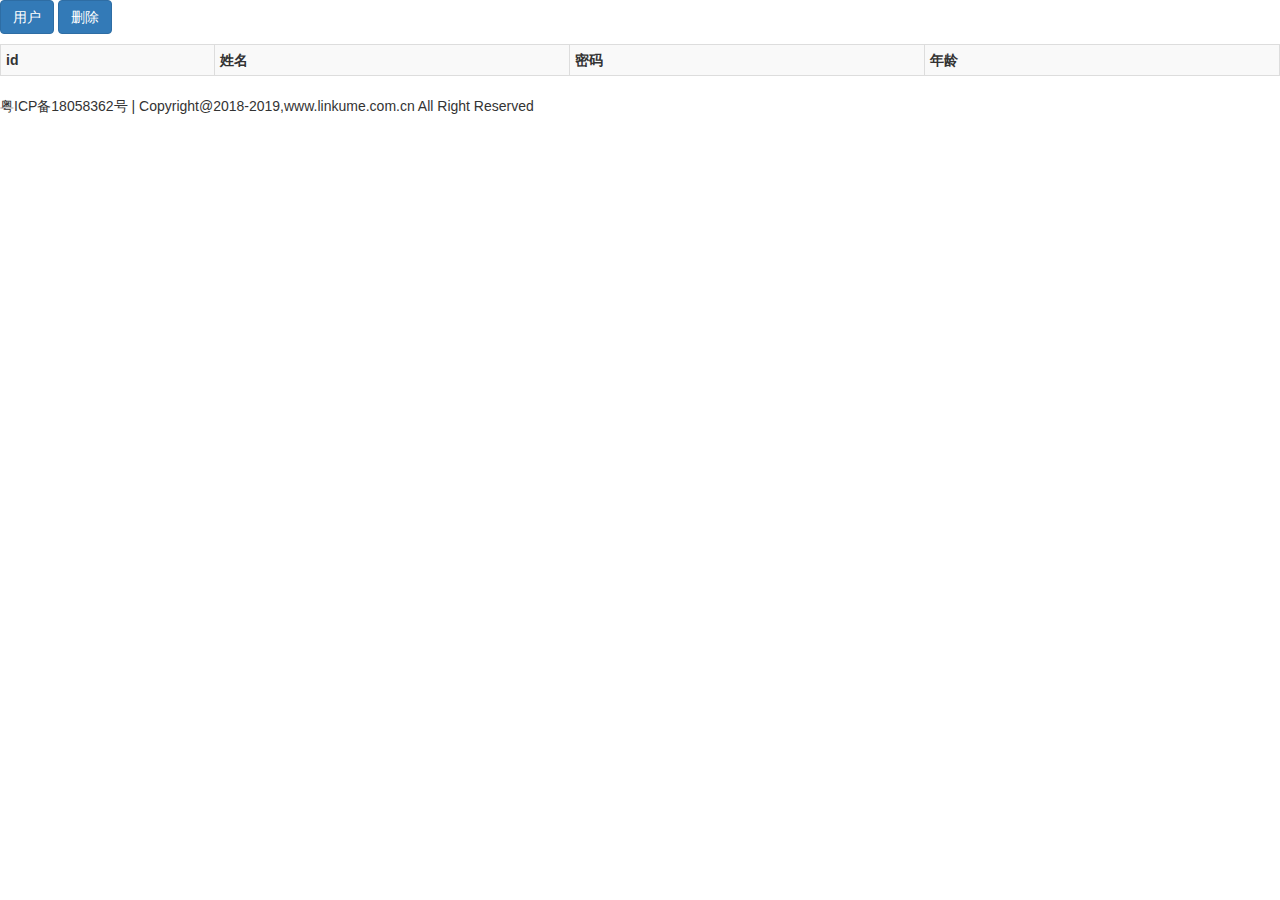
==== src/main/webapp/index.html @ 3ba5858b "Update index.html" ====
<!DOCTYPE html>
<html>
  <head>
    <title>连接你我</title>
	
    <meta http-equiv="keywords" content="keyword1,keyword2,keyword3">
    <meta http-equiv="description" content="this is my page">
    <meta http-equiv="content-type" content="text/html; charset=UTF-8">
    
    <!--<link rel="stylesheet" type="text/css" href="./styles.css">-->
 	<link type="text/css" rel="stylesheet" href="./static/plugins/css/bootstrap.css"></link>
 	<script type="text/javascript" src="./static/plugins/js/jquery-3.2.1.min.js"></script>
  </head>
  
  <body>
    <input type="button" class='btn btn-primary' value='用户' onclick="userList()"/>
    <input type="button" class='btn btn-primary' value='删除' onclick="deleteUserById()"/>
    <p id="show"></p>
    <table class='table table-striped table-bordered table-hover table-condensed' id="showUsers">
    	<tr >
    		<th>id</th>
    		<th>姓名</th>
    		<th>密码</th>
    		<th>年龄</th>
    	</tr>
    </table>
    <p>粤ICP备18058362号 | Copyright@2018-2019,www.linkume.com.cn All Right Reserved</p>
  </body>
  <script type="text/javascript">
  	//1.$.ajax带json数据的异步请求
  		$().ready(function(){
	  		var aj = $.ajax( {  
	  		    url:'./user/queryAllUser',//
	  		    data:{},  
	  		    type:'get',  
	  		    cache:false,  
	  		    dataType:'json',  
	  		    success:function(data) {  
	  		        if(data.msg =="true" ){
	  		        	var html="";
	  		        	console.log(data);
	  		        	for(var i=0;i<data.data.length;i++){
	  		        		html="<tr id='"+data.data[i].id+"'><td>"+data.data[i].id+"</td><td>"+data.data[i].userName+"</td><td>"+data.data[i].password+"</td><td>"+data.data[i].age+"</td></tr>";
	  		        		$(html).attr("ondblclick","deleteUserById(this)").appendTo($("#showUsers"))
	  		        	}  		            
	  		        }else{  
	  		        }  
	  		     },  
	  		     error : function() {  
	  		          alert("异常1！");  
	  		     }  
	  		});
  		});
  	function deleteUserById(obj){
  		var $temp=$(obj).attr("id")
  		var con=confirm("确认删除用户"+$temp+"?")
  		if(con){
	  		var aj = $.ajax( {  
	  		    url:'./user/deleteUser',
	  		    data:{id:$temp},  
	  		    type:'get',  
	  		    cache:false,  
	  		    dataType:'json',  
	  		    success:function(data) {  
	  		        if(data.ret =="true" ){  
	  		        	console.log(data);
	  		        	alert(data.msg)
	  		           	$.load('./user/queryAllUser');    
	  		        }else{ 
	  		        	console.log(data);
	  		        	alert(data.msg)
	  		        }  
	  		     },  
	  		     error : function() {  
	  		          alert("异常1！");  
	  		     }  
	  		});
  		}
  	}
  </script>
</html>
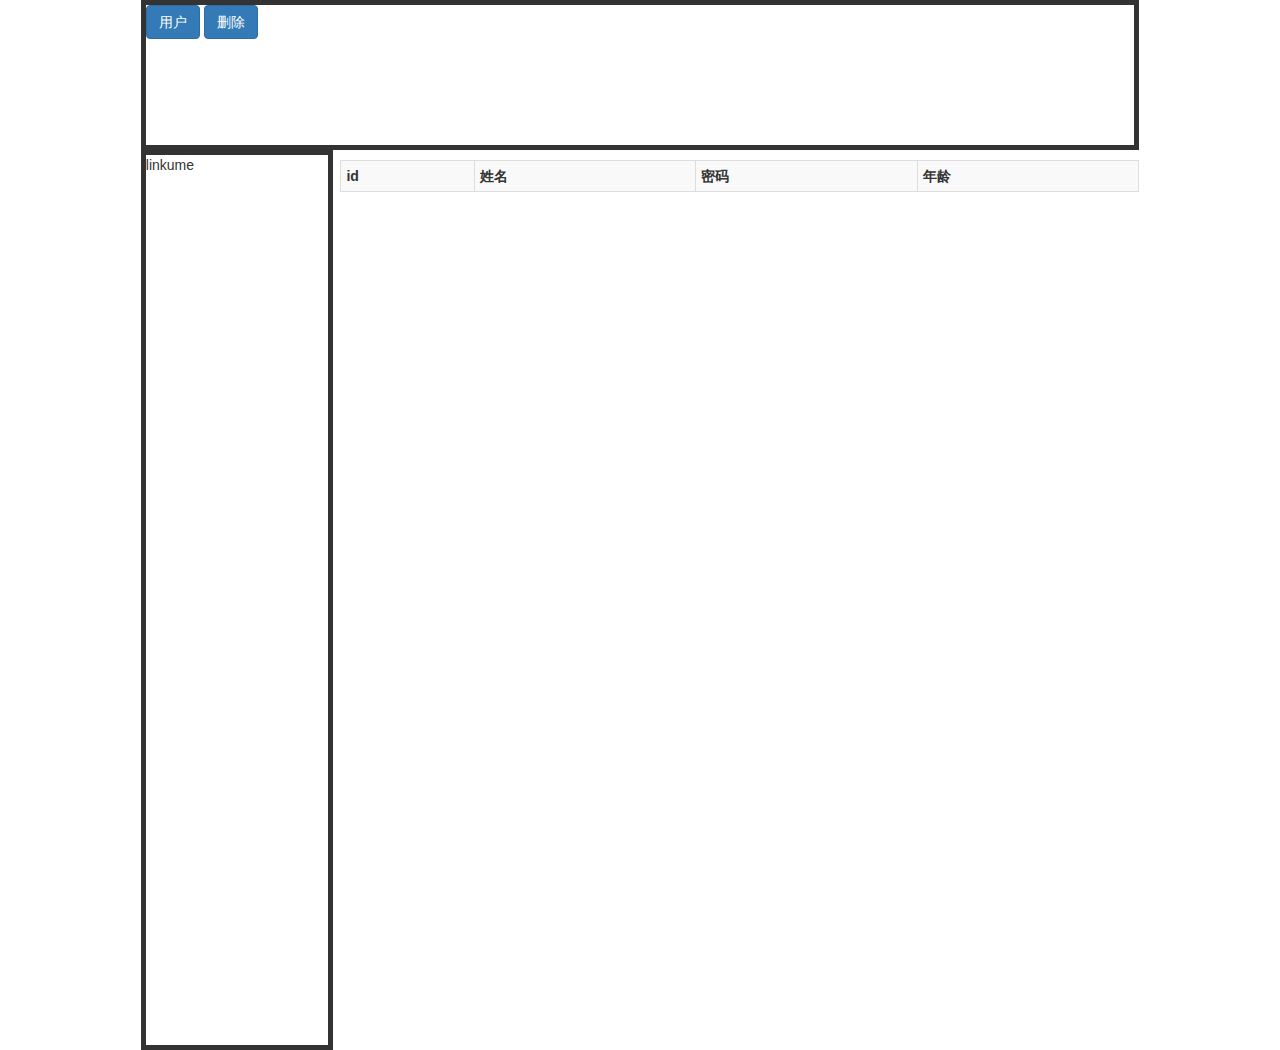
==== commit a67a37eb: "add department" ====
--- a/src/main/webapp/index.html
+++ b/src/main/webapp/index.html
@@ -1,7 +1,7 @@
 <!DOCTYPE html>
 <html>
   <head>
-    <title>连接你我</title>
+    <title>index.html</title>
 	
     <meta http-equiv="keywords" content="keyword1,keyword2,keyword3">
     <meta http-equiv="description" content="this is my page">
@@ -12,19 +12,27 @@
  	<script type="text/javascript" src="./static/plugins/js/jquery-3.2.1.min.js"></script>
   </head>
   
-  <body>
-    <input type="button" class='btn btn-primary' value='用户' onclick="userList()"/>
-    <input type="button" class='btn btn-primary' value='删除' onclick="deleteUserById()"/>
-    <p id="show"></p>
-    <table class='table table-striped table-bordered table-hover table-condensed' id="showUsers">
-    	<tr >
-    		<th>id</th>
-    		<th>姓名</th>
-    		<th>密码</th>
-    		<th>年龄</th>
-    	</tr>
-    </table>
-    <p>粤ICP备18058362号 | Copyright@2018-2019,www.linkume.com.cn All Right Reserved</p>
+  <body style="width:78%; margin:0 auto">
+	  <div id="divTop" style="width: 100%; height: 150px; border: solid 5px">
+	    <input type="button" class='btn btn-primary' value='用户' onclick="userList()"/>
+	    <input type="button" class='btn btn-primary' value='删除' onclick="deleteUserById()"/>
+	  </div>
+	  <div id="Bottom" style="width: 100%; height: 100%; border: solid 0px;">
+	    	<div id="divLeft" style="width: 15%; height:100%; border: solid 5px; float: left;position: absolute;">  
+				<p id="1" onclick="findSubDepts(this)">linkume</p>
+            </div> 
+	  		<div id="divmain" style="width: 80%; height: 100%; border: none 0px; float: right;">  
+			    <p id="show"></p>
+			    <table class='table table-striped table-bordered table-hover table-condensed' id="showUsers">
+			    	<tr >
+			    		<th>id</th>
+			    		<th>姓名</th>
+			    		<th>密码</th>
+			    		<th>年龄</th>
+			    	</tr>
+			    </table>
+		    </div> 
+      </div>
   </body>
   <script type="text/javascript">
   	//1.$.ajax带json数据的异步请求
@@ -51,6 +59,34 @@
 	  		     }  
 	  		});
   		});
+	function findSubDepts(obj){
+		var $parentId=$(obj).attr("id")
+		$.ajax( {  
+		    url:'./dept/findSubDepts',//
+		    data:{id:$parentId},  
+		    type:'get',  
+		    cache:false,  
+		    dataType:'json',  
+		    success:function(data) { 
+		    	//alert(data.msg)
+		        if(data.msg==true){
+		        	//alert("lll")
+		        	var $ulEle=$("<ul></ul>");
+		        	var html="";
+		        	console.log(data);
+		        	for(var i=0;i<data.data.length;i++){
+		        		html="<li id='"+data.data[i].id+"'>"+data.data[i].name+"</li>";
+		        		$(html).appendTo($ulEle);	
+		        	} 
+		        	$ulEle.appendTo(obj);
+		        }else{  
+		        }  
+		     },  
+		     error : function() {  
+		          alert("异常1！");  
+		     } 
+		});
+	};
   	function deleteUserById(obj){
   		var $temp=$(obj).attr("id")
   		var con=confirm("确认删除用户"+$temp+"?")
@@ -62,20 +98,20 @@
 	  		    cache:false,  
 	  		    dataType:'json',  
 	  		    success:function(data) {  
-	  		        if(data.ret =="true" ){  
+	  		        if(data.ret=="true" ){  
 	  		        	console.log(data);
-	  		        	alert(data.msg)
-	  		           	$.load('./user/queryAllUser');    
+	  		        	alert(data.msg);
 	  		        }else{ 
 	  		        	console.log(data);
 	  		        	alert(data.msg)
 	  		        }  
 	  		     },  
-	  		     error : function() {  
+	  		     error:function() {  
 	  		          alert("异常1！");  
-	  		     }  
+	  		     }
 	  		});
+	  		$(obj).remove();
   		}
   	}
   </script>
-</html>
+</html>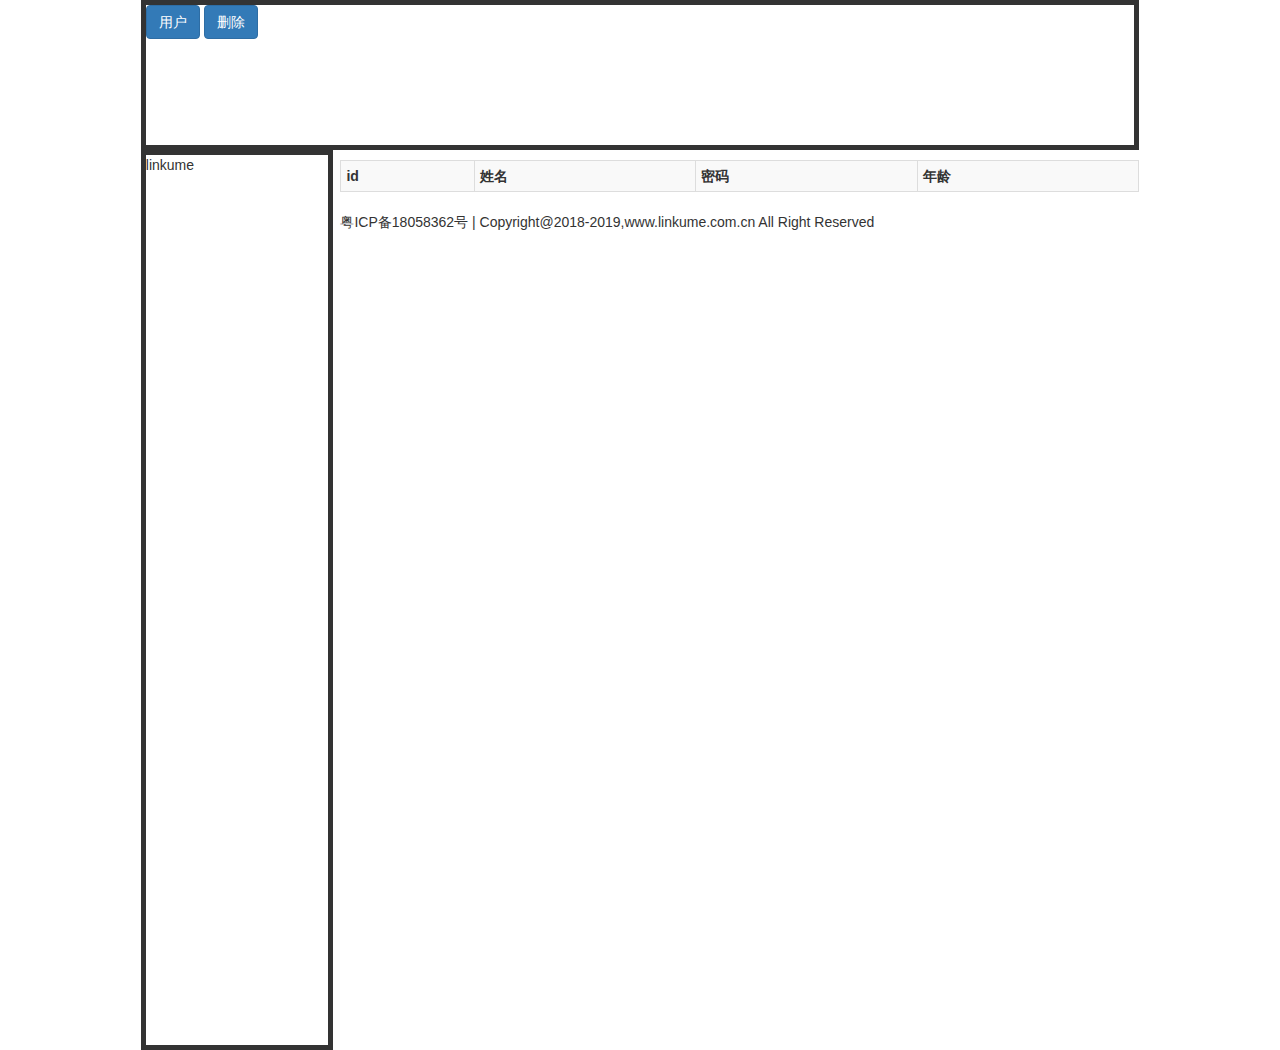
==== commit 5ba01478: "Merge branch 'master' into department" ====
--- a/src/main/webapp/index.html
+++ b/src/main/webapp/index.html
@@ -1,7 +1,7 @@
 <!DOCTYPE html>
 <html>
   <head>
-    <title>index.html</title>
+    <title>连接你我</title>
 	
     <meta http-equiv="keywords" content="keyword1,keyword2,keyword3">
     <meta http-equiv="description" content="this is my page">
@@ -31,6 +31,7 @@
 			    		<th>年龄</th>
 			    	</tr>
 			    </table>
+          <p>粤ICP备18058362号 | Copyright@2018-2019,www.linkume.com.cn All Right Reserved</p>
 		    </div> 
       </div>
   </body>
@@ -112,6 +113,7 @@
 	  		});
 	  		$(obj).remove();
   		}
+	    location.reload();
   	}
   </script>
-</html>+</html>
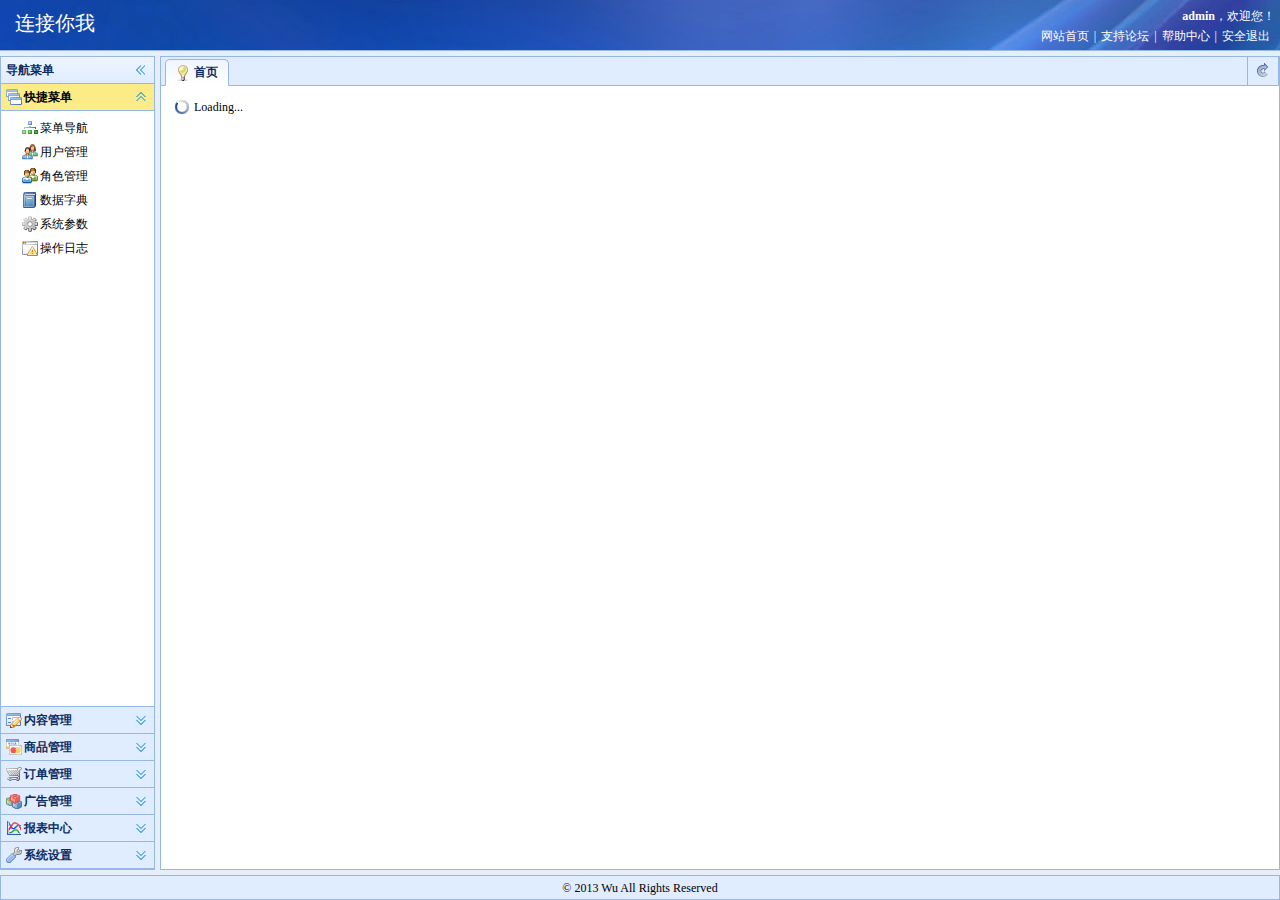
==== commit cd8716f6: "整合easyui" ====
--- a/src/main/webapp/index.html
+++ b/src/main/webapp/index.html
@@ -1,119 +1,205 @@
-<!DOCTYPE html>
-<html>
-  <head>
-    <title>连接你我</title>
-	
-    <meta http-equiv="keywords" content="keyword1,keyword2,keyword3">
-    <meta http-equiv="description" content="this is my page">
-    <meta http-equiv="content-type" content="text/html; charset=UTF-8">
-    
-    <!--<link rel="stylesheet" type="text/css" href="./styles.css">-->
- 	<link type="text/css" rel="stylesheet" href="./static/plugins/css/bootstrap.css"></link>
- 	<script type="text/javascript" src="./static/plugins/js/jquery-3.2.1.min.js"></script>
-  </head>
-  
-  <body style="width:78%; margin:0 auto">
-	  <div id="divTop" style="width: 100%; height: 150px; border: solid 5px">
-	    <input type="button" class='btn btn-primary' value='用户' onclick="userList()"/>
-	    <input type="button" class='btn btn-primary' value='删除' onclick="deleteUserById()"/>
-	  </div>
-	  <div id="Bottom" style="width: 100%; height: 100%; border: solid 0px;">
-	    	<div id="divLeft" style="width: 15%; height:100%; border: solid 5px; float: left;position: absolute;">  
-				<p id="1" onclick="findSubDepts(this)">linkume</p>
-            </div> 
-	  		<div id="divmain" style="width: 80%; height: 100%; border: none 0px; float: right;">  
-			    <p id="show"></p>
-			    <table class='table table-striped table-bordered table-hover table-condensed' id="showUsers">
-			    	<tr >
-			    		<th>id</th>
-			    		<th>姓名</th>
-			    		<th>密码</th>
-			    		<th>年龄</th>
-			    	</tr>
-			    </table>
-          <p>粤ICP备18058362号 | Copyright@2018-2019,www.linkume.com.cn All Right Reserved</p>
-		    </div> 
-      </div>
-  </body>
-  <script type="text/javascript">
-  	//1.$.ajax带json数据的异步请求
-  		$().ready(function(){
-	  		var aj = $.ajax( {  
-	  		    url:'./user/queryAllUser',//
-	  		    data:{},  
-	  		    type:'get',  
-	  		    cache:false,  
-	  		    dataType:'json',  
-	  		    success:function(data) {  
-	  		        if(data.msg =="true" ){
-	  		        	var html="";
-	  		        	console.log(data);
-	  		        	for(var i=0;i<data.data.length;i++){
-	  		        		html="<tr id='"+data.data[i].id+"'><td>"+data.data[i].id+"</td><td>"+data.data[i].userName+"</td><td>"+data.data[i].password+"</td><td>"+data.data[i].age+"</td></tr>";
-	  		        		$(html).attr("ondblclick","deleteUserById(this)").appendTo($("#showUsers"))
-	  		        	}  		            
-	  		        }else{  
-	  		        }  
-	  		     },  
-	  		     error : function() {  
-	  		          alert("异常1！");  
-	  		     }  
-	  		});
-  		});
-	function findSubDepts(obj){
-		var $parentId=$(obj).attr("id")
-		$.ajax( {  
-		    url:'./dept/findSubDepts',//
-		    data:{id:$parentId},  
-		    type:'get',  
-		    cache:false,  
-		    dataType:'json',  
-		    success:function(data) { 
-		    	//alert(data.msg)
-		        if(data.msg==true){
-		        	//alert("lll")
-		        	var $ulEle=$("<ul></ul>");
-		        	var html="";
-		        	console.log(data);
-		        	for(var i=0;i<data.data.length;i++){
-		        		html="<li id='"+data.data[i].id+"'>"+data.data[i].name+"</li>";
-		        		$(html).appendTo($ulEle);	
-		        	} 
-		        	$ulEle.appendTo(obj);
-		        }else{  
-		        }  
-		     },  
-		     error : function() {  
-		          alert("异常1！");  
-		     } 
-		});
-	};
-  	function deleteUserById(obj){
-  		var $temp=$(obj).attr("id")
-  		var con=confirm("确认删除用户"+$temp+"?")
-  		if(con){
-	  		var aj = $.ajax( {  
-	  		    url:'./user/deleteUser',
-	  		    data:{id:$temp},  
-	  		    type:'get',  
-	  		    cache:false,  
-	  		    dataType:'json',  
-	  		    success:function(data) {  
-	  		        if(data.ret=="true" ){  
-	  		        	console.log(data);
-	  		        	alert(data.msg);
-	  		        }else{ 
-	  		        	console.log(data);
-	  		        	alert(data.msg)
-	  		        }  
-	  		     },  
-	  		     error:function() {  
-	  		          alert("异常1！");  
-	  		     }
-	  		});
-	  		$(obj).remove();
-  		}
-	    location.reload();
-  	}
-  </script>
-</html>
+﻿<!DOCTYPE html>
+<html>
+<head>
+<meta http-equiv="Content-Type" content="text/html; charset=utf-8" />
+<meta name="copyright" content="All Rights Reserved, Copyright (C) 2019, linkume, Ltd." />
+<title>linkume</title>
+<link rel="stylesheet" type="text/css" href="./static/plugins/easyui/1.3.4/themes/default/easyui.css" />
+<link rel="stylesheet" type="text/css" href="./static/plugins/css/wu.css" />
+<link rel="stylesheet" type="text/css" href="./static/plugins/css/icon.css" />
+<script type="text/javascript" src="./static/plugins/js/jquery-3.2.1.min.js"></script>
+<script type="text/javascript" src="./static/plugins/easyui/1.3.4/jquery.easyui.min.js"></script>
+<script type="text/javascript" src="./static/plugins/easyui/1.3.4/locale/easyui-lang-zh_CN.js"></script>
+</head>
+<body class="easyui-layout">
+	<!-- begin of header -->
+	<div class="wu-header" data-options="region:'north',border:false,split:true">
+    	<div class="wu-header-left">
+        	<h1>连接你我</h1>
+        </div>
+        <div class="wu-header-right">
+        	<p><strong class="easyui-tooltip" title="2条未读消息">admin</strong>，欢迎您！</p>
+            <p><a href="#">网站首页</a>|<a href="#">支持论坛</a>|<a href="#">帮助中心</a>|<a href="#">安全退出</a></p>
+        </div>
+    </div>
+    <!-- end of header -->
+    <!-- begin of sidebar -->
+	<div class="wu-sidebar" data-options="region:'west',split:true,border:true,title:'导航菜单'"> 
+    	<div class="easyui-accordion" data-options="border:false,fit:true"> 
+        	<div title="快捷菜单" data-options="iconCls:'icon-application-cascade'" style="padding:5px;">  	
+    			<ul class="easyui-tree wu-side-tree">
+                	<li iconCls="icon-chart-organisation"><a href="javascript:void(0)" data-icon="icon-chart-organisation" data-link="temp/layout-2.html" iframe="0">菜单导航</a></li>
+                    <li iconCls="icon-users"><a href="javascript:void(0)" data-icon="icon-users" data-link="html/user.html" iframe="0">用户管理</a></li>
+                    <li iconCls="icon-user-group"><a href="javascript:void(0)" data-icon="icon-user-group" data-link="temp/layout-3.html" iframe="0">角色管理</a></li>
+                    <li iconCls="icon-book"><a href="javascript:void(0)" data-icon="icon-book" data-link="temp/layout-3.html" iframe="0">数据字典</a></li>
+                    <li iconCls="icon-cog"><a href="javascript:void(0)" data-icon="icon-cog" data-link="temp/layout-3.html" iframe="0">系统参数</a></li>
+                    <li iconCls="icon-application-osx-error"><a href="javascript:void(0)" data-icon="icon-application-osx-error" data-link="temp/layout-3.html" iframe="0">操作日志</a></li>
+                </ul>
+            </div>
+            <div title="内容管理" data-options="iconCls:'icon-application-form-edit'" style="padding:5px;">  	
+    			<ul class="easyui-tree wu-side-tree">
+                	<li iconCls="icon-chart-organisation"><a href="javascript:void(0)" data-icon="icon-chart-organisation" data-link="layout-3.html" iframe="0">导航标题</a></li>
+                    <li iconCls="icon-users"><a href="javascript:void(0)" data-icon="icon-users" data-link="temp/layout-3.html" iframe="0">导航标题</a></li>
+                    <li iconCls="icon-user-group"><a href="javascript:void(0)" data-icon="icon-user-group" data-link="temp/layout-3.html" iframe="0">导航标题</a></li>
+                    <li iconCls="icon-book"><a href="javascript:void(0)" data-icon="icon-book" data-link="temp/layout-3.html" iframe="0">导航标题</a></li>
+                    <li iconCls="icon-cog"><a href="javascript:void(0)" data-icon="icon-cog" data-link="temp/layout-3.html" iframe="0">导航标题</a></li>
+                    <li iconCls="icon-application-osx-error"><a href="javascript:void(0)" data-icon="icon-application-osx-error" data-link="temp/layout-3.html" iframe="0">导航标题</a></li>
+                </ul>
+            </div>
+            <div title="商品管理" data-options="iconCls:'icon-creditcards'" style="padding:5px;">  	
+    			<ul class="easyui-tree wu-side-tree">
+                	<li iconCls="icon-chart-organisation"><a href="javascript:void(0)" data-icon="icon-chart-organisation" data-link="layout-3.html" iframe="0">导航标题</a></li>
+                    <li iconCls="icon-users"><a href="javascript:void(0)" data-icon="icon-users" data-link="temp/layout-3.html" iframe="0">导航标题</a></li>
+                    <li iconCls="icon-user-group"><a href="javascript:void(0)" data-icon="icon-user-group" data-link="temp/layout-3.html" iframe="0">导航标题</a></li>
+                    <li iconCls="icon-book"><a href="javascript:void(0)" data-icon="icon-book" data-link="temp/layout-3.html" iframe="0">导航标题</a></li>
+                    <li iconCls="icon-cog"><a href="javascript:void(0)" data-icon="icon-cog" data-link="temp/layout-3.html" iframe="0">导航标题</a></li>
+                    <li iconCls="icon-application-osx-error"><a href="javascript:void(0)" data-icon="icon-application-osx-error" data-link="temp/layout-3.html" iframe="0">导航标题</a></li>
+                </ul>
+            </div>
+            <div title="订单管理" data-options="iconCls:'icon-cart'" style="padding:5px;">  	
+    			<ul class="easyui-tree wu-side-tree">
+                	<li iconCls="icon-chart-organisation"><a href="javascript:void(0)" data-icon="icon-chart-organisation" data-link="layout-3.html" iframe="0">导航标题</a></li>
+                    <li iconCls="icon-users"><a href="javascript:void(0)" data-icon="icon-users" data-link="temp/layout-3.html" iframe="0">导航标题</a></li>
+                    <li iconCls="icon-user-group"><a href="javascript:void(0)" data-icon="icon-user-group" data-link="temp/layout-3.html" iframe="0">导航标题</a></li>
+                    <li iconCls="icon-book"><a href="javascript:void(0)" data-icon="icon-book" data-link="temp/layout-3.html" iframe="0">导航标题</a></li>
+                    <li iconCls="icon-cog"><a href="javascript:void(0)" data-icon="icon-cog" data-link="temp/layout-3.html" iframe="0">导航标题</a></li>
+                    <li iconCls="icon-application-osx-error"><a href="javascript:void(0)" data-icon="icon-application-osx-error" data-link="temp/layout-3.html" iframe="0">导航标题</a></li>
+                </ul>
+            </div>
+            <div title="广告管理" data-options="iconCls:'icon-bricks'" style="padding:5px;">  	
+    			<ul class="easyui-tree wu-side-tree">
+                	<li iconCls="icon-chart-organisation"><a href="javascript:void(0)" data-icon="icon-chart-organisation" data-link="layout-3.html" iframe="0">导航标题</a></li>
+                    <li iconCls="icon-users"><a href="javascript:void(0)" data-icon="icon-users" data-link="temp/layout-3.html" iframe="0">导航标题</a></li>
+                    <li iconCls="icon-user-group"><a href="javascript:void(0)" data-icon="icon-user-group" data-link="temp/layout-3.html" iframe="0">导航标题</a></li>
+                    <li iconCls="icon-book"><a href="javascript:void(0)" data-icon="icon-book" data-link="temp/layout-3.html" iframe="0">导航标题</a></li>
+                    <li iconCls="icon-cog"><a href="javascript:void(0)" data-icon="icon-cog" data-link="temp/layout-3.html" iframe="0">导航标题</a></li>
+                    <li iconCls="icon-application-osx-error"><a href="javascript:void(0)" data-icon="icon-application-osx-error" data-link="temp/layout-3.html" iframe="0">导航标题</a></li>
+                </ul>
+            </div>
+            <div title="报表中心" data-options="iconCls:'icon-chart-curve'" style="padding:5px;">  	
+    			<ul class="easyui-tree wu-side-tree">
+                	<li iconCls="icon-chart-organisation"><a href="javascript:void(0)" data-icon="icon-chart-organisation" data-link="layout-3.html" iframe="0">导航标题</a></li>
+                    <li iconCls="icon-users"><a href="javascript:void(0)" data-icon="icon-users" data-link="temp/layout-3.html" iframe="0">导航标题</a></li>
+                    <li iconCls="icon-user-group"><a href="javascript:void(0)" data-icon="icon-user-group" data-link="temp/layout-3.html" iframe="0">导航标题</a></li>
+                    <li iconCls="icon-book"><a href="javascript:void(0)" data-icon="icon-book" data-link="temp/layout-3.html" iframe="0">导航标题</a></li>
+                    <li iconCls="icon-cog"><a href="javascript:void(0)" data-icon="icon-cog" data-link="temp/layout-3.html" iframe="0">导航标题</a></li>
+                    <li iconCls="icon-application-osx-error"><a href="javascript:void(0)" data-icon="icon-application-osx-error" data-link="temp/layout-3.html" iframe="0">导航标题</a></li>
+                </ul>
+            </div>
+            <div title="系统设置" data-options="iconCls:'icon-wrench'" style="padding:5px;">  	
+    			<ul class="easyui-tree wu-side-tree">
+                	<li iconCls="icon-chart-organisation"><a href="javascript:void(0)" data-icon="icon-chart-organisation" data-link="layout-3.html" iframe="0">导航标题</a></li>
+                    <li iconCls="icon-users"><a href="javascript:void(0)" data-icon="icon-users" data-link="temp/layout-3.html" iframe="0">导航标题</a></li>
+                    <li iconCls="icon-user-group"><a href="javascript:void(0)" data-icon="icon-user-group" data-link="temp/layout-3.html" iframe="0">导航标题</a></li>
+                    <li iconCls="icon-book"><a href="javascript:void(0)" data-icon="icon-book" data-link="temp/layout-3.html" iframe="0">导航标题</a></li>
+                    <li iconCls="icon-cog"><a href="javascript:void(0)" data-icon="icon-cog" data-link="temp/layout-3.html" iframe="0">导航标题</a></li>
+                    <li iconCls="icon-application-osx-error"><a href="javascript:void(0)" data-icon="icon-application-osx-error" data-link="temp/layout-3.html" iframe="0">导航标题</a></li>
+                </ul>
+            </div>
+        </div>
+    </div>	
+    <!-- end of sidebar -->    
+    <!-- begin of main -->
+    <div class="wu-main" data-options="region:'center'">
+        <div id="wu-tabs" class="easyui-tabs" data-options="border:false,fit:true">  
+            <div title="首页" data-options="href:'temp/layout-1.html',closable:false,iconCls:'icon-tip',cls:'pd3'"></div>
+        </div>
+    </div>
+    <!-- end of main --> 
+    <!-- begin of footer -->
+	<div class="wu-footer" data-options="region:'south',border:true,split:true">
+    	&copy; 2013 Wu All Rights Reserved
+    </div>
+    <!-- end of footer -->  
+    <script type="text/javascript">
+		$(function(){
+			$('.wu-side-tree a').bind("click",function(){
+				var title = $(this).text();
+				var url = $(this).attr('data-link');
+				var iconCls = $(this).attr('data-icon');
+				var iframe = $(this).attr('iframe')==1?true:false;
+				addTab(title,url,iconCls,iframe);
+			});	
+		})
+		
+		/**
+		* Name 载入树形菜单 
+		*/
+		$('#wu-side-tree').tree({
+			url:'temp/menu.php',
+			cache:false,
+			onClick:function(node){
+				var url = node.attributes['url'];
+				if(url==null || url == ""){
+					return false;
+				}
+				else{
+					addTab(node.text, url, '', node.attributes['iframe']);
+				}
+			}
+		});
+		
+		/**
+		* Name 选项卡初始化
+		*/
+		$('#wu-tabs').tabs({
+			tools:[{
+				iconCls:'icon-reload',
+				border:false,
+				handler:function(){
+					$('#wu-datagrid').datagrid('reload');
+				}
+			}]
+		});
+			
+		/**
+		* Name 添加菜单选项
+		* Param title 名称
+		* Param href 链接
+		* Param iconCls 图标样式
+		* Param iframe 链接跳转方式（true为iframe，false为href）
+		*/	
+		function addTab(title, href, iconCls, iframe){
+			var tabPanel = $('#wu-tabs');
+			if(!tabPanel.tabs('exists',title)){
+				var content = '<iframe scrolling="auto" frameborder="0"  src="'+ href +'" style="width:100%;height:100%;"></iframe>';
+				if(iframe){
+					tabPanel.tabs('add',{
+						title:title,
+						content:content,
+						iconCls:iconCls,
+						fit:true,
+						cls:'pd3',
+						closable:true
+					});
+				}
+				else{
+					tabPanel.tabs('add',{
+						title:title,
+						href:href,
+						iconCls:iconCls,
+						fit:true,
+						cls:'pd3',
+						closable:true
+					});
+				}
+			}
+			else
+			{
+				tabPanel.tabs('select',title);
+			}
+		}
+		/**
+		* Name 移除菜单选项
+		*/
+		function removeTab(){
+			var tabPanel = $('#wu-tabs');
+			var tab = tabPanel.tabs('getSelected');
+			if (tab){
+				var index = tabPanel.tabs('getTabIndex', tab);
+				tabPanel.tabs('close', index);
+			}
+		}
+	</script>
+</body>
+</html>
--- a/src/main/webapp/static/plugins/easyui/1.3.4/themes/default/easyui.css
+++ b/src/main/webapp/static/plugins/easyui/1.3.4/themes/default/easyui.css
@@ -0,0 +1,2264 @@
+.panel {
+  overflow: hidden;
+  text-align: left;
+}
+.panel-header,
+.panel-body {
+  border-width: 1px;
+  border-style: solid;
+}
+.panel-header {
+  padding: 5px;
+  position: relative;
+}
+.panel-title {
+  background: url('images/blank.gif') no-repeat;
+}
+.panel-header-noborder {
+  border-width: 0 0 1px 0;
+}
+.panel-body {
+  overflow: auto;
+  border-top-width: 0px;
+}
+.panel-body-noheader {
+  border-top-width: 1px;
+}
+.panel-body-noborder {
+  border-width: 0px;
+}
+.panel-with-icon {
+  padding-left: 18px;
+}
+.panel-icon,
+.panel-tool {
+  position: absolute;
+  top: 50%;
+  margin-top: -8px;
+  height: 16px;
+  overflow: hidden;
+}
+.panel-icon {
+  left: 5px;
+  width: 16px;
+}
+.panel-tool {
+  right: 5px;
+  width: auto;
+}
+.panel-tool a {
+  display: inline-block;
+  width: 16px;
+  height: 16px;
+  opacity: 0.6;
+  filter: alpha(opacity=60);
+  margin: 0 0 0 2px;
+  vertical-align: top;
+}
+.panel-tool a:hover {
+  opacity: 1;
+  filter: alpha(opacity=100);
+  background-color: #eaf2ff;
+  -moz-border-radius: 3px 3px 3px 3px;
+  -webkit-border-radius: 3px 3px 3px 3px;
+  border-radius: 3px 3px 3px 3px;
+}
+.panel-loading {
+  padding: 11px 0px 10px 30px;
+}
+.panel-noscroll {
+  overflow: hidden;
+}
+.panel-fit,
+.panel-fit body {
+  height: 100%;
+  margin: 0;
+  padding: 0;
+  border: 0;
+  overflow: hidden;
+}
+.panel-loading {
+  background: url('images/loading.gif') no-repeat 10px 10px;
+}
+.panel-tool-close {
+  background: url('images/panel_tools.png') no-repeat -16px 0px;
+}
+.panel-tool-min {
+  background: url('images/panel_tools.png') no-repeat 0px 0px;
+}
+.panel-tool-max {
+  background: url('images/panel_tools.png') no-repeat 0px -16px;
+}
+.panel-tool-restore {
+  background: url('images/panel_tools.png') no-repeat -16px -16px;
+}
+.panel-tool-collapse {
+  background: url('images/panel_tools.png') no-repeat -32px 0;
+}
+.panel-tool-expand {
+  background: url('images/panel_tools.png') no-repeat -32px -16px;
+}
+.panel-header,
+.panel-body {
+  border-color: #95B8E7;
+}
+.panel-header {
+  background-color: #E0ECFF;
+  background: -webkit-linear-gradient(top,#EFF5FF 0,#E0ECFF 100%);
+  background: -moz-linear-gradient(top,#EFF5FF 0,#E0ECFF 100%);
+  background: -o-linear-gradient(top,#EFF5FF 0,#E0ECFF 100%);
+  background: linear-gradient(to bottom,#EFF5FF 0,#E0ECFF 100%);
+  background-repeat: repeat-x;
+  filter: progid:DXImageTransform.Microsoft.gradient(startColorstr=#EFF5FF,endColorstr=#E0ECFF,GradientType=0);
+}
+.panel-body {
+  background-color: #ffffff;
+  color: #000000;
+  font-size: 12px;
+}
+.panel-title {
+  font-size: 12px;
+  font-weight: bold;
+  color: #0E2D5F;
+  height: 16px;
+  line-height: 16px;
+}
+.accordion {
+  overflow: hidden;
+  border-width: 1px;
+  border-style: solid;
+}
+.accordion .accordion-header {
+  border-width: 0 0 1px;
+  cursor: pointer;
+}
+.accordion .accordion-body {
+  border-width: 0 0 1px;
+}
+.accordion-noborder {
+  border-width: 0;
+}
+.accordion-noborder .accordion-header {
+  border-width: 0 0 1px;
+}
+.accordion-noborder .accordion-body {
+  border-width: 0 0 1px;
+}
+.accordion-collapse {
+  background: url('images/accordion_arrows.png') no-repeat 0 0;
+}
+.accordion-expand {
+  background: url('images/accordion_arrows.png') no-repeat -16px 0;
+}
+.accordion {
+  background: #ffffff;
+  border-color: #95B8E7;
+}
+.accordion .accordion-header {
+  background: #E0ECFF;
+  filter: none;
+}
+.accordion .accordion-header-selected {
+  background: #FBEC88;
+}
+.accordion .accordion-header-selected .panel-title {
+  color: #000000;
+}
+.window {
+  overflow: hidden;
+  padding: 5px;
+  border-width: 1px;
+  border-style: solid;
+}
+.window .window-header {
+  background: transparent;
+  padding: 0px 0px 6px 0px;
+}
+.window .window-body {
+  border-width: 1px;
+  border-style: solid;
+  border-top-width: 0px;
+}
+.window .window-body-noheader {
+  border-top-width: 1px;
+}
+.window .window-header .panel-icon,
+.window .window-header .panel-tool {
+  top: 50%;
+  margin-top: -11px;
+}
+.window .window-header .panel-icon {
+  left: 1px;
+}
+.window .window-header .panel-tool {
+  right: 1px;
+}
+.window .window-header .panel-with-icon {
+  padding-left: 18px;
+}
+.window-proxy {
+  position: absolute;
+  overflow: hidden;
+}
+.window-proxy-mask {
+  position: absolute;
+  filter: alpha(opacity=5);
+  opacity: 0.05;
+}
+.window-mask {
+  position: absolute;
+  left: 0;
+  top: 0;
+  width: 100%;
+  height: 100%;
+  filter: alpha(opacity=40);
+  opacity: 0.40;
+  font-size: 1px;
+  *zoom: 1;
+  overflow: hidden;
+}
+.window,
+.window-shadow {
+  position: absolute;
+  -moz-border-radius: 5px 5px 5px 5px;
+  -webkit-border-radius: 5px 5px 5px 5px;
+  border-radius: 5px 5px 5px 5px;
+}
+.window-shadow {
+  background: #ccc;
+  -moz-box-shadow: 2px 2px 3px #cccccc;
+  -webkit-box-shadow: 2px 2px 3px #cccccc;
+  box-shadow: 2px 2px 3px #cccccc;
+  filter: progid:DXImageTransform.Microsoft.Blur(pixelRadius=2,MakeShadow=false,ShadowOpacity=0.2);
+}
+.window,
+.window .window-body {
+  border-color: #95B8E7;
+}
+.window {
+  background-color: #E0ECFF;
+  background: -webkit-linear-gradient(top,#EFF5FF 0,#E0ECFF 20%);
+  background: -moz-linear-gradient(top,#EFF5FF 0,#E0ECFF 20%);
+  background: -o-linear-gradient(top,#EFF5FF 0,#E0ECFF 20%);
+  background: linear-gradient(to bottom,#EFF5FF 0,#E0ECFF 20%);
+  background-repeat: repeat-x;
+  filter: progid:DXImageTransform.Microsoft.gradient(startColorstr=#EFF5FF,endColorstr=#E0ECFF,GradientType=0);
+}
+.window-proxy {
+  border: 1px dashed #95B8E7;
+}
+.window-proxy-mask,
+.window-mask {
+  background: #ccc;
+}
+.dialog-content {
+  overflow: auto;
+}
+.dialog-toolbar {
+  padding: 2px 5px;
+}
+.dialog-tool-separator {
+  float: left;
+  height: 24px;
+  border-left: 1px solid #ccc;
+  border-right: 1px solid #fff;
+  margin: 2px 1px;
+}
+.dialog-button {
+  padding: 5px;
+  text-align: right;
+}
+.dialog-button .l-btn {
+  margin-left: 5px;
+}
+.dialog-toolbar,
+.dialog-button {
+  background: #F4F4F4;
+}
+.dialog-toolbar {
+  border-bottom: 1px solid #dddddd;
+}
+.dialog-button {
+  border-top: 1px solid #dddddd;
+}
+.combo {
+  display: inline-block;
+  white-space: nowrap;
+  margin: 0;
+  padding: 0;
+  border-width: 1px;
+  border-style: solid;
+  overflow: hidden;
+  vertical-align: middle;
+}
+.combo .combo-text {
+  font-size: 12px;
+  border: 0px;
+  line-height: 20px;
+  height: 20px;
+  margin: 0;
+  padding: 0px 2px;
+  *margin-top: -1px;
+  *height: 18px;
+  *line-height: 18px;
+  _height: 18px;
+  _line-height: 18px;
+  vertical-align: baseline;
+}
+.combo-arrow {
+  width: 18px;
+  height: 20px;
+  overflow: hidden;
+  display: inline-block;
+  vertical-align: top;
+  cursor: pointer;
+  opacity: 0.6;
+  filter: alpha(opacity=60);
+}
+.combo-arrow-hover {
+  opacity: 1.0;
+  filter: alpha(opacity=100);
+}
+.combo-panel {
+  overflow: auto;
+}
+.combo-arrow {
+  background: url('images/combo_arrow.png') no-repeat center center;
+}
+.combo,
+.combo-panel {
+  background-color: #ffffff;
+}
+.combo {
+  border-color: #95B8E7;
+  background-color: #ffffff;
+}
+.combo-arrow {
+  background-color: #E0ECFF;
+}
+.combo-arrow-hover {
+  background-color: #eaf2ff;
+}
+.combobox-item,
+.combobox-group {
+  font-size: 12px;
+  padding: 3px;
+  padding-right: 0px;
+}
+.combobox-gitem {
+  padding-left: 10px;
+}
+.combobox-group {
+  font-weight: bold;
+}
+.combobox-item-hover {
+  background-color: #eaf2ff;
+  color: #000000;
+}
+.combobox-item-selected {
+  background-color: #FBEC88;
+  color: #000000;
+}
+.layout {
+  position: relative;
+  overflow: hidden;
+  margin: 0;
+  padding: 0;
+  z-index: 0;
+}
+.layout-panel {
+  position: absolute;
+  overflow: hidden;
+}
+.layout-panel-east,
+.layout-panel-west {
+  z-index: 2;
+}
+.layout-panel-north,
+.layout-panel-south {
+  z-index: 3;
+}
+.layout-expand {
+  position: absolute;
+  padding: 0px;
+  font-size: 1px;
+  cursor: pointer;
+  z-index: 1;
+}
+.layout-expand .panel-header,
+.layout-expand .panel-body {
+  background: transparent;
+  filter: none;
+  overflow: hidden;
+}
+.layout-expand .panel-header {
+  border-bottom-width: 0px;
+}
+.layout-split-proxy-h,
+.layout-split-proxy-v {
+  position: absolute;
+  font-size: 1px;
+  display: none;
+  z-index: 5;
+}
+.layout-split-proxy-h {
+  width: 5px;
+  cursor: e-resize;
+}
+.layout-split-proxy-v {
+  height: 5px;
+  cursor: n-resize;
+}
+.layout-mask {
+  position: absolute;
+  background: #fafafa;
+  filter: alpha(opacity=10);
+  opacity: 0.10;
+  z-index: 4;
+}
+.layout-button-up {
+  background: url('images/layout_arrows.png') no-repeat -16px -16px;
+}
+.layout-button-down {
+  background: url('images/layout_arrows.png') no-repeat -16px 0;
+}
+.layout-button-left {
+  background: url('images/layout_arrows.png') no-repeat 0 0;
+}
+.layout-button-right {
+  background: url('images/layout_arrows.png') no-repeat 0 -16px;
+}
+.layout-split-proxy-h,
+.layout-split-proxy-v {
+  background-color: #aac5e7;
+}
+.layout-split-north {
+  border-bottom: 5px solid #E6EEF8;
+}
+.layout-split-south {
+  border-top: 5px solid #E6EEF8;
+}
+.layout-split-east {
+  border-left: 5px solid #E6EEF8;
+}
+.layout-split-west {
+  border-right: 5px solid #E6EEF8;
+}
+.layout-expand {
+  background-color: #E0ECFF;
+}
+.layout-expand-over {
+  background-color: #E0ECFF;
+}
+.tabs-container {
+  overflow: hidden;
+}
+.tabs-header {
+  border-width: 1px;
+  border-style: solid;
+  border-bottom-width: 0;
+  position: relative;
+  padding: 0;
+  padding-top: 2px;
+  overflow: hidden;
+}
+.tabs-header-plain {
+  border: 0;
+  background: transparent;
+}
+.tabs-scroller-left,
+.tabs-scroller-right {
+  position: absolute;
+  top: auto;
+  bottom: 0;
+  width: 18px;
+  font-size: 1px;
+  display: none;
+  cursor: pointer;
+  border-width: 1px;
+  border-style: solid;
+}
+.tabs-scroller-left {
+  left: 0;
+}
+.tabs-scroller-right {
+  right: 0;
+}
+.tabs-tool {
+  position: absolute;
+  bottom: 0;
+  padding: 1px;
+  overflow: hidden;
+  border-width: 1px;
+  border-style: solid;
+}
+.tabs-header-plain .tabs-tool {
+  padding: 0 1px;
+}
+.tabs-wrap {
+  position: relative;
+  left: 0;
+  overflow: hidden;
+  width: 100%;
+  margin: 0;
+  padding: 0;
+}
+.tabs-scrolling {
+  margin-left: 18px;
+  margin-right: 18px;
+}
+.tabs-disabled {
+  opacity: 0.3;
+  filter: alpha(opacity=30);
+}
+.tabs {
+  list-style-type: none;
+  height: 26px;
+  margin: 0px;
+  padding: 0px;
+  padding-left: 4px;
+  width: 5000px;
+  border-style: solid;
+  border-width: 0 0 1px 0;
+}
+.tabs li {
+  float: left;
+  display: inline-block;
+  margin: 0 4px -1px 0;
+  padding: 0;
+  position: relative;
+  border: 0;
+}
+.tabs li a.tabs-inner {
+  display: inline-block;
+  text-decoration: none;
+  margin: 0;
+  padding: 0 10px;
+  height: 25px;
+  line-height: 25px;
+  text-align: center;
+  white-space: nowrap;
+  border-width: 1px;
+  border-style: solid;
+  -moz-border-radius: 5px 5px 0 0;
+  -webkit-border-radius: 5px 5px 0 0;
+  border-radius: 5px 5px 0 0;
+}
+.tabs li.tabs-selected a.tabs-inner {
+  font-weight: bold;
+  outline: none;
+}
+.tabs li.tabs-selected a:hover.tabs-inner {
+  cursor: default;
+  pointer: default;
+}
+.tabs li a.tabs-close,
+.tabs-p-tool {
+  position: absolute;
+  font-size: 1px;
+  display: block;
+  height: 12px;
+  padding: 0;
+  top: 50%;
+  margin-top: -6px;
+  overflow: hidden;
+}
+.tabs li a.tabs-close {
+  width: 12px;
+  right: 5px;
+  opacity: 0.6;
+  filter: alpha(opacity=60);
+}
+.tabs-p-tool {
+  right: 16px;
+}
+.tabs-p-tool a {
+  display: inline-block;
+  font-size: 1px;
+  width: 12px;
+  height: 12px;
+  margin: 0;
+  opacity: 0.6;
+  filter: alpha(opacity=60);
+}
+.tabs li a:hover.tabs-close,
+.tabs-p-tool a:hover {
+  opacity: 1;
+  filter: alpha(opacity=100);
+  cursor: hand;
+  cursor: pointer;
+}
+.tabs-with-icon {
+  padding-left: 18px;
+}
+.tabs-icon {
+  position: absolute;
+  width: 16px;
+  height: 16px;
+  left: 10px;
+  top: 50%;
+  margin-top: -8px;
+}
+.tabs-title {
+  font-size: 12px;
+}
+.tabs-closable {
+  padding-right: 8px;
+}
+.tabs-panels {
+  margin: 0px;
+  padding: 0px;
+  border-width: 1px;
+  border-style: solid;
+  border-top-width: 0;
+  overflow: hidden;
+}
+.tabs-header-bottom {
+  border-width: 0 1px 1px 1px;
+  padding: 0 0 2px 0;
+}
+.tabs-header-bottom .tabs {
+  border-width: 1px 0 0 0;
+}
+.tabs-header-bottom .tabs li {
+  margin: -1px 4px 0 0;
+}
+.tabs-header-bottom .tabs li a.tabs-inner {
+  -moz-border-radius: 0 0 5px 5px;
+  -webkit-border-radius: 0 0 5px 5px;
+  border-radius: 0 0 5px 5px;
+}
+.tabs-header-bottom .tabs-tool {
+  top: 0;
+}
+.tabs-header-bottom .tabs-scroller-left,
+.tabs-header-bottom .tabs-scroller-right {
+  top: 0;
+  bottom: auto;
+}
+.tabs-panels-top {
+  border-width: 1px 1px 0 1px;
+}
+.tabs-header-left {
+  float: left;
+  border-width: 1px 0 1px 1px;
+  padding: 0;
+}
+.tabs-header-right {
+  float: right;
+  border-width: 1px 1px 1px 0;
+  padding: 0;
+}
+.tabs-header-left .tabs-wrap,
+.tabs-header-right .tabs-wrap {
+  height: 100%;
+}
+.tabs-header-left .tabs {
+  height: 100%;
+  padding: 4px 0 0 4px;
+  border-width: 0 1px 0 0;
+}
+.tabs-header-right .tabs {
+  height: 100%;
+  padding: 4px 4px 0 0;
+  border-width: 0 0 0 1px;
+}
+.tabs-header-left .tabs li,
+.tabs-header-right .tabs li {
+  display: block;
+  width: 100%;
+  position: relative;
+}
+.tabs-header-left .tabs li {
+  left: auto;
+  right: 0;
+  margin: 0 -1px 4px 0;
+  float: right;
+}
+.tabs-header-right .tabs li {
+  left: 0;
+  right: auto;
+  margin: 0 0 4px -1px;
+  float: left;
+}
+.tabs-header-left .tabs li a.tabs-inner {
+  display: block;
+  text-align: left;
+  -moz-border-radius: 5px 0 0 5px;
+  -webkit-border-radius: 5px 0 0 5px;
+  border-radius: 5px 0 0 5px;
+}
+.tabs-header-right .tabs li a.tabs-inner {
+  display: block;
+  text-align: left;
+  -moz-border-radius: 0 5px 5px 0;
+  -webkit-border-radius: 0 5px 5px 0;
+  border-radius: 0 5px 5px 0;
+}
+.tabs-panels-right {
+  float: right;
+  border-width: 1px 1px 1px 0;
+}
+.tabs-panels-left {
+  float: left;
+  border-width: 1px 0 1px 1px;
+}
+.tabs-header-noborder,
+.tabs-panels-noborder {
+  border: 0px;
+}
+.tabs-header-plain {
+  border: 0px;
+  background: transparent;
+}
+.tabs-scroller-left {
+  background: #E0ECFF url('images/tabs_icons.png') no-repeat 1px center;
+}
+.tabs-scroller-right {
+  background: #E0ECFF url('images/tabs_icons.png') no-repeat -15px center;
+}
+.tabs li a.tabs-close {
+  background: url('images/tabs_icons.png') no-repeat -34px center;
+}
+.tabs li a.tabs-inner:hover {
+  background: #eaf2ff;
+  color: #000000;
+  filter: none;
+}
+.tabs li.tabs-selected a.tabs-inner {
+  background-color: #ffffff;
+  color: #0E2D5F;
+  background: -webkit-linear-gradient(top,#EFF5FF 0,#ffffff 100%);
+  background: -moz-linear-gradient(top,#EFF5FF 0,#ffffff 100%);
+  background: -o-linear-gradient(top,#EFF5FF 0,#ffffff 100%);
+  background: linear-gradient(to bottom,#EFF5FF 0,#ffffff 100%);
+  background-repeat: repeat-x;
+  filter: progid:DXImageTransform.Microsoft.gradient(startColorstr=#EFF5FF,endColorstr=#ffffff,GradientType=0);
+}
+.tabs-header-bottom .tabs li.tabs-selected a.tabs-inner {
+  background: -webkit-linear-gradient(top,#ffffff 0,#EFF5FF 100%);
+  background: -moz-linear-gradient(top,#ffffff 0,#EFF5FF 100%);
+  background: -o-linear-gradient(top,#ffffff 0,#EFF5FF 100%);
+  background: linear-gradient(to bottom,#ffffff 0,#EFF5FF 100%);
+  background-repeat: repeat-x;
+  filter: progid:DXImageTransform.Microsoft.gradient(startColorstr=#ffffff,endColorstr=#EFF5FF,GradientType=0);
+}
+.tabs-header-left .tabs li.tabs-selected a.tabs-inner {
+  background: -webkit-linear-gradient(left,#EFF5FF 0,#ffffff 100%);
+  background: -moz-linear-gradient(left,#EFF5FF 0,#ffffff 100%);
+  background: -o-linear-gradient(left,#EFF5FF 0,#ffffff 100%);
+  background: linear-gradient(to right,#EFF5FF 0,#ffffff 100%);
+  background-repeat: repeat-y;
+  filter: progid:DXImageTransform.Microsoft.gradient(startColorstr=#EFF5FF,endColorstr=#ffffff,GradientType=1);
+}
+.tabs-header-right .tabs li.tabs-selected a.tabs-inner {
+  background: -webkit-linear-gradient(left,#ffffff 0,#EFF5FF 100%);
+  background: -moz-linear-gradient(left,#ffffff 0,#EFF5FF 100%);
+  background: -o-linear-gradient(left,#ffffff 0,#EFF5FF 100%);
+  background: linear-gradient(to right,#ffffff 0,#EFF5FF 100%);
+  background-repeat: repeat-y;
+  filter: progid:DXImageTransform.Microsoft.gradient(startColorstr=#ffffff,endColorstr=#EFF5FF,GradientType=1);
+}
+.tabs li a.tabs-inner {
+  color: #0E2D5F;
+  background-color: #E0ECFF;
+  background: -webkit-linear-gradient(top,#EFF5FF 0,#E0ECFF 100%);
+  background: -moz-linear-gradient(top,#EFF5FF 0,#E0ECFF 100%);
+  background: -o-linear-gradient(top,#EFF5FF 0,#E0ECFF 100%);
+  background: linear-gradient(to bottom,#EFF5FF 0,#E0ECFF 100%);
+  background-repeat: repeat-x;
+  filter: progid:DXImageTransform.Microsoft.gradient(startColorstr=#EFF5FF,endColorstr=#E0ECFF,GradientType=0);
+}
+.tabs-header,
+.tabs-tool {
+  background-color: #E0ECFF;
+}
+.tabs-header-plain {
+  background: transparent;
+}
+.tabs-header,
+.tabs-scroller-left,
+.tabs-scroller-right,
+.tabs-tool,
+.tabs,
+.tabs-panels,
+.tabs li a.tabs-inner,
+.tabs li.tabs-selected a.tabs-inner,
+.tabs-header-bottom .tabs li.tabs-selected a.tabs-inner,
+.tabs-header-left .tabs li.tabs-selected a.tabs-inner,
+.tabs-header-right .tabs li.tabs-selected a.tabs-inner {
+  border-color: #95B8E7;
+}
+.tabs-p-tool a:hover,
+.tabs li a:hover.tabs-close,
+.tabs-scroller-over {
+  background-color: #eaf2ff;
+}
+.tabs li.tabs-selected a.tabs-inner {
+  border-bottom: 1px solid #ffffff;
+}
+.tabs-header-bottom .tabs li.tabs-selected a.tabs-inner {
+  border-top: 1px solid #ffffff;
+}
+.tabs-header-left .tabs li.tabs-selected a.tabs-inner {
+  border-right: 1px solid #ffffff;
+}
+.tabs-header-right .tabs li.tabs-selected a.tabs-inner {
+  border-left: 1px solid #ffffff;
+}
+a.l-btn {
+  background-position: right 0;
+  text-decoration: none;
+  display: inline-block;
+  zoom: 1;
+  height: 24px;
+  padding-right: 18px;
+  cursor: pointer;
+  outline: none;
+}
+a.l-btn-plain {
+  padding-right: 5px;
+  border: 0;
+  padding: 1px 6px 1px 1px;
+}
+a.l-btn-disabled {
+  color: #ccc;
+  opacity: 0.5;
+  filter: alpha(opacity=50);
+  cursor: default;
+}
+a.l-btn span.l-btn-left {
+  display: inline-block;
+  background-position: 0 -48px;
+  padding: 4px 0px 4px 18px;
+  line-height: 16px;
+  height: 16px;
+}
+a.l-btn-plain span.l-btn-left {
+  padding-left: 5px;
+}
+a.l-btn span span.l-btn-text {
+  display: inline-block;
+  vertical-align: baseline;
+  width: auto;
+  height: 16px;
+  line-height: 16px;
+  font-size: 12px;
+  padding: 0;
+  margin: 0;
+}
+a.l-btn span span.l-btn-icon-left {
+  padding: 0 0 0 20px;
+  background-position: left center;
+}
+a.l-btn span span.l-btn-icon-right {
+  padding: 0 20px 0 0;
+  background-position: right center;
+}
+a.l-btn span span span.l-btn-empty {
+  display: inline-block;
+  margin: 0;
+  padding: 0;
+  width: 16px;
+}
+a:hover.l-btn {
+  background-position: right -24px;
+  outline: none;
+  text-decoration: none;
+}
+a:hover.l-btn span.l-btn-left {
+  background-position: 0 bottom;
+}
+a:hover.l-btn-plain {
+  padding: 0 5px 0 0;
+}
+a:hover.l-btn-disabled {
+  background-position: right 0;
+}
+a:hover.l-btn-disabled span.l-btn-left {
+  background-position: 0 -48px;
+}
+a.l-btn .l-btn-focus {
+  outline: #0000FF dotted thin;
+}
+a.l-btn {
+  color: #444;
+  background-image: url('images/linkbutton_bg.png');
+  background-repeat: no-repeat;
+  -moz-border-radius: 5px 5px 5px 5px;
+  -webkit-border-radius: 5px 5px 5px 5px;
+  border-radius: 5px 5px 5px 5px;
+}
+a.l-btn span.l-btn-left {
+  background-image: url('images/linkbutton_bg.png');
+  background-repeat: no-repeat;
+}
+a.l-btn-plain,
+a.l-btn-plain span.l-btn-left {
+  background: transparent;
+  border: 0;
+  filter: none;
+}
+a:hover.l-btn-plain {
+  background: #eaf2ff;
+  color: #000000;
+  border: 1px solid #b7d2ff;
+  -moz-border-radius: 5px 5px 5px 5px;
+  -webkit-border-radius: 5px 5px 5px 5px;
+  border-radius: 5px 5px 5px 5px;
+}
+a.l-btn-disabled,
+a:hover.l-btn-disabled {
+  color: #444;
+  filter: alpha(opacity=50);
+}
+a.l-btn-plain-disabled,
+a:hover.l-btn-plain-disabled {
+  background: transparent;
+  filter: alpha(opacity=50);
+}
+a.l-btn-selected,
+a:hover.l-btn-selected {
+  background-position: right -24px;
+}
+a.l-btn-selected span.l-btn-left,
+a:hover.l-btn-selected span.l-btn-left {
+  background-position: 0 bottom;
+}
+a.l-btn-plain-selected,
+a:hover.l-btn-plain-selected {
+  background: #ddd;
+}
+.datagrid .panel-body {
+  overflow: hidden;
+  position: relative;
+}
+.datagrid-view {
+  position: relative;
+  overflow: hidden;
+}
+.datagrid-view1,
+.datagrid-view2 {
+  position: absolute;
+  overflow: hidden;
+  top: 0;
+}
+.datagrid-view1 {
+  left: 0;
+}
+.datagrid-view2 {
+  right: 0;
+}
+.datagrid-mask {
+  position: absolute;
+  left: 0;
+  top: 0;
+  width: 100%;
+  height: 100%;
+  opacity: 0.3;
+  filter: alpha(opacity=30);
+  display: none;
+}
+.datagrid-mask-msg {
+  position: absolute;
+  top: 50%;
+  margin-top: -20px;
+  padding: 12px 5px 10px 30px;
+  width: auto;
+  height: 16px;
+  border-width: 2px;
+  border-style: solid;
+  display: none;
+}
+.datagrid-sort-icon {
+  padding: 0;
+}
+.datagrid-toolbar {
+  height: auto;
+  padding: 1px 2px;
+  border-width: 0 0 1px 0;
+  border-style: solid;
+}
+.datagrid-btn-separator {
+  float: left;
+  height: 24px;
+  border-left: 1px solid #ccc;
+  border-right: 1px solid #fff;
+  margin: 2px 1px;
+}
+.datagrid .datagrid-pager {
+  margin: 0;
+  border-width: 1px 0 0 0;
+  border-style: solid;
+}
+.datagrid .datagrid-pager-top {
+  border-width: 0 0 1px 0;
+}
+.datagrid-header {
+  overflow: hidden;
+  cursor: default;
+  border-width: 0 0 1px 0;
+  border-style: solid;
+}
+.datagrid-header-inner {
+  float: left;
+  width: 10000px;
+}
+.datagrid-header-row,
+.datagrid-row {
+  height: 25px;
+}
+.datagrid-header td,
+.datagrid-body td,
+.datagrid-footer td {
+  border-width: 0 1px 1px 0;
+  border-style: dotted;
+  margin: 0;
+  padding: 0;
+}
+.datagrid-cell,
+.datagrid-cell-group,
+.datagrid-header-rownumber,
+.datagrid-cell-rownumber {
+  margin: 0;
+  padding: 0 4px;
+  white-space: nowrap;
+  word-wrap: normal;
+  overflow: hidden;
+  height: 18px;
+  line-height: 18px;
+  font-size: 12px;
+}
+.datagrid-header .datagrid-cell {
+  height: auto;
+}
+.datagrid-header .datagrid-cell span {
+  font-size: 12px;
+}
+.datagrid-cell-group {
+  text-align: center;
+}
+.datagrid-header-rownumber,
+.datagrid-cell-rownumber {
+  width: 25px;
+  text-align: center;
+  margin: 0;
+  padding: 0;
+}
+.datagrid-body {
+  margin: 0;
+  padding: 0;
+  overflow: auto;
+  zoom: 1;
+}
+.datagrid-view1 .datagrid-body-inner {
+  padding-bottom: 20px;
+}
+.datagrid-view1 .datagrid-body {
+  overflow: hidden;
+}
+.datagrid-footer {
+  overflow: hidden;
+}
+.datagrid-footer-inner {
+  border-width: 1px 0 0 0;
+  border-style: solid;
+  width: 10000px;
+  float: left;
+}
+.datagrid-row-editing .datagrid-cell {
+  height: auto;
+}
+.datagrid-header-check,
+.datagrid-cell-check {
+  padding: 0;
+  width: 27px;
+  height: 18px;
+  font-size: 1px;
+  text-align: center;
+  overflow: hidden;
+}
+.datagrid-header-check input,
+.datagrid-cell-check input {
+  margin: 0;
+  padding: 0;
+  width: 15px;
+  height: 18px;
+}
+.datagrid-resize-proxy {
+  position: absolute;
+  width: 1px;
+  height: 10000px;
+  top: 0;
+  cursor: e-resize;
+  display: none;
+}
+.datagrid-body .datagrid-editable {
+  margin: 0;
+  padding: 0;
+}
+.datagrid-body .datagrid-editable table {
+  width: 100%;
+  height: 100%;
+}
+.datagrid-body .datagrid-editable td {
+  border: 0;
+  margin: 0;
+  padding: 0;
+}
+.datagrid-body .datagrid-editable .datagrid-editable-input {
+  margin: 0;
+  padding: 2px;
+  border-width: 1px;
+  border-style: solid;
+}
+.datagrid-sort-desc .datagrid-sort-icon {
+  padding: 0 13px 0 0;
+  background: url('images/datagrid_icons.png') no-repeat -16px center;
+}
+.datagrid-sort-asc .datagrid-sort-icon {
+  padding: 0 13px 0 0;
+  background: url('images/datagrid_icons.png') no-repeat 0px center;
+}
+.datagrid-row-collapse {
+  background: url('images/datagrid_icons.png') no-repeat -48px center;
+}
+.datagrid-row-expand {
+  background: url('images/datagrid_icons.png') no-repeat -32px center;
+}
+.datagrid-mask-msg {
+  background: #ffffff url('images/loading.gif') no-repeat scroll 5px center;
+}
+.datagrid-header,
+.datagrid-td-rownumber {
+  background-color: #efefef;
+  background: -webkit-linear-gradient(top,#F9F9F9 0,#efefef 100%);
+  background: -moz-linear-gradient(top,#F9F9F9 0,#efefef 100%);
+  background: -o-linear-gradient(top,#F9F9F9 0,#efefef 100%);
+  background: linear-gradient(to bottom,#F9F9F9 0,#efefef 100%);
+  background-repeat: repeat-x;
+  filter: progid:DXImageTransform.Microsoft.gradient(startColorstr=#F9F9F9,endColorstr=#efefef,GradientType=0);
+}
+.datagrid-cell-rownumber {
+  color: #000000;
+}
+.datagrid-resize-proxy {
+  background: #aac5e7;
+}
+.datagrid-mask {
+  background: #ccc;
+}
+.datagrid-mask-msg {
+  border-color: #95B8E7;
+}
+.datagrid-toolbar,
+.datagrid-pager {
+  background: #F4F4F4;
+}
+.datagrid-header,
+.datagrid-toolbar,
+.datagrid-pager,
+.datagrid-footer-inner {
+  border-color: #dddddd;
+}
+.datagrid-header td,
+.datagrid-body td,
+.datagrid-footer td {
+  border-color: #ccc;
+}
+.datagrid-htable,
+.datagrid-btable,
+.datagrid-ftable {
+  color: #000000;
+}
+.datagrid-row-alt {
+  background: #fafafa;
+}
+.datagrid-row-over,
+.datagrid-header td.datagrid-header-over {
+  background: #eaf2ff;
+  color: #000000;
+  cursor: default;
+}
+.datagrid-row-selected {
+  background: #FBEC88;
+  color: #000000;
+}
+.datagrid-body .datagrid-editable .datagrid-editable-input {
+  border-color: #95B8E7;
+}
+.propertygrid .datagrid-view1 .datagrid-body td {
+  padding-bottom: 1px;
+  border-width: 0 1px 0 0;
+}
+.propertygrid .datagrid-group {
+  height: 21px;
+  overflow: hidden;
+  border-width: 0 0 1px 0;
+  border-style: solid;
+}
+.propertygrid .datagrid-group span {
+  font-weight: bold;
+}
+.propertygrid .datagrid-view1 .datagrid-body td {
+  border-color: #dddddd;
+}
+.propertygrid .datagrid-view1 .datagrid-group {
+  border-color: #E0ECFF;
+}
+.propertygrid .datagrid-view2 .datagrid-group {
+  border-color: #dddddd;
+}
+.propertygrid .datagrid-group,
+.propertygrid .datagrid-view1 .datagrid-body,
+.propertygrid .datagrid-view1 .datagrid-row-over,
+.propertygrid .datagrid-view1 .datagrid-row-selected {
+  background: #E0ECFF;
+}
+.pagination {
+  zoom: 1;
+}
+.pagination table {
+  float: left;
+  height: 30px;
+}
+.pagination td {
+  border: 0;
+}
+.pagination-btn-separator {
+  float: left;
+  height: 24px;
+  border-left: 1px solid #ccc;
+  border-right: 1px solid #fff;
+  margin: 3px 1px;
+}
+.pagination .pagination-num {
+  border-width: 1px;
+  border-style: solid;
+  margin: 0 2px;
+  padding: 2px;
+  width: 2em;
+  height: auto;
+}
+.pagination-page-list {
+  margin: 0px 6px;
+  padding: 1px 2px;
+  width: auto;
+  height: auto;
+  border-width: 1px;
+  border-style: solid;
+}
+.pagination-info {
+  float: right;
+  margin: 0 6px 0 0;
+  padding: 0;
+  height: 30px;
+  line-height: 30px;
+  font-size: 12px;
+}
+.pagination span {
+  font-size: 12px;
+}
+.pagination-first {
+  background: url('images/pagination_icons.png') no-repeat 0 0;
+}
+.pagination-prev {
+  background: url('images/pagination_icons.png') no-repeat -16px 0;
+}
+.pagination-next {
+  background: url('images/pagination_icons.png') no-repeat -32px 0;
+}
+.pagination-last {
+  background: url('images/pagination_icons.png') no-repeat -48px 0;
+}
+.pagination-load {
+  background: url('images/pagination_icons.png') no-repeat -64px 0;
+}
+.pagination-loading {
+  background: url('images/loading.gif') no-repeat;
+}
+.pagination-page-list,
+.pagination .pagination-num {
+  border-color: #95B8E7;
+}
+.calendar {
+  border-width: 1px;
+  border-style: solid;
+  padding: 1px;
+  overflow: hidden;
+}
+.calendar table {
+  border-collapse: separate;
+  font-size: 12px;
+  width: 100%;
+  height: 100%;
+}
+.calendar table td,
+.calendar table th {
+  font-size: 12px;
+}
+.calendar-noborder {
+  border: 0;
+}
+.calendar-header {
+  position: relative;
+  height: 22px;
+}
+.calendar-title {
+  text-align: center;
+  height: 22px;
+}
+.calendar-title span {
+  position: relative;
+  display: inline-block;
+  top: 2px;
+  padding: 0 3px;
+  height: 18px;
+  line-height: 18px;
+  font-size: 12px;
+  cursor: pointer;
+  -moz-border-radius: 5px 5px 5px 5px;
+  -webkit-border-radius: 5px 5px 5px 5px;
+  border-radius: 5px 5px 5px 5px;
+}
+.calendar-prevmonth,
+.calendar-nextmonth,
+.calendar-prevyear,
+.calendar-nextyear {
+  position: absolute;
+  top: 50%;
+  margin-top: -7px;
+  width: 14px;
+  height: 14px;
+  cursor: pointer;
+  font-size: 1px;
+  -moz-border-radius: 5px 5px 5px 5px;
+  -webkit-border-radius: 5px 5px 5px 5px;
+  border-radius: 5px 5px 5px 5px;
+}
+.calendar-prevmonth {
+  left: 20px;
+  background: url('images/calendar_arrows.png') no-repeat -18px -2px;
+}
+.calendar-nextmonth {
+  right: 20px;
+  background: url('images/calendar_arrows.png') no-repeat -34px -2px;
+}
+.calendar-prevyear {
+  left: 3px;
+  background: url('images/calendar_arrows.png') no-repeat -1px -2px;
+}
+.calendar-nextyear {
+  right: 3px;
+  background: url('images/calendar_arrows.png') no-repeat -49px -2px;
+}
+.calendar-body {
+  position: relative;
+}
+.calendar-body th,
+.calendar-body td {
+  text-align: center;
+}
+.calendar-day {
+  border: 0;
+  padding: 1px;
+  cursor: pointer;
+  -moz-border-radius: 5px 5px 5px 5px;
+  -webkit-border-radius: 5px 5px 5px 5px;
+  border-radius: 5px 5px 5px 5px;
+}
+.calendar-other-month {
+  opacity: 0.3;
+  filter: alpha(opacity=30);
+}
+.calendar-menu {
+  position: absolute;
+  top: 0;
+  left: 0;
+  width: 180px;
+  height: 150px;
+  padding: 5px;
+  font-size: 12px;
+  display: none;
+  overflow: hidden;
+}
+.calendar-menu-year-inner {
+  text-align: center;
+  padding-bottom: 5px;
+}
+.calendar-menu-year {
+  width: 40px;
+  text-align: center;
+  border-width: 1px;
+  border-style: solid;
+  margin: 0;
+  padding: 2px;
+  font-weight: bold;
+  font-size: 12px;
+}
+.calendar-menu-prev,
+.calendar-menu-next {
+  display: inline-block;
+  width: 21px;
+  height: 21px;
+  vertical-align: top;
+  cursor: pointer;
+  -moz-border-radius: 5px 5px 5px 5px;
+  -webkit-border-radius: 5px 5px 5px 5px;
+  border-radius: 5px 5px 5px 5px;
+}
+.calendar-menu-prev {
+  margin-right: 10px;
+  background: url('images/calendar_arrows.png') no-repeat 2px 2px;
+}
+.calendar-menu-next {
+  margin-left: 10px;
+  background: url('images/calendar_arrows.png') no-repeat -45px 2px;
+}
+.calendar-menu-month {
+  text-align: center;
+  cursor: pointer;
+  font-weight: bold;
+  -moz-border-radius: 5px 5px 5px 5px;
+  -webkit-border-radius: 5px 5px 5px 5px;
+  border-radius: 5px 5px 5px 5px;
+}
+.calendar-body th,
+.calendar-menu-month {
+  color: #4d4d4d;
+}
+.calendar-day {
+  color: #000000;
+}
+.calendar-sunday {
+  color: #CC2222;
+}
+.calendar-saturday {
+  color: #00ee00;
+}
+.calendar-today {
+  color: #0000ff;
+}
+.calendar-menu-year {
+  border-color: #95B8E7;
+}
+.calendar {
+  border-color: #95B8E7;
+}
+.calendar-header {
+  background: #E0ECFF;
+}
+.calendar-body,
+.calendar-menu {
+  background: #ffffff;
+}
+.calendar-body th {
+  background: #F4F4F4;
+}
+.calendar-hover,
+.calendar-nav-hover,
+.calendar-menu-hover {
+  background-color: #eaf2ff;
+  color: #000000;
+}
+.calendar-hover {
+  border: 1px solid #b7d2ff;
+  padding: 0;
+}
+.calendar-selected {
+  background-color: #FBEC88;
+  color: #000000;
+  border: 1px solid #E2C608;
+  padding: 0;
+}
+.datebox-calendar-inner {
+  height: 180px;
+}
+.datebox-button {
+  height: 18px;
+  padding: 2px 5px;
+  text-align: center;
+}
+.datebox-button a {
+  font-size: 12px;
+  font-weight: bold;
+  text-decoration: none;
+  opacity: 0.6;
+  filter: alpha(opacity=60);
+}
+.datebox-button a:hover {
+  opacity: 1.0;
+  filter: alpha(opacity=100);
+}
+.datebox-current,
+.datebox-close {
+  float: left;
+}
+.datebox-close {
+  float: right;
+}
+.datebox .combo-arrow {
+  background-image: url('images/datebox_arrow.png');
+  background-position: center center;
+}
+.datebox-button {
+  background-color: #F4F4F4;
+}
+.datebox-button a {
+  color: #444;
+}
+.spinner {
+  display: inline-block;
+  white-space: nowrap;
+  margin: 0;
+  padding: 0;
+  border-width: 1px;
+  border-style: solid;
+  overflow: hidden;
+  vertical-align: middle;
+}
+.spinner .spinner-text {
+  font-size: 12px;
+  border: 0px;
+  line-height: 20px;
+  height: 20px;
+  margin: 0;
+  padding: 0 2px;
+  *margin-top: -1px;
+  *height: 18px;
+  *line-height: 18px;
+  _height: 18px;
+  _line-height: 18px;
+  vertical-align: baseline;
+}
+.spinner-arrow {
+  display: inline-block;
+  overflow: hidden;
+  vertical-align: top;
+  margin: 0;
+  padding: 0;
+}
+.spinner-arrow-up,
+.spinner-arrow-down {
+  opacity: 0.6;
+  filter: alpha(opacity=60);
+  display: block;
+  font-size: 1px;
+  width: 18px;
+  height: 10px;
+}
+.spinner-arrow-hover {
+  opacity: 1.0;
+  filter: alpha(opacity=100);
+}
+.spinner-arrow-up {
+  background: url('images/spinner_arrows.png') no-repeat 1px center;
+}
+.spinner-arrow-down {
+  background: url('images/spinner_arrows.png') no-repeat -15px center;
+}
+.spinner {
+  border-color: #95B8E7;
+}
+.spinner-arrow {
+  background-color: #E0ECFF;
+}
+.spinner-arrow-hover {
+  background-color: #eaf2ff;
+}
+.progressbar {
+  border-width: 1px;
+  border-style: solid;
+  -moz-border-radius: 5px 5px 5px 5px;
+  -webkit-border-radius: 5px 5px 5px 5px;
+  border-radius: 5px 5px 5px 5px;
+  overflow: hidden;
+  position: relative;
+}
+.progressbar-text {
+  text-align: center;
+  position: absolute;
+}
+.progressbar-value {
+  position: relative;
+  overflow: hidden;
+  width: 0;
+  -moz-border-radius: 5px 0 0 5px;
+  -webkit-border-radius: 5px 0 0 5px;
+  border-radius: 5px 0 0 5px;
+}
+.progressbar {
+  border-color: #95B8E7;
+}
+.progressbar-text {
+  color: #000000;
+  font-size: 12px;
+}
+.progressbar-value .progressbar-text {
+  background-color: #FBEC88;
+  color: #000000;
+}
+.searchbox {
+  display: inline-block;
+  white-space: nowrap;
+  margin: 0;
+  padding: 0;
+  border-width: 1px;
+  border-style: solid;
+  overflow: hidden;
+}
+.searchbox .searchbox-text {
+  font-size: 12px;
+  border: 0;
+  margin: 0;
+  padding: 0;
+  line-height: 20px;
+  height: 20px;
+  *margin-top: -1px;
+  *height: 18px;
+  *line-height: 18px;
+  _height: 18px;
+  _line-height: 18px;
+  vertical-align: baseline;
+}
+.searchbox .searchbox-prompt {
+  font-size: 12px;
+  color: #ccc;
+}
+.searchbox-button {
+  width: 18px;
+  height: 20px;
+  overflow: hidden;
+  display: inline-block;
+  vertical-align: top;
+  cursor: pointer;
+  opacity: 0.6;
+  filter: alpha(opacity=60);
+}
+.searchbox-button-hover {
+  opacity: 1.0;
+  filter: alpha(opacity=100);
+}
+.searchbox a.l-btn-plain {
+  height: 20px;
+  border: 0;
+  padding: 0 6px 0 0;
+  vertical-align: top;
+  -moz-border-radius: 0;
+  -webkit-border-radius: 0;
+  border-radius: 0;
+  opacity: 0.6;
+  filter: alpha(opacity=60);
+}
+.searchbox a.l-btn .l-btn-left {
+  padding: 2px 0 2px 4px;
+}
+.searchbox a.l-btn-plain:hover {
+  -moz-border-radius: 0;
+  -webkit-border-radius: 0;
+  border-radius: 0;
+  border: 0;
+  padding: 0 6px 0 0;
+  opacity: 1.0;
+  filter: alpha(opacity=100);
+}
+.searchbox a.m-btn-plain-active {
+  -moz-border-radius: 0;
+  -webkit-border-radius: 0;
+  border-radius: 0;
+}
+.searchbox-button {
+  background: url('images/searchbox_button.png') no-repeat center center;
+}
+.searchbox {
+  border-color: #95B8E7;
+  background-color: #fff;
+}
+.searchbox a.l-btn-plain {
+  background: #E0ECFF;
+}
+.slider-disabled {
+  opacity: 0.5;
+  filter: alpha(opacity=50);
+}
+.slider-h {
+  height: 22px;
+}
+.slider-v {
+  width: 22px;
+}
+.slider-inner {
+  position: relative;
+  height: 6px;
+  top: 7px;
+  border-width: 1px;
+  border-style: solid;
+  border-radius: 5px;
+}
+.slider-handle {
+  position: absolute;
+  display: block;
+  outline: none;
+  width: 20px;
+  height: 20px;
+  top: -7px;
+  margin-left: -10px;
+}
+.slider-tip {
+  position: absolute;
+  display: inline-block;
+  line-height: 12px;
+  font-size: 12px;
+  white-space: nowrap;
+  top: -22px;
+}
+.slider-rule {
+  position: relative;
+  top: 15px;
+}
+.slider-rule span {
+  position: absolute;
+  display: inline-block;
+  font-size: 0;
+  height: 5px;
+  border-width: 0 0 0 1px;
+  border-style: solid;
+}
+.slider-rulelabel {
+  position: relative;
+  top: 20px;
+}
+.slider-rulelabel span {
+  position: absolute;
+  display: inline-block;
+  font-size: 12px;
+}
+.slider-v .slider-inner {
+  width: 6px;
+  left: 7px;
+  top: 0;
+  float: left;
+}
+.slider-v .slider-handle {
+  left: 3px;
+  margin-top: -10px;
+}
+.slider-v .slider-tip {
+  left: -10px;
+  margin-top: -6px;
+}
+.slider-v .slider-rule {
+  float: left;
+  top: 0;
+  left: 16px;
+}
+.slider-v .slider-rule span {
+  width: 5px;
+  height: 'auto';
+  border-left: 0;
+  border-width: 1px 0 0 0;
+  border-style: solid;
+}
+.slider-v .slider-rulelabel {
+  float: left;
+  top: 0;
+  left: 23px;
+}
+.slider-handle {
+  background: url('images/slider_handle.png') no-repeat;
+}
+.slider-inner {
+  border-color: #95B8E7;
+  background: #E0ECFF;
+}
+.slider-rule span {
+  border-color: #95B8E7;
+}
+.slider-rulelabel span {
+  color: #000000;
+}
+.menu {
+  position: absolute;
+  margin: 0;
+  padding: 2px;
+  border-width: 1px;
+  border-style: solid;
+  overflow: hidden;
+}
+.menu-item {
+  position: relative;
+  margin: 0;
+  padding: 0;
+  overflow: hidden;
+  white-space: nowrap;
+  cursor: pointer;
+  border-width: 1px;
+  border-style: solid;
+}
+.menu-text {
+  height: 20px;
+  line-height: 20px;
+  float: left;
+  padding-left: 28px;
+}
+.menu-icon {
+  position: absolute;
+  width: 16px;
+  height: 16px;
+  left: 2px;
+  top: 50%;
+  margin-top: -8px;
+}
+.menu-rightarrow {
+  position: absolute;
+  width: 16px;
+  height: 16px;
+  right: 0;
+  top: 50%;
+  margin-top: -8px;
+}
+.menu-line {
+  position: absolute;
+  left: 26px;
+  top: 0;
+  height: 2000px;
+  font-size: 1px;
+}
+.menu-sep {
+  margin: 3px 0px 3px 25px;
+  font-size: 1px;
+}
+.menu-active {
+  -moz-border-radius: 5px 5px 5px 5px;
+  -webkit-border-radius: 5px 5px 5px 5px;
+  border-radius: 5px 5px 5px 5px;
+}
+.menu-item-disabled {
+  opacity: 0.5;
+  filter: alpha(opacity=50);
+  cursor: default;
+}
+.menu-text,
+.menu-text span {
+  font-size: 12px;
+}
+.menu-shadow {
+  position: absolute;
+  -moz-border-radius: 5px 5px 5px 5px;
+  -webkit-border-radius: 5px 5px 5px 5px;
+  border-radius: 5px 5px 5px 5px;
+  background: #ccc;
+  -moz-box-shadow: 2px 2px 3px #cccccc;
+  -webkit-box-shadow: 2px 2px 3px #cccccc;
+  box-shadow: 2px 2px 3px #cccccc;
+  filter: progid:DXImageTransform.Microsoft.Blur(pixelRadius=2,MakeShadow=false,ShadowOpacity=0.2);
+}
+.menu-rightarrow {
+  background: url('images/menu_arrows.png') no-repeat -32px center;
+}
+.menu-line {
+  border-left: 1px solid #ccc;
+  border-right: 1px solid #fff;
+}
+.menu-sep {
+  border-top: 1px solid #ccc;
+  border-bottom: 1px solid #fff;
+}
+.menu {
+  background-color: #fafafa;
+  border-color: #ddd;
+  color: #444;
+}
+.menu-content {
+  background: #ffffff;
+}
+.menu-item {
+  border-color: transparent;
+  _border-color: #fafafa;
+}
+.menu-active {
+  border-color: #b7d2ff;
+  color: #000000;
+  background: #eaf2ff;
+}
+.menu-active-disabled {
+  border-color: transparent;
+  background: transparent;
+  color: #444;
+}
+.m-btn-downarrow {
+  display: inline-block;
+  width: 16px;
+  height: 16px;
+  line-height: 16px;
+  font-size: 12px;
+  _vertical-align: middle;
+}
+a.m-btn-active {
+  background-position: bottom right;
+}
+a.m-btn-active span.l-btn-left {
+  background-position: bottom left;
+}
+a.m-btn-plain-active {
+  background: transparent;
+  padding: 0 5px 0 0;
+  border-width: 1px;
+  border-style: solid;
+  -moz-border-radius: 5px 5px 5px 5px;
+  -webkit-border-radius: 5px 5px 5px 5px;
+  border-radius: 5px 5px 5px 5px;
+}
+.m-btn-downarrow {
+  background: url('images/menu_arrows.png') no-repeat 2px center;
+}
+a.m-btn-plain-active {
+  border-color: #b7d2ff;
+  background-color: #eaf2ff;
+  color: #000000;
+}
+.s-btn-downarrow {
+  display: inline-block;
+  margin: 0 0 0 4px;
+  padding: 0 0 0 1px;
+  width: 14px;
+  height: 16px;
+  line-height: 16px;
+  border-width: 0;
+  border-style: solid;
+  font-size: 12px;
+  _vertical-align: middle;
+}
+a.s-btn-active {
+  background-position: bottom right;
+}
+a.s-btn-active span.l-btn-left {
+  background-position: bottom left;
+}
+a.s-btn-plain-active {
+  background: transparent;
+  padding: 0 5px 0 0;
+  border-width: 1px;
+  border-style: solid;
+  -moz-border-radius: 5px 5px 5px 5px;
+  -webkit-border-radius: 5px 5px 5px 5px;
+  border-radius: 5px 5px 5px 5px;
+}
+.s-btn-downarrow {
+  background: url('images/menu_arrows.png') no-repeat 2px center;
+  border-color: #aac5e7;
+}
+a:hover.l-btn .s-btn-downarrow,
+a.s-btn-active .s-btn-downarrow,
+a.s-btn-plain-active .s-btn-downarrow {
+  background-position: 1px center;
+  padding: 0;
+  border-width: 0 0 0 1px;
+}
+a.s-btn-plain-active {
+  border-color: #b7d2ff;
+  background-color: #eaf2ff;
+  color: #000000;
+}
+.messager-body {
+  padding: 10px;
+  overflow: hidden;
+}
+.messager-button {
+  text-align: center;
+  padding-top: 10px;
+}
+.messager-icon {
+  float: left;
+  width: 32px;
+  height: 32px;
+  margin: 0 10px 10px 0;
+}
+.messager-error {
+  background: url('images/messager_icons.png') no-repeat scroll -64px 0;
+}
+.messager-info {
+  background: url('images/messager_icons.png') no-repeat scroll 0 0;
+}
+.messager-question {
+  background: url('images/messager_icons.png') no-repeat scroll -32px 0;
+}
+.messager-warning {
+  background: url('images/messager_icons.png') no-repeat scroll -96px 0;
+}
+.messager-progress {
+  padding: 10px;
+}
+.messager-p-msg {
+  margin-bottom: 5px;
+}
+.messager-body .messager-input {
+  width: 100%;
+  padding: 1px 0;
+  border: 1px solid #95B8E7;
+}
+.tree {
+  margin: 0;
+  padding: 0;
+  list-style-type: none;
+}
+.tree li {
+  white-space: nowrap;
+}
+.tree li ul {
+  list-style-type: none;
+  margin: 0;
+  padding: 0;
+}
+.tree-node {
+  height: 18px;
+  white-space: nowrap;
+  cursor: pointer;
+}
+.tree-hit {
+  cursor: pointer;
+}
+.tree-expanded,
+.tree-collapsed,
+.tree-folder,
+.tree-file,
+.tree-checkbox,
+.tree-indent {
+  display: inline-block;
+  width: 16px;
+  height: 18px;
+  vertical-align: top;
+  overflow: hidden;
+}
+.tree-expanded {
+  background: url('images/tree_icons.png') no-repeat -18px 0px;
+}
+.tree-expanded-hover {
+  background: url('images/tree_icons.png') no-repeat -50px 0px;
+}
+.tree-collapsed {
+  background: url('images/tree_icons.png') no-repeat 0px 0px;
+}
+.tree-collapsed-hover {
+  background: url('images/tree_icons.png') no-repeat -32px 0px;
+}
+.tree-lines .tree-expanded,
+.tree-lines .tree-root-first .tree-expanded {
+  background: url('images/tree_icons.png') no-repeat -144px 0;
+}
+.tree-lines .tree-collapsed,
+.tree-lines .tree-root-first .tree-collapsed {
+  background: url('images/tree_icons.png') no-repeat -128px 0;
+}
+.tree-lines .tree-node-last .tree-expanded,
+.tree-lines .tree-root-one .tree-expanded {
+  background: url('images/tree_icons.png') no-repeat -80px 0;
+}
+.tree-lines .tree-node-last .tree-collapsed,
+.tree-lines .tree-root-one .tree-collapsed {
+  background: url('images/tree_icons.png') no-repeat -64px 0;
+}
+.tree-line {
+  background: url('images/tree_icons.png') no-repeat -176px 0;
+}
+.tree-join {
+  background: url('images/tree_icons.png') no-repeat -192px 0;
+}
+.tree-joinbottom {
+  background: url('images/tree_icons.png') no-repeat -160px 0;
+}
+.tree-folder {
+  background: url('images/tree_icons.png') no-repeat -208px 0;
+}
+.tree-folder-open {
+  background: url('images/tree_icons.png') no-repeat -224px 0;
+}
+.tree-file {
+  background: url('images/tree_icons.png') no-repeat -240px 0;
+}
+.tree-loading {
+  background: url('images/loading.gif') no-repeat center center;
+}
+.tree-checkbox0 {
+  background: url('images/tree_icons.png') no-repeat -208px -18px;
+}
+.tree-checkbox1 {
+  background: url('images/tree_icons.png') no-repeat -224px -18px;
+}
+.tree-checkbox2 {
+  background: url('images/tree_icons.png') no-repeat -240px -18px;
+}
+.tree-title {
+  font-size: 12px;
+  display: inline-block;
+  text-decoration: none;
+  vertical-align: top;
+  white-space: nowrap;
+  padding: 0 2px;
+  height: 18px;
+  line-height: 18px;
+}
+.tree-node-proxy {
+  font-size: 12px;
+  line-height: 20px;
+  padding: 0 2px 0 20px;
+  border-width: 1px;
+  border-style: solid;
+  z-index: 9900000;
+}
+.tree-dnd-icon {
+  display: inline-block;
+  position: absolute;
+  width: 16px;
+  height: 18px;
+  left: 2px;
+  top: 50%;
+  margin-top: -9px;
+}
+.tree-dnd-yes {
+  background: url('images/tree_icons.png') no-repeat -256px 0;
+}
+.tree-dnd-no {
+  background: url('images/tree_icons.png') no-repeat -256px -18px;
+}
+.tree-node-top {
+  border-top: 1px dotted red;
+}
+.tree-node-bottom {
+  border-bottom: 1px dotted red;
+}
+.tree-node-append .tree-title {
+  border: 1px dotted red;
+}
+.tree-editor {
+  border: 1px solid #ccc;
+  font-size: 12px;
+  height: 14px !important;
+  height: 18px;
+  line-height: 14px;
+  padding: 1px 2px;
+  width: 80px;
+  position: absolute;
+  top: 0;
+}
+.tree-node-proxy {
+  background-color: #ffffff;
+  color: #000000;
+  border-color: #95B8E7;
+}
+.tree-node-hover {
+  background: #eaf2ff;
+  color: #000000;
+}
+.tree-node-selected {
+  background: #FBEC88;
+  color: #000000;
+}
+.validatebox-invalid {
+  background-image: url('images/validatebox_warning.png');
+  background-repeat: no-repeat;
+  background-position: right center;
+  border-color: #ffa8a8;
+  background-color: #fff3f3;
+  color: #000;
+}
+.tooltip {
+  position: absolute;
+  display: none;
+  z-index: 9900000;
+  outline: none;
+  opacity: 1;
+  filter: alpha(opacity=100);
+  padding: 5px;
+  border-width: 1px;
+  border-style: solid;
+  border-radius: 5px;
+  -moz-border-radius: 5px 5px 5px 5px;
+  -webkit-border-radius: 5px 5px 5px 5px;
+  border-radius: 5px 5px 5px 5px;
+}
+.tooltip-content {
+  font-size: 12px;
+}
+.tooltip-arrow-outer,
+.tooltip-arrow {
+  position: absolute;
+  width: 0;
+  height: 0;
+  line-height: 0;
+  font-size: 0;
+  border-style: solid;
+  border-width: 6px;
+  border-color: transparent;
+  _border-color: tomato;
+  _filter: chroma(color=tomato);
+}
+.tooltip-right .tooltip-arrow-outer {
+  left: 0;
+  top: 50%;
+  margin: -6px 0 0 -13px;
+}
+.tooltip-right .tooltip-arrow {
+  left: 0;
+  top: 50%;
+  margin: -6px 0 0 -12px;
+}
+.tooltip-left .tooltip-arrow-outer {
+  right: 0;
+  top: 50%;
+  margin: -6px -13px 0 0;
+}
+.tooltip-left .tooltip-arrow {
+  right: 0;
+  top: 50%;
+  margin: -6px -12px 0 0;
+}
+.tooltip-top .tooltip-arrow-outer {
+  bottom: 0;
+  left: 50%;
+  margin: 0 0 -13px -6px;
+}
+.tooltip-top .tooltip-arrow {
+  bottom: 0;
+  left: 50%;
+  margin: 0 0 -12px -6px;
+}
+.tooltip-bottom .tooltip-arrow-outer {
+  top: 0;
+  left: 50%;
+  margin: -13px 0 0 -6px;
+}
+.tooltip-bottom .tooltip-arrow {
+  top: 0;
+  left: 50%;
+  margin: -12px 0 0 -6px;
+}
+.tooltip {
+  background-color: #ffffff;
+  border-color: #95B8E7;
+  color: #000000;
+}
+.tooltip-right .tooltip-arrow-outer {
+  border-right-color: #95B8E7;
+}
+.tooltip-right .tooltip-arrow {
+  border-right-color: #ffffff;
+}
+.tooltip-left .tooltip-arrow-outer {
+  border-left-color: #95B8E7;
+}
+.tooltip-left .tooltip-arrow {
+  border-left-color: #ffffff;
+}
+.tooltip-top .tooltip-arrow-outer {
+  border-top-color: #95B8E7;
+}
+.tooltip-top .tooltip-arrow {
+  border-top-color: #ffffff;
+}
+.tooltip-bottom .tooltip-arrow-outer {
+  border-bottom-color: #95B8E7;
+}
+.tooltip-bottom .tooltip-arrow {
+  border-bottom-color: #ffffff;
+}
--- a/src/main/webapp/static/plugins/css/wu.css
+++ b/src/main/webapp/static/plugins/css/wu.css
@@ -0,0 +1,57 @@
+/*-------------------------------------------------------
+ All Rights Reserved, Copyright (C) 2019, linkume, Ltd.
+-------------------------------------------------------*/
+
+body { font:12px/1.2em Microsoft YaHei;}
+
+a,
+a:link { color:#000; text-decoration:none; outline:none;}
+a:hover,
+a:focus { text-decoration:none; color:#39f;}
+
+.pd3 { padding:3px;}
+.pd5 { padding:5px;}
+.pd10 { padding:10px;}
+
+label,
+button,
+input,
+select,
+textarea { font-size:12px; vertical-align: middle;}
+
+input,
+button,
+select,
+textarea { font:12px/1.2em Microsoft YaHei;}
+
+select,
+button,
+input[type="button"],
+input[type="reset"],
+input[type="submit"],
+input[type="radio"],
+input[type="checkbox"] { cursor: pointer;}
+
+.tabs-tool { border-top:0;}
+.wu-text,
+.wu-textarea { padding:3px; border:1px #95b8e7 solid; width:260px;}
+.wu-text { height:14px; line-height:14px; }
+
+.wu-header { height:55px; position:relative; z-index:0; overflow:hidden; border-bottom:1px #95b8e7 solid; background:url(../images/bg_header.jpg) bottom repeat-x;}
+.wu-header-left { position:absolute; z-index:1; left:15px; top:0;}
+.wu-header-left h1 { font:20px/20px Verdana; color:#fff;}
+.wu-header-right { position:absolute; z-index:1; right:5px; top:0; color:#fff; text-align:right;}
+.wu-header-right p { line-height:0.7em;}
+.wu-header-right a { color:#fff; margin:0 5px;}
+
+.wu-sidebar { width:160px;}
+.wu-side-tree .tree-node { padding:3px 0px; }
+.wu-side-tree a { display:block;}
+.wu-side-tree .tree-node-selected { padding:2px 0; border:1px #fade23 solid;}
+
+.wu-toolbar-button,
+.wu-toolbar-search { padding:3px 5px;}
+
+.wu-footer { height:20px; padding:5px; text-align:center; overflow:hidden; background:#e0ecff;}
+
+
--- a/src/main/webapp/static/plugins/css/icon.css
+++ b/src/main/webapp/static/plugins/css/icon.css
@@ -0,0 +1,3066 @@
+/*-------------------------------------------------------
+ All Rights Reserved, Copyright (C) 2013, Wuyeguo, Ltd.
+-------------------------------------------------------*/
+
+.icon-blank{ background:url('icons/blank.gif') no-repeat center center;}
+
+.icon-add{ background:url('icons/edit_add.png') no-repeat center center;}
+
+.icon-edit{ background:url('icons/pencil.png') no-repeat center center;}
+
+.icon-remove{ background:url('icons/edit_remove.png') no-repeat center center;}
+
+.icon-save{ background:url('icons/filesave.png') no-repeat center center;}
+
+.icon-cut{ background:url('icons/cut.png') no-repeat center center;}
+
+.icon-ok{ background:url('icons/ok.png') no-repeat center center;}
+
+.icon-no{ background:url('icons/no.png') no-repeat center center;}
+
+.icon-cancel{ background:url('icons/cancel.png') no-repeat center center;}
+
+.icon-reload{ background:url('icons/reload.png') no-repeat center center;}
+
+.icon-search{ background:url('icons/search.png') no-repeat center center;}
+
+.icon-print{ background:url('icons/print.png') no-repeat center center;}
+
+.icon-help{ background:url('icons/help.png') no-repeat center center;}
+
+.icon-undo{ background:url('icons/undo.png') no-repeat center center;}
+
+.icon-redo{ background:url('icons/redo.png') no-repeat center center;}
+
+.icon-back{ background:url('icons/back.png') no-repeat center center;}
+
+.icon-sum{ background:url('icons/sum.png') no-repeat center center;}
+
+.icon-tip{ background:url('icons/tip.png') no-repeat center center;}
+
+.icon-mini-add{ background:url('icons/mini_add.png') no-repeat center center;}
+
+.icon-mini-edit{ background:url('icons/mini_edit.png') no-repeat center center;}
+
+.icon-mini-refresh{ background:url('icons/mini_refresh.png') no-repeat center center;}
+
+.icon-accept { background:url('icons/accept.png') no-repeat center center;}
+
+.icon-add { background:url('icons/add.png') no-repeat center center;}
+
+.icon-add1 { background:url('icons/add1.png') no-repeat center center;}
+
+.icon-advancedsettings { background:url('icons/advancedsettings.png') no-repeat center center;}
+
+.icon-advancedsettings2 { background:url('icons/advancedsettings2.png') no-repeat center center;}
+
+.icon-anchor { background:url('icons/anchor.png') no-repeat center center;}
+
+.icon-application { background:url('icons/application.png') no-repeat center center;}
+
+.icon-application-add { background:url('icons/application_add.png') no-repeat center center;}
+
+.icon-application-cascade { background:url('icons/application_cascade.png') no-repeat center center;}
+
+.icon-application-delete { background:url('icons/application_delete.png') no-repeat center center;}
+
+.icon-application-double { background:url('icons/application_double.png') no-repeat center center;}
+
+.icon-application-edit { background:url('icons/application_edit.png') no-repeat center center;}
+
+.icon-application-error { background:url('icons/application_error.png') no-repeat center center;}
+
+.icon-application-form { background:url('icons/application_form.png') no-repeat center center;}
+
+.icon-application-form-add { background:url('icons/application_form_add.png') no-repeat center center;}
+
+.icon-application-form-delete { background:url('icons/application_form_delete.png') no-repeat center center;}
+
+.icon-application-form-edit { background:url('icons/application_form_edit.png') no-repeat center center;}
+
+.icon-application-form-magnify { background:url('icons/application_form_magnify.png') no-repeat center center;}
+
+.icon-application-get { background:url('icons/application_get.png') no-repeat center center;}
+
+.icon-application-go { background:url('icons/application_go.png') no-repeat center center;}
+
+.icon-application-home { background:url('icons/application_home.png') no-repeat center center;}
+
+.icon-application-key { background:url('icons/application_key.png') no-repeat center center;}
+
+.icon-application-lightning { background:url('icons/application_lightning.png') no-repeat center center;}
+
+.icon-application-link { background:url('icons/application_link.png') no-repeat center center;}
+
+.icon-application-osx { background:url('icons/application_osx.png') no-repeat center center;}
+
+.icon-application-osx-add { background:url('icons/application_osx_add.png') no-repeat center center;}
+
+.icon-application-osx-cascade { background:url('icons/application_osx_cascade.png') no-repeat center center;}
+
+.icon-application-osx-delete { background:url('icons/application_osx_delete.png') no-repeat center center;}
+
+.icon-application-osx-double { background:url('icons/application_osx_double.png') no-repeat center center;}
+
+.icon-application-osx-error { background:url('icons/application_osx_error.png') no-repeat center center;}
+
+.icon-application-osx-get { background:url('icons/application_osx_get.png') no-repeat center center;}
+
+.icon-application-osx-go { background:url('icons/application_osx_go.png') no-repeat center center;}
+
+.icon-application-osx-home { background:url('icons/application_osx_home.png') no-repeat center center;}
+
+.icon-application-osx-key { background:url('icons/application_osx_key.png') no-repeat center center;}
+
+.icon-application-osx-lightning { background:url('icons/application_osx_lightning.png') no-repeat center center;}
+
+.icon-application-osx-link { background:url('icons/application_osx_link.png') no-repeat center center;}
+
+.icon-application-osx-split { background:url('icons/application_osx_split.png') no-repeat center center;}
+
+.icon-application-osx-start { background:url('icons/application_osx_start.png') no-repeat center center;}
+
+.icon-application-osx-stop { background:url('icons/application_osx_stop.png') no-repeat center center;}
+
+.icon-application-osx-terminal { background:url('icons/application_osx_terminal.png') no-repeat center center;}
+
+.icon-application-put { background:url('icons/application_put.png') no-repeat center center;}
+
+.icon-application-side-boxes { background:url('icons/application_side_boxes.png') no-repeat center center;}
+
+.icon-application-side-contract { background:url('icons/application_side_contract.png') no-repeat center center;}
+
+.icon-application-side-expand { background:url('icons/application_side_expand.png') no-repeat center center;}
+
+.icon-application-side-list { background:url('icons/application_side_list.png') no-repeat center center;}
+
+.icon-application-side-tree { background:url('icons/application_side_tree.png') no-repeat center center;}
+
+.icon-application-split { background:url('icons/application_split.png') no-repeat center center;}
+
+.icon-application-start { background:url('icons/application_start.png') no-repeat center center;}
+
+.icon-application-stop { background:url('icons/application_stop.png') no-repeat center center;}
+
+.icon-application-tile-horizontal { background:url('icons/application_tile_horizontal.png') no-repeat center center;}
+
+.icon-application-tile-vertical { background:url('icons/application_tile_vertical.png') no-repeat center center;}
+
+.icon-application-view-columns { background:url('icons/application_view_columns.png') no-repeat center center;}
+
+.icon-application-view-detail { background:url('icons/application_view_detail.png') no-repeat center center;}
+
+.icon-application-view-gallery { background:url('icons/application_view_gallery.png') no-repeat center center;}
+
+.icon-application-view-icons { background:url('icons/application_view_icons.png') no-repeat center center;}
+
+.icon-application-view-list { background:url('icons/application_view_list.png') no-repeat center center;}
+
+.icon-application-view-tile { background:url('icons/application_view_tile.png') no-repeat center center;}
+
+.icon-application-xp { background:url('icons/application_xp.png') no-repeat center center;}
+
+.icon-application-xp-terminal { background:url('icons/application_xp_terminal.png') no-repeat center center;}
+
+.icon-arrow-branch { background:url('icons/arrow_branch.png') no-repeat center center;}
+
+.icon-arrow-divide { background:url('icons/arrow_divide.png') no-repeat center center;}
+
+.icon-arrow-down { background:url('icons/arrow_down.png') no-repeat center center;}
+
+.icon-arrow-ew { background:url('icons/arrow_ew.png') no-repeat center center;}
+
+.icon-arrow-in { background:url('icons/arrow_in.png') no-repeat center center;}
+
+.icon-arrow-inout { background:url('icons/arrow_inout.png') no-repeat center center;}
+
+.icon-arrow-in-longer { background:url('icons/arrow_in_longer.png') no-repeat center center;}
+
+.icon-arrow-join { background:url('icons/arrow_join.png') no-repeat center center;}
+
+.icon-arrow-left { background:url('icons/arrow_left.png') no-repeat center center;}
+
+.icon-arrow-merge { background:url('icons/arrow_merge.png') no-repeat center center;}
+
+.icon-arrow-ne { background:url('icons/arrow_ne.png') no-repeat center center;}
+
+.icon-arrow-ns { background:url('icons/arrow_ns.png') no-repeat center center;}
+
+.icon-arrow-nsew { background:url('icons/arrow_nsew.png') no-repeat center center;}
+
+.icon-arrow-nw { background:url('icons/arrow_nw.png') no-repeat center center;}
+
+.icon-arrow-nw-ne-sw-se { background:url('icons/arrow_nw_ne_sw_se.png') no-repeat center center;}
+
+.icon-arrow-nw-se { background:url('icons/arrow_nw_se.png') no-repeat center center;}
+
+.icon-arrow-out { background:url('icons/arrow_out.png') no-repeat center center;}
+
+.icon-arrow-out-longer { background:url('icons/arrow_out_longer.png') no-repeat center center;}
+
+.icon-arrow-redo { background:url('icons/arrow_redo.png') no-repeat center center;}
+
+.icon-arrow-refresh { background:url('icons/arrow_refresh.png') no-repeat center center;}
+
+.icon-arrow-refresh-small { background:url('icons/arrow_refresh_small.png') no-repeat center center;}
+
+.icon-arrow-right { background:url('icons/arrow_right.png') no-repeat center center;}
+
+.icon-arrow-right-16 { background:url('icons/arrow_right_16.png') no-repeat center center;}
+
+.icon-arrow-rotate-anticlockwise { background:url('icons/arrow_rotate_anticlockwise.png') no-repeat center center;}
+
+.icon-arrow-rotate-clockwise { background:url('icons/arrow_rotate_clockwise.png') no-repeat center center;}
+
+.icon-arrow-se { background:url('icons/arrow_se.png') no-repeat center center;}
+
+.icon-arrow-sw { background:url('icons/arrow_sw.png') no-repeat center center;}
+
+.icon-arrow-switch { background:url('icons/arrow_switch.png') no-repeat center center;}
+
+.icon-arrow-switch-bluegreen { background:url('icons/arrow_switch_bluegreen.png') no-repeat center center;}
+
+.icon-arrow-sw-ne { background:url('icons/arrow_sw_ne.png') no-repeat center center;}
+
+.icon-arrow-turn-left { background:url('icons/arrow_turn_left.png') no-repeat center center;}
+
+.icon-arrow-turn-right { background:url('icons/arrow_turn_right.png') no-repeat center center;}
+
+.icon-arrow-undo { background:url('icons/arrow_undo.png') no-repeat center center;}
+
+.icon-arrow-up { background:url('icons/arrow_up.png') no-repeat center center;}
+
+.icon-asterisk-orange { background:url('icons/asterisk_orange.png') no-repeat center center;}
+
+.icon-asterisk-red { background:url('icons/asterisk_red.png') no-repeat center center;}
+
+.icon-asterisk-yellow { background:url('icons/asterisk_yellow.png') no-repeat center center;}
+
+.icon-attach { background:url('icons/attach.png') no-repeat center center;}
+
+.icon-award-star-add { background:url('icons/award_star_add.png') no-repeat center center;}
+
+.icon-award-star-bronze-1 { background:url('icons/award_star_bronze_1.png') no-repeat center center;}
+
+.icon-award-star-bronze-2 { background:url('icons/award_star_bronze_2.png') no-repeat center center;}
+
+.icon-award-star-bronze-3 { background:url('icons/award_star_bronze_3.png') no-repeat center center;}
+
+.icon-award-star-delete { background:url('icons/award_star_delete.png') no-repeat center center;}
+
+.icon-award-star-gold-1 { background:url('icons/award_star_gold_1.png') no-repeat center center;}
+
+.icon-award-star-gold-2 { background:url('icons/award_star_gold_2.png') no-repeat center center;}
+
+.icon-award-star-gold-3 { background:url('icons/award_star_gold_3.png') no-repeat center center;}
+
+.icon-award-star-silver-1 { background:url('icons/award_star_silver_1.png') no-repeat center center;}
+
+.icon-award-star-silver-2 { background:url('icons/award_star_silver_2.png') no-repeat center center;}
+
+.icon-award-star-silver-3 { background:url('icons/award_star_silver_3.png') no-repeat center center;}
+
+.icon-basket { background:url('icons/basket.png') no-repeat center center;}
+
+.icon-basket-add { background:url('icons/basket_add.png') no-repeat center center;}
+
+.icon-basket-delete { background:url('icons/basket_delete.png') no-repeat center center;}
+
+.icon-basket-edit { background:url('icons/basket_edit.png') no-repeat center center;}
+
+.icon-basket-error { background:url('icons/basket_error.png') no-repeat center center;}
+
+.icon-basket-go { background:url('icons/basket_go.png') no-repeat center center;}
+
+.icon-basket-put { background:url('icons/basket_put.png') no-repeat center center;}
+
+.icon-basket-remove { background:url('icons/basket_remove.png') no-repeat center center;}
+
+.icon-bell { background:url('icons/bell.png') no-repeat center center;}
+
+.icon-bell-add { background:url('icons/bell_add.png') no-repeat center center;}
+
+.icon-bell-delete { background:url('icons/bell_delete.png') no-repeat center center;}
+
+.icon-bell-error { background:url('icons/bell_error.png') no-repeat center center;}
+
+.icon-bell-go { background:url('icons/bell_go.png') no-repeat center center;}
+
+.icon-bell-link { background:url('icons/bell_link.png') no-repeat center center;}
+
+.icon-bell-silver { background:url('icons/bell_silver.png') no-repeat center center;}
+
+.icon-bell-silver-start { background:url('icons/bell_silver_start.png') no-repeat center center;}
+
+.icon-bell-silver-stop { background:url('icons/bell_silver_stop.png') no-repeat center center;}
+
+.icon-bell-start { background:url('icons/bell_start.png') no-repeat center center;}
+
+.icon-bell-stop { background:url('icons/bell_stop.png') no-repeat center center;}
+
+.icon-bin { background:url('icons/bin.png') no-repeat center center;}
+
+.icon-bin-closed { background:url('icons/bin_closed.png') no-repeat center center;}
+
+.icon-bin-empty { background:url('icons/bin_empty.png') no-repeat center center;}
+
+.icon-bomb { background:url('icons/bomb.png') no-repeat center center;}
+
+.icon-book { background:url('icons/book.png') no-repeat center center;}
+
+.icon-bookmark { background:url('icons/bookmark.png') no-repeat center center;}
+
+.icon-bookmark-add { background:url('icons/bookmark_add.png') no-repeat center center;}
+
+.icon-bookmark-delete { background:url('icons/bookmark_delete.png') no-repeat center center;}
+
+.icon-bookmark-edit { background:url('icons/bookmark_edit.png') no-repeat center center;}
+
+.icon-bookmark-error { background:url('icons/bookmark_error.png') no-repeat center center;}
+
+.icon-bookmark-go { background:url('icons/bookmark_go.png') no-repeat center center;}
+
+.icon-book-add { background:url('icons/book_add.png') no-repeat center center;}
+
+.icon-book-addresses { background:url('icons/book_addresses.png') no-repeat center center;}
+
+.icon-book-addresses-add { background:url('icons/book_addresses_add.png') no-repeat center center;}
+
+.icon-book-addresses-delete { background:url('icons/book_addresses_delete.png') no-repeat center center;}
+
+.icon-book-addresses-edit { background:url('icons/book_addresses_edit.png') no-repeat center center;}
+
+.icon-book-addresses-error { background:url('icons/book_addresses_error.png') no-repeat center center;}
+
+.icon-book-addresses-key { background:url('icons/book_addresses_key.png') no-repeat center center;}
+
+.icon-book-delete { background:url('icons/book_delete.png') no-repeat center center;}
+
+.icon-book-edit { background:url('icons/book_edit.png') no-repeat center center;}
+
+.icon-book-error { background:url('icons/book_error.png') no-repeat center center;}
+
+.icon-book-go { background:url('icons/book_go.png') no-repeat center center;}
+
+.icon-book-key { background:url('icons/book_key.png') no-repeat center center;}
+
+.icon-book-link { background:url('icons/book_link.png') no-repeat center center;}
+
+.icon-book-magnify { background:url('icons/book_magnify.png') no-repeat center center;}
+
+.icon-book-next { background:url('icons/book_next.png') no-repeat center center;}
+
+.icon-book-open { background:url('icons/book_open.png') no-repeat center center;}
+
+.icon-book-open-mark { background:url('icons/book_open_mark.png') no-repeat center center;}
+
+.icon-book-previous { background:url('icons/book_previous.png') no-repeat center center;}
+
+.icon-book-red { background:url('icons/book_red.png') no-repeat center center;}
+
+.icon-book-tabs { background:url('icons/book_tabs.png') no-repeat center center;}
+
+.icon-border-all { background:url('icons/border_all.png') no-repeat center center;}
+
+.icon-border-bottom { background:url('icons/border_bottom.png') no-repeat center center;}
+
+.icon-border-draw { background:url('icons/border_draw.png') no-repeat center center;}
+
+.icon-border-inner { background:url('icons/border_inner.png') no-repeat center center;}
+
+.icon-border-inner-horizontal { background:url('icons/border_inner_horizontal.png') no-repeat center center;}
+
+.icon-border-inner-vertical { background:url('icons/border_inner_vertical.png') no-repeat center center;}
+
+.icon-border-left { background:url('icons/border_left.png') no-repeat center center;}
+
+.icon-border-none { background:url('icons/border_none.png') no-repeat center center;}
+
+.icon-border-outer { background:url('icons/border_outer.png') no-repeat center center;}
+
+.icon-border-right { background:url('icons/border_right.png') no-repeat center center;}
+
+.icon-border-top { background:url('icons/border_top.png') no-repeat center center;}
+
+.icon-box { background:url('icons/box.png') no-repeat center center;}
+
+.icon-box-error { background:url('icons/box_error.png') no-repeat center center;}
+
+.icon-box-picture { background:url('icons/box_picture.png') no-repeat center center;}
+
+.icon-box-world { background:url('icons/box_world.png') no-repeat center center;}
+
+.icon-brick { background:url('icons/brick.png') no-repeat center center;}
+
+.icon-bricks { background:url('icons/bricks.png') no-repeat center center;}
+
+.icon-brick-add { background:url('icons/brick_add.png') no-repeat center center;}
+
+.icon-brick-delete { background:url('icons/brick_delete.png') no-repeat center center;}
+
+.icon-brick-edit { background:url('icons/brick_edit.png') no-repeat center center;}
+
+.icon-brick-error { background:url('icons/brick_error.png') no-repeat center center;}
+
+.icon-brick-go { background:url('icons/brick_go.png') no-repeat center center;}
+
+.icon-brick-link { background:url('icons/brick_link.png') no-repeat center center;}
+
+.icon-brick-magnify { background:url('icons/brick_magnify.png') no-repeat center center;}
+
+.icon-briefcase { background:url('icons/briefcase.png') no-repeat center center;}
+
+.icon-bug { background:url('icons/bug.png') no-repeat center center;}
+
+.icon-bug-add { background:url('icons/bug_add.png') no-repeat center center;}
+
+.icon-bug-delete { background:url('icons/bug_delete.png') no-repeat center center;}
+
+.icon-bug-edit { background:url('icons/bug_edit.png') no-repeat center center;}
+
+.icon-bug-error { background:url('icons/bug_error.png') no-repeat center center;}
+
+.icon-bug-fix { background:url('icons/bug_fix.png') no-repeat center center;}
+
+.icon-bug-go { background:url('icons/bug_go.png') no-repeat center center;}
+
+.icon-bug-link { background:url('icons/bug_link.png') no-repeat center center;}
+
+.icon-bug-magnify { background:url('icons/bug_magnify.png') no-repeat center center;}
+
+.icon-build { background:url('icons/build.png') no-repeat center center;}
+
+.icon-building { background:url('icons/building.png') no-repeat center center;}
+
+.icon-building-add { background:url('icons/building_add.png') no-repeat center center;}
+
+.icon-building-delete { background:url('icons/building_delete.png') no-repeat center center;}
+
+.icon-building-edit { background:url('icons/building_edit.png') no-repeat center center;}
+
+.icon-building-error { background:url('icons/building_error.png') no-repeat center center;}
+
+.icon-building-go { background:url('icons/building_go.png') no-repeat center center;}
+
+.icon-building-key { background:url('icons/building_key.png') no-repeat center center;}
+
+.icon-building-link { background:url('icons/building_link.png') no-repeat center center;}
+
+.icon-build-cancel { background:url('icons/build_cancel.png') no-repeat center center;}
+
+.icon-bullet-add { background:url('icons/bullet_add.png') no-repeat center center;}
+
+.icon-bullet-arrow-bottom { background:url('icons/bullet_arrow_bottom.png') no-repeat center center;}
+
+.icon-bullet-arrow-down { background:url('icons/bullet_arrow_down.png') no-repeat center center;}
+
+.icon-bullet-arrow-top { background:url('icons/bullet_arrow_top.png') no-repeat center center;}
+
+.icon-bullet-arrow-up { background:url('icons/bullet_arrow_up.png') no-repeat center center;}
+
+.icon-bullet-black { background:url('icons/bullet_black.png') no-repeat center center;}
+
+.icon-bullet-blue { background:url('icons/bullet_blue.png') no-repeat center center;}
+
+.icon-bullet-connect { background:url('icons/bullet_connect.png') no-repeat center center;}
+
+.icon-bullet-cross { background:url('icons/bullet_cross.png') no-repeat center center;}
+
+.icon-bullet-database { background:url('icons/bullet_database.png') no-repeat center center;}
+
+.icon-bullet-database-yellow { background:url('icons/bullet_database_yellow.png') no-repeat center center;}
+
+.icon-bullet-delete { background:url('icons/bullet_delete.png') no-repeat center center;}
+
+.icon-bullet-disk { background:url('icons/bullet_disk.png') no-repeat center center;}
+
+.icon-bullet-earth { background:url('icons/bullet_earth.png') no-repeat center center;}
+
+.icon-bullet-edit { background:url('icons/bullet_edit.png') no-repeat center center;}
+
+.icon-bullet-eject { background:url('icons/bullet_eject.png') no-repeat center center;}
+
+.icon-bullet-error { background:url('icons/bullet_error.png') no-repeat center center;}
+
+.icon-bullet-feed { background:url('icons/bullet_feed.png') no-repeat center center;}
+
+.icon-bullet-get { background:url('icons/bullet_get.png') no-repeat center center;}
+
+.icon-bullet-go { background:url('icons/bullet_go.png') no-repeat center center;}
+
+.icon-bullet-green { background:url('icons/bullet_green.png') no-repeat center center;}
+
+.icon-bullet-home { background:url('icons/bullet_home.png') no-repeat center center;}
+
+.icon-bullet-key { background:url('icons/bullet_key.png') no-repeat center center;}
+
+.icon-bullet-left { background:url('icons/bullet_left.png') no-repeat center center;}
+
+.icon-bullet-lightning { background:url('icons/bullet_lightning.png') no-repeat center center;}
+
+.icon-bullet-magnify { background:url('icons/bullet_magnify.png') no-repeat center center;}
+
+.icon-bullet-minus { background:url('icons/bullet_minus.png') no-repeat center center;}
+
+.icon-bullet-orange { background:url('icons/bullet_orange.png') no-repeat center center;}
+
+.icon-bullet-page-white { background:url('icons/bullet_page_white.png') no-repeat center center;}
+
+.icon-bullet-picture { background:url('icons/bullet_picture.png') no-repeat center center;}
+
+.icon-bullet-pink { background:url('icons/bullet_pink.png') no-repeat center center;}
+
+.icon-bullet-plus { background:url('icons/bullet_plus.png') no-repeat center center;}
+
+.icon-bullet-purple { background:url('icons/bullet_purple.png') no-repeat center center;}
+
+.icon-bullet-red { background:url('icons/bullet_red.png') no-repeat center center;}
+
+.icon-bullet-right { background:url('icons/bullet_right.png') no-repeat center center;}
+
+.icon-bullet-shape { background:url('icons/bullet_shape.png') no-repeat center center;}
+
+.icon-bullet-sparkle { background:url('icons/bullet_sparkle.png') no-repeat center center;}
+
+.icon-bullet-star { background:url('icons/bullet_star.png') no-repeat center center;}
+
+.icon-bullet-start { background:url('icons/bullet_start.png') no-repeat center center;}
+
+.icon-bullet-stop { background:url('icons/bullet_stop.png') no-repeat center center;}
+
+.icon-bullet-stop-alt { background:url('icons/bullet_stop_alt.png') no-repeat center center;}
+
+.icon-bullet-tick { background:url('icons/bullet_tick.png') no-repeat center center;}
+
+.icon-bullet-toggle-minus { background:url('icons/bullet_toggle_minus.png') no-repeat center center;}
+
+.icon-bullet-toggle-plus { background:url('icons/bullet_toggle_plus.png') no-repeat center center;}
+
+.icon-bullet-white { background:url('icons/bullet_white.png') no-repeat center center;}
+
+.icon-bullet-wrench { background:url('icons/bullet_wrench.png') no-repeat center center;}
+
+.icon-bullet-wrench-red { background:url('icons/bullet_wrench_red.png') no-repeat center center;}
+
+.icon-bullet-yellow { background:url('icons/bullet_yellow.png') no-repeat center center;}
+
+.icon-button { background:url('icons/button.png') no-repeat center center;}
+
+.icon-cake { background:url('icons/cake.png') no-repeat center center;}
+
+.icon-cake-out { background:url('icons/cake_out.png') no-repeat center center;}
+
+.icon-cake-sliced { background:url('icons/cake_sliced.png') no-repeat center center;}
+
+.icon-calculator { background:url('icons/calculator.png') no-repeat center center;}
+
+.icon-calculator-add { background:url('icons/calculator_add.png') no-repeat center center;}
+
+.icon-calculator-delete { background:url('icons/calculator_delete.png') no-repeat center center;}
+
+.icon-calculator-edit { background:url('icons/calculator_edit.png') no-repeat center center;}
+
+.icon-calculator-error { background:url('icons/calculator_error.png') no-repeat center center;}
+
+.icon-calculator-link { background:url('icons/calculator_link.png') no-repeat center center;}
+
+.icon-calendar { background:url('icons/calendar.png') no-repeat center center;}
+
+.icon-calendar-add { background:url('icons/calendar_add.png') no-repeat center center;}
+
+.icon-calendar-delete { background:url('icons/calendar_delete.png') no-repeat center center;}
+
+.icon-calendar-edit { background:url('icons/calendar_edit.png') no-repeat center center;}
+
+.icon-calendar-link { background:url('icons/calendar_link.png') no-repeat center center;}
+
+.icon-calendar-select-day { background:url('icons/calendar_select_day.png') no-repeat center center;}
+
+.icon-calendar-select-none { background:url('icons/calendar_select_none.png') no-repeat center center;}
+
+.icon-calendar-select-week { background:url('icons/calendar_select_week.png') no-repeat center center;}
+
+.icon-calendar-star { background:url('icons/calendar_star.png') no-repeat center center;}
+
+.icon-calendar-view-day { background:url('icons/calendar_view_day.png') no-repeat center center;}
+
+.icon-calendar-view-month { background:url('icons/calendar_view_month.png') no-repeat center center;}
+
+.icon-calendar-view-week { background:url('icons/calendar_view_week.png') no-repeat center center;}
+
+.icon-camera { background:url('icons/camera.png') no-repeat center center;}
+
+.icon-camera-add { background:url('icons/camera_add.png') no-repeat center center;}
+
+.icon-camera-connect { background:url('icons/camera_connect.png') no-repeat center center;}
+
+.icon-camera-delete { background:url('icons/camera_delete.png') no-repeat center center;}
+
+.icon-camera-edit { background:url('icons/camera_edit.png') no-repeat center center;}
+
+.icon-camera-error { background:url('icons/camera_error.png') no-repeat center center;}
+
+.icon-camera-go { background:url('icons/camera_go.png') no-repeat center center;}
+
+.icon-camera-link { background:url('icons/camera_link.png') no-repeat center center;}
+
+.icon-camera-magnify { background:url('icons/camera_magnify.png') no-repeat center center;}
+
+.icon-camera-picture { background:url('icons/camera_picture.png') no-repeat center center;}
+
+.icon-camera-small { background:url('icons/camera_small.png') no-repeat center center;}
+
+.icon-camera-start { background:url('icons/camera_start.png') no-repeat center center;}
+
+.icon-camera-stop { background:url('icons/camera_stop.png') no-repeat center center;}
+
+.icon-cancel { background:url('icons/cancel.png') no-repeat center center;}
+
+.icon-car { background:url('icons/car.png') no-repeat center center;}
+
+.icon-cart { background:url('icons/cart.png') no-repeat center center;}
+
+.icon-cart-add { background:url('icons/cart_add.png') no-repeat center center;}
+
+.icon-cart-delete { background:url('icons/cart_delete.png') no-repeat center center;}
+
+.icon-cart-edit { background:url('icons/cart_edit.png') no-repeat center center;}
+
+.icon-cart-error { background:url('icons/cart_error.png') no-repeat center center;}
+
+.icon-cart-full { background:url('icons/cart_full.png') no-repeat center center;}
+
+.icon-cart-go { background:url('icons/cart_go.png') no-repeat center center;}
+
+.icon-cart-magnify { background:url('icons/cart_magnify.png') no-repeat center center;}
+
+.icon-cart-put { background:url('icons/cart_put.png') no-repeat center center;}
+
+.icon-cart-remove { background:url('icons/cart_remove.png') no-repeat center center;}
+
+.icon-car-add { background:url('icons/car_add.png') no-repeat center center;}
+
+.icon-car-delete { background:url('icons/car_delete.png') no-repeat center center;}
+
+.icon-car-error { background:url('icons/car_error.png') no-repeat center center;}
+
+.icon-car-red { background:url('icons/car_red.png') no-repeat center center;}
+
+.icon-car-start { background:url('icons/car_start.png') no-repeat center center;}
+
+.icon-car-stop { background:url('icons/car_stop.png') no-repeat center center;}
+
+.icon-cd { background:url('icons/cd.png') no-repeat center center;}
+
+.icon-cdr { background:url('icons/cdr.png') no-repeat center center;}
+
+.icon-cdr-add { background:url('icons/cdr_add.png') no-repeat center center;}
+
+.icon-cdr-burn { background:url('icons/cdr_burn.png') no-repeat center center;}
+
+.icon-cdr-cross { background:url('icons/cdr_cross.png') no-repeat center center;}
+
+.icon-cdr-delete { background:url('icons/cdr_delete.png') no-repeat center center;}
+
+.icon-cdr-edit { background:url('icons/cdr_edit.png') no-repeat center center;}
+
+.icon-cdr-eject { background:url('icons/cdr_eject.png') no-repeat center center;}
+
+.icon-cdr-error { background:url('icons/cdr_error.png') no-repeat center center;}
+
+.icon-cdr-go { background:url('icons/cdr_go.png') no-repeat center center;}
+
+.icon-cdr-magnify { background:url('icons/cdr_magnify.png') no-repeat center center;}
+
+.icon-cdr-play { background:url('icons/cdr_play.png') no-repeat center center;}
+
+.icon-cdr-start { background:url('icons/cdr_start.png') no-repeat center center;}
+
+.icon-cdr-stop { background:url('icons/cdr_stop.png') no-repeat center center;}
+
+.icon-cdr-stop-alt { background:url('icons/cdr_stop_alt.png') no-repeat center center;}
+
+.icon-cdr-tick { background:url('icons/cdr_tick.png') no-repeat center center;}
+
+.icon-cd-add { background:url('icons/cd_add.png') no-repeat center center;}
+
+.icon-cd-burn { background:url('icons/cd_burn.png') no-repeat center center;}
+
+.icon-cd-delete { background:url('icons/cd_delete.png') no-repeat center center;}
+
+.icon-cd-edit { background:url('icons/cd_edit.png') no-repeat center center;}
+
+.icon-cd-eject { background:url('icons/cd_eject.png') no-repeat center center;}
+
+.icon-cd-go { background:url('icons/cd_go.png') no-repeat center center;}
+
+.icon-cd-magnify { background:url('icons/cd_magnify.png') no-repeat center center;}
+
+.icon-cd-play { background:url('icons/cd_play.png') no-repeat center center;}
+
+.icon-cd-stop { background:url('icons/cd_stop.png') no-repeat center center;}
+
+.icon-cd-stop-alt { background:url('icons/cd_stop_alt.png') no-repeat center center;}
+
+.icon-cd-tick { background:url('icons/cd_tick.png') no-repeat center center;}
+
+.icon-chart-bar { background:url('icons/chart_bar.png') no-repeat center center;}
+
+.icon-chart-bar-add { background:url('icons/chart_bar_add.png') no-repeat center center;}
+
+.icon-chart-bar-delete { background:url('icons/chart_bar_delete.png') no-repeat center center;}
+
+.icon-chart-bar-edit { background:url('icons/chart_bar_edit.png') no-repeat center center;}
+
+.icon-chart-bar-error { background:url('icons/chart_bar_error.png') no-repeat center center;}
+
+.icon-chart-bar-link { background:url('icons/chart_bar_link.png') no-repeat center center;}
+
+.icon-chart-curve { background:url('icons/chart_curve.png') no-repeat center center;}
+
+.icon-chart-curve-add { background:url('icons/chart_curve_add.png') no-repeat center center;}
+
+.icon-chart-curve-delete { background:url('icons/chart_curve_delete.png') no-repeat center center;}
+
+.icon-chart-curve-edit { background:url('icons/chart_curve_edit.png') no-repeat center center;}
+
+.icon-chart-curve-error { background:url('icons/chart_curve_error.png') no-repeat center center;}
+
+.icon-chart-curve-go { background:url('icons/chart_curve_go.png') no-repeat center center;}
+
+.icon-chart-curve-link { background:url('icons/chart_curve_link.png') no-repeat center center;}
+
+.icon-chart-line { background:url('icons/chart_line.png') no-repeat center center;}
+
+.icon-chart-line-add { background:url('icons/chart_line_add.png') no-repeat center center;}
+
+.icon-chart-line-delete { background:url('icons/chart_line_delete.png') no-repeat center center;}
+
+.icon-chart-line-edit { background:url('icons/chart_line_edit.png') no-repeat center center;}
+
+.icon-chart-line-error { background:url('icons/chart_line_error.png') no-repeat center center;}
+
+.icon-chart-line-link { background:url('icons/chart_line_link.png') no-repeat center center;}
+
+.icon-chart-organisation { background:url('icons/chart_organisation.png') no-repeat center center;}
+
+.icon-chart-organisation-add { background:url('icons/chart_organisation_add.png') no-repeat center center;}
+
+.icon-chart-organisation-delete { background:url('icons/chart_organisation_delete.png') no-repeat center center;}
+
+.icon-chart-org-inverted { background:url('icons/chart_org_inverted.png') no-repeat center center;}
+
+.icon-chart-pie { background:url('icons/chart_pie.png') no-repeat center center;}
+
+.icon-chart-pie-add { background:url('icons/chart_pie_add.png') no-repeat center center;}
+
+.icon-chart-pie-delete { background:url('icons/chart_pie_delete.png') no-repeat center center;}
+
+.icon-chart-pie-edit { background:url('icons/chart_pie_edit.png') no-repeat center center;}
+
+.icon-chart-pie-error { background:url('icons/chart_pie_error.png') no-repeat center center;}
+
+.icon-chart-pie-lightning { background:url('icons/chart_pie_lightning.png') no-repeat center center;}
+
+.icon-chart-pie-link { background:url('icons/chart_pie_link.png') no-repeat center center;}
+
+.icon-check-error { background:url('icons/check_error.png') no-repeat center center;}
+
+.icon-chk-checked { background:url('icons/chk_checked.gif') no-repeat center center;}
+
+.icon-chk-unchecked { background:url('icons/chk_unchecked.gif') no-repeat center center;}
+
+.icon-clipboard { background:url('icons/clipboard.png') no-repeat center center;}
+
+.icon-clock { background:url('icons/clock.png') no-repeat center center;}
+
+.icon-clock-add { background:url('icons/clock_add.png') no-repeat center center;}
+
+.icon-clock-delete { background:url('icons/clock_delete.png') no-repeat center center;}
+
+.icon-clock-edit { background:url('icons/clock_edit.png') no-repeat center center;}
+
+.icon-clock-error { background:url('icons/clock_error.png') no-repeat center center;}
+
+.icon-clock-go { background:url('icons/clock_go.png') no-repeat center center;}
+
+.icon-clock-link { background:url('icons/clock_link.png') no-repeat center center;}
+
+.icon-clock-pause { background:url('icons/clock_pause.png') no-repeat center center;}
+
+.icon-clock-play { background:url('icons/clock_play.png') no-repeat center center;}
+
+.icon-clock-red { background:url('icons/clock_red.png') no-repeat center center;}
+
+.icon-clock-start { background:url('icons/clock_start.png') no-repeat center center;}
+
+.icon-clock-stop { background:url('icons/clock_stop.png') no-repeat center center;}
+
+.icon-cmy { background:url('icons/cmy.png') no-repeat center center;}
+
+.icon-cog { background:url('icons/cog.png') no-repeat center center;}
+
+.icon-cog-add { background:url('icons/cog_add.png') no-repeat center center;}
+
+.icon-cog-delete { background:url('icons/cog_delete.png') no-repeat center center;}
+
+.icon-cog-edit { background:url('icons/cog_edit.png') no-repeat center center;}
+
+.icon-cog-error { background:url('icons/cog_error.png') no-repeat center center;}
+
+.icon-cog-go { background:url('icons/cog_go.png') no-repeat center center;}
+
+.icon-cog-start { background:url('icons/cog_start.png') no-repeat center center;}
+
+.icon-cog-stop { background:url('icons/cog_stop.png') no-repeat center center;}
+
+.icon-coins { background:url('icons/coins.png') no-repeat center center;}
+
+.icon-coins-add { background:url('icons/coins_add.png') no-repeat center center;}
+
+.icon-coins-delete { background:url('icons/coins_delete.png') no-repeat center center;}
+
+.icon-collapse-all { background:url('icons/collapse-all.gif') no-repeat center center;}
+
+.icon-color { background:url('icons/color.png') no-repeat center center;}
+
+.icon-color-swatch { background:url('icons/color_swatch.png') no-repeat center center;}
+
+.icon-color-wheel { background:url('icons/color_wheel.png') no-repeat center center;}
+
+.icon-comment { background:url('icons/comment.png') no-repeat center center;}
+
+.icon-comments { background:url('icons/comments.png') no-repeat center center;}
+
+.icon-comments-add { background:url('icons/comments_add.png') no-repeat center center;}
+
+.icon-comments-delete { background:url('icons/comments_delete.png') no-repeat center center;}
+
+.icon-comment-add { background:url('icons/comment_add.png') no-repeat center center;}
+
+.icon-comment-delete { background:url('icons/comment_delete.png') no-repeat center center;}
+
+.icon-comment-dull { background:url('icons/comment_dull.png') no-repeat center center;}
+
+.icon-comment-edit { background:url('icons/comment_edit.png') no-repeat center center;}
+
+.icon-comment-play { background:url('icons/comment_play.png') no-repeat center center;}
+
+.icon-comment-record { background:url('icons/comment_record.png') no-repeat center center;}
+
+.icon-compass { background:url('icons/compass.png') no-repeat center center;}
+
+.icon-compress { background:url('icons/compress.png') no-repeat center center;}
+
+.icon-computer { background:url('icons/computer.png') no-repeat center center;}
+
+.icon-computer-add { background:url('icons/computer_add.png') no-repeat center center;}
+
+.icon-computer-connect { background:url('icons/computer_connect.png') no-repeat center center;}
+
+.icon-computer-delete { background:url('icons/computer_delete.png') no-repeat center center;}
+
+.icon-computer-edit { background:url('icons/computer_edit.png') no-repeat center center;}
+
+.icon-computer-error { background:url('icons/computer_error.png') no-repeat center center;}
+
+.icon-computer-go { background:url('icons/computer_go.png') no-repeat center center;}
+
+.icon-computer-key { background:url('icons/computer_key.png') no-repeat center center;}
+
+.icon-computer-link { background:url('icons/computer_link.png') no-repeat center center;}
+
+.icon-computer-magnify { background:url('icons/computer_magnify.png') no-repeat center center;}
+
+.icon-computer-off { background:url('icons/computer_off.png') no-repeat center center;}
+
+.icon-computer-start { background:url('icons/computer_start.png') no-repeat center center;}
+
+.icon-computer-stop { background:url('icons/computer_stop.png') no-repeat center center;}
+
+.icon-computer-wrench { background:url('icons/computer_wrench.png') no-repeat center center;}
+
+.icon-connect { background:url('icons/connect.png') no-repeat center center;}
+
+.icon-contrast { background:url('icons/contrast.png') no-repeat center center;}
+
+.icon-contrast-decrease { background:url('icons/contrast_decrease.png') no-repeat center center;}
+
+.icon-contrast-high { background:url('icons/contrast_high.png') no-repeat center center;}
+
+.icon-contrast-increase { background:url('icons/contrast_increase.png') no-repeat center center;}
+
+.icon-contrast-low { background:url('icons/contrast_low.png') no-repeat center center;}
+
+.icon-controller { background:url('icons/controller.png') no-repeat center center;}
+
+.icon-controller-add { background:url('icons/controller_add.png') no-repeat center center;}
+
+.icon-controller-delete { background:url('icons/controller_delete.png') no-repeat center center;}
+
+.icon-controller-error { background:url('icons/controller_error.png') no-repeat center center;}
+
+.icon-control-add { background:url('icons/control_add.png') no-repeat center center;}
+
+.icon-control-add-blue { background:url('icons/control_add_blue.png') no-repeat center center;}
+
+.icon-control-blank { background:url('icons/control_blank.png') no-repeat center center;}
+
+.icon-control-blank-blue { background:url('icons/control_blank_blue.png') no-repeat center center;}
+
+.icon-control-eject { background:url('icons/control_eject.png') no-repeat center center;}
+
+.icon-control-eject-blue { background:url('icons/control_eject_blue.png') no-repeat center center;}
+
+.icon-control-end { background:url('icons/control_end.png') no-repeat center center;}
+
+.icon-control-end-blue { background:url('icons/control_end_blue.png') no-repeat center center;}
+
+.icon-control-equalizer { background:url('icons/control_equalizer.png') no-repeat center center;}
+
+.icon-control-equalizer-blue { background:url('icons/control_equalizer_blue.png') no-repeat center center;}
+
+.icon-control-fastforward { background:url('icons/control_fastforward.png') no-repeat center center;}
+
+.icon-control-fastforward-blue { background:url('icons/control_fastforward_blue.png') no-repeat center center;}
+
+.icon-control-pause { background:url('icons/control_pause.png') no-repeat center center;}
+
+.icon-control-pause-blue { background:url('icons/control_pause_blue.png') no-repeat center center;}
+
+.icon-control-play { background:url('icons/control_play.png') no-repeat center center;}
+
+.icon-control-play-blue { background:url('icons/control_play_blue.png') no-repeat center center;}
+
+.icon-control-power { background:url('icons/control_power.png') no-repeat center center;}
+
+.icon-control-power-blue { background:url('icons/control_power_blue.png') no-repeat center center;}
+
+.icon-control-record { background:url('icons/control_record.png') no-repeat center center;}
+
+.icon-control-record-blue { background:url('icons/control_record_blue.png') no-repeat center center;}
+
+.icon-control-remove { background:url('icons/control_remove.png') no-repeat center center;}
+
+.icon-control-remove-blue { background:url('icons/control_remove_blue.png') no-repeat center center;}
+
+.icon-control-repeat { background:url('icons/control_repeat.png') no-repeat center center;}
+
+.icon-control-repeat-blue { background:url('icons/control_repeat_blue.png') no-repeat center center;}
+
+.icon-control-rewind { background:url('icons/control_rewind.png') no-repeat center center;}
+
+.icon-control-rewind-blue { background:url('icons/control_rewind_blue.png') no-repeat center center;}
+
+.icon-control-start { background:url('icons/control_start.png') no-repeat center center;}
+
+.icon-control-start-blue { background:url('icons/control_start_blue.png') no-repeat center center;}
+
+.icon-control-stop { background:url('icons/control_stop.png') no-repeat center center;}
+
+.icon-control-stop-blue { background:url('icons/control_stop_blue.png') no-repeat center center;}
+
+.icon-creditcards { background:url('icons/creditcards.png') no-repeat center center;}
+
+.icon-cross { background:url('icons/cross.png') no-repeat center center;}
+
+.icon-cross-octagon { background:url('icons/cross_octagon.png') no-repeat center center;}
+
+.icon-css { background:url('icons/css.png') no-repeat center center;}
+
+.icon-css-add { background:url('icons/css_add.png') no-repeat center center;}
+
+.icon-css-delete { background:url('icons/css_delete.png') no-repeat center center;}
+
+.icon-css-error { background:url('icons/css_error.png') no-repeat center center;}
+
+.icon-css-go { background:url('icons/css_go.png') no-repeat center center;}
+
+.icon-css-valid { background:url('icons/css_valid.png') no-repeat center center;}
+
+.icon-cup { background:url('icons/cup.png') no-repeat center center;}
+
+.icon-cup-add { background:url('icons/cup_add.png') no-repeat center center;}
+
+.icon-cup-black { background:url('icons/cup_black.png') no-repeat center center;}
+
+.icon-cup-delete { background:url('icons/cup_delete.png') no-repeat center center;}
+
+.icon-cup-edit { background:url('icons/cup_edit.png') no-repeat center center;}
+
+.icon-cup-error { background:url('icons/cup_error.png') no-repeat center center;}
+
+.icon-cup-go { background:url('icons/cup_go.png') no-repeat center center;}
+
+.icon-cup-green { background:url('icons/cup_green.png') no-repeat center center;}
+
+.icon-cup-key { background:url('icons/cup_key.png') no-repeat center center;}
+
+.icon-cup-link { background:url('icons/cup_link.png') no-repeat center center;}
+
+.icon-cup-tea { background:url('icons/cup_tea.png') no-repeat center center;}
+
+.icon-cursor { background:url('icons/cursor.png') no-repeat center center;}
+
+.icon-cursor-small { background:url('icons/cursor_small.png') no-repeat center center;}
+
+.icon-cut { background:url('icons/cut.png') no-repeat center center;}
+
+.icon-cut-red { background:url('icons/cut_red.png') no-repeat center center;}
+
+.icon-database { background:url('icons/database.png') no-repeat center center;}
+
+.icon-database-add { background:url('icons/database_add.png') no-repeat center center;}
+
+.icon-database-connect { background:url('icons/database_connect.png') no-repeat center center;}
+
+.icon-database-copy { background:url('icons/database_copy.png') no-repeat center center;}
+
+.icon-database-delete { background:url('icons/database_delete.png') no-repeat center center;}
+
+.icon-database-edit { background:url('icons/database_edit.png') no-repeat center center;}
+
+.icon-database-error { background:url('icons/database_error.png') no-repeat center center;}
+
+.icon-database-gear { background:url('icons/database_gear.png') no-repeat center center;}
+
+.icon-database-go { background:url('icons/database_go.png') no-repeat center center;}
+
+.icon-database-key { background:url('icons/database_key.png') no-repeat center center;}
+
+.icon-database-lightning { background:url('icons/database_lightning.png') no-repeat center center;}
+
+.icon-database-link { background:url('icons/database_link.png') no-repeat center center;}
+
+.icon-database-refresh { background:url('icons/database_refresh.png') no-repeat center center;}
+
+.icon-database-save { background:url('icons/database_save.png') no-repeat center center;}
+
+.icon-database-start { background:url('icons/database_start.png') no-repeat center center;}
+
+.icon-database-stop { background:url('icons/database_stop.png') no-repeat center center;}
+
+.icon-database-table { background:url('icons/database_table.png') no-repeat center center;}
+
+.icon-database-wrench { background:url('icons/database_wrench.png') no-repeat center center;}
+
+.icon-database-yellow { background:url('icons/database_yellow.png') no-repeat center center;}
+
+.icon-database-yellow-start { background:url('icons/database_yellow_start.png') no-repeat center center;}
+
+.icon-database-yellow-stop { background:url('icons/database_yellow_stop.png') no-repeat center center;}
+
+.icon-date { background:url('icons/date.png') no-repeat center center;}
+
+.icon-date-add { background:url('icons/date_add.png') no-repeat center center;}
+
+.icon-date-delete { background:url('icons/date_delete.png') no-repeat center center;}
+
+.icon-date-edit { background:url('icons/date_edit.png') no-repeat center center;}
+
+.icon-date-error { background:url('icons/date_error.png') no-repeat center center;}
+
+.icon-date-go { background:url('icons/date_go.png') no-repeat center center;}
+
+.icon-date-link { background:url('icons/date_link.png') no-repeat center center;}
+
+.icon-date-magnify { background:url('icons/date_magnify.png') no-repeat center center;}
+
+.icon-date-next { background:url('icons/date_next.png') no-repeat center center;}
+
+.icon-date-previous { background:url('icons/date_previous.png') no-repeat center center;}
+
+.icon-decline { background:url('icons/decline.png') no-repeat center center;}
+
+.icon-delete { background:url('icons/delete.gif') no-repeat center center;}
+
+.icon-delete { background:url('icons/delete.png') no-repeat center center;}
+
+.icon-delete3 { background:url('icons/delete3.png') no-repeat center center;}
+
+.icon-DeleteRed { background:url('icons/DeleteRed.png') no-repeat center center;}
+
+.icon-device-stylus { background:url('icons/device_stylus.png') no-repeat center center;}
+
+.icon-disconnect { background:url('icons/disconnect.png') no-repeat center center;}
+
+.icon-disk { background:url('icons/disk.png') no-repeat center center;}
+
+.icon-disk-black { background:url('icons/disk_black.png') no-repeat center center;}
+
+.icon-disk-black-error { background:url('icons/disk_black_error.png') no-repeat center center;}
+
+.icon-disk-black-magnify { background:url('icons/disk_black_magnify.png') no-repeat center center;}
+
+.icon-disk-download { background:url('icons/disk_download.png') no-repeat center center;}
+
+.icon-disk-edit { background:url('icons/disk_edit.png') no-repeat center center;}
+
+.icon-disk-error { background:url('icons/disk_error.png') no-repeat center center;}
+
+.icon-disk-magnify { background:url('icons/disk_magnify.png') no-repeat center center;}
+
+.icon-disk-multiple { background:url('icons/disk_multiple.png') no-repeat center center;}
+
+.icon-disk-upload { background:url('icons/disk_upload.png') no-repeat center center;}
+
+.icon-door { background:url('icons/door.png') no-repeat center center;}
+
+.icon-door-error { background:url('icons/door_error.png') no-repeat center center;}
+
+.icon-door-in { background:url('icons/door_in.png') no-repeat center center;}
+
+.icon-door-open { background:url('icons/door_open.png') no-repeat center center;}
+
+.icon-door-out { background:url('icons/door_out.png') no-repeat center center;}
+
+.icon-download { background:url('icons/download.gif') no-repeat center center;}
+
+.icon-download { background:url('icons/download.png') no-repeat center center;}
+
+.icon-drink { background:url('icons/drink.png') no-repeat center center;}
+
+.icon-drink-empty { background:url('icons/drink_empty.png') no-repeat center center;}
+
+.icon-drink-red { background:url('icons/drink_red.png') no-repeat center center;}
+
+.icon-drive { background:url('icons/drive.png') no-repeat center center;}
+
+.icon-drive-add { background:url('icons/drive_add.png') no-repeat center center;}
+
+.icon-drive-burn { background:url('icons/drive_burn.png') no-repeat center center;}
+
+.icon-drive-cd { background:url('icons/drive_cd.png') no-repeat center center;}
+
+.icon-drive-cdr { background:url('icons/drive_cdr.png') no-repeat center center;}
+
+.icon-drive-cd-empty { background:url('icons/drive_cd_empty.png') no-repeat center center;}
+
+.icon-drive-delete { background:url('icons/drive_delete.png') no-repeat center center;}
+
+.icon-drive-disk { background:url('icons/drive_disk.png') no-repeat center center;}
+
+.icon-drive-edit { background:url('icons/drive_edit.png') no-repeat center center;}
+
+.icon-drive-error { background:url('icons/drive_error.png') no-repeat center center;}
+
+.icon-drive-go { background:url('icons/drive_go.png') no-repeat center center;}
+
+.icon-drive-key { background:url('icons/drive_key.png') no-repeat center center;}
+
+.icon-drive-link { background:url('icons/drive_link.png') no-repeat center center;}
+
+.icon-drive-magnify { background:url('icons/drive_magnify.png') no-repeat center center;}
+
+.icon-drive-network { background:url('icons/drive_network.png') no-repeat center center;}
+
+.icon-drive-network-error { background:url('icons/drive_network_error.png') no-repeat center center;}
+
+.icon-drive-network-stop { background:url('icons/drive_network_stop.png') no-repeat center center;}
+
+.icon-drive-rename { background:url('icons/drive_rename.png') no-repeat center center;}
+
+.icon-drive-user { background:url('icons/drive_user.png') no-repeat center center;}
+
+.icon-drive-web { background:url('icons/drive_web.png') no-repeat center center;}
+
+.icon-dvd { background:url('icons/dvd.png') no-repeat center center;}
+
+.icon-dvd-add { background:url('icons/dvd_add.png') no-repeat center center;}
+
+.icon-dvd-delete { background:url('icons/dvd_delete.png') no-repeat center center;}
+
+.icon-dvd-edit { background:url('icons/dvd_edit.png') no-repeat center center;}
+
+.icon-dvd-error { background:url('icons/dvd_error.png') no-repeat center center;}
+
+.icon-dvd-go { background:url('icons/dvd_go.png') no-repeat center center;}
+
+.icon-dvd-key { background:url('icons/dvd_key.png') no-repeat center center;}
+
+.icon-dvd-link { background:url('icons/dvd_link.png') no-repeat center center;}
+
+.icon-dvd-start { background:url('icons/dvd_start.png') no-repeat center center;}
+
+.icon-dvd-stop { background:url('icons/dvd_stop.png') no-repeat center center;}
+
+.icon-edit-clear { background:url('icons/edit-clear.png') no-repeat center center;}
+
+.icon-edit { background:url('icons/edit.gif') no-repeat center center;}
+
+.icon-edit-remove { background:url('icons/edit_remove.png') no-repeat center center;}
+
+.icon-eject-blue { background:url('icons/eject_blue.png') no-repeat center center;}
+
+.icon-eject-green { background:url('icons/eject_green.png') no-repeat center center;}
+
+.icon-email { background:url('icons/email.png') no-repeat center center;}
+
+.icon-email-add { background:url('icons/email_add.png') no-repeat center center;}
+
+.icon-email-attach { background:url('icons/email_attach.png') no-repeat center center;}
+
+.icon-email-delete { background:url('icons/email_delete.png') no-repeat center center;}
+
+.icon-email-edit { background:url('icons/email_edit.png') no-repeat center center;}
+
+.icon-email-error { background:url('icons/email_error.png') no-repeat center center;}
+
+.icon-email-go { background:url('icons/email_go.png') no-repeat center center;}
+
+.icon-email-link { background:url('icons/email_link.png') no-repeat center center;}
+
+.icon-email-magnify { background:url('icons/email_magnify.png') no-repeat center center;}
+
+.icon-email-open { background:url('icons/email_open.png') no-repeat center center;}
+
+.icon-email-open-image { background:url('icons/email_open_image.png') no-repeat center center;}
+
+.icon-email-star { background:url('icons/email_star.png') no-repeat center center;}
+
+.icon-email-start { background:url('icons/email_start.png') no-repeat center center;}
+
+.icon-email-stop { background:url('icons/email_stop.png') no-repeat center center;}
+
+.icon-email-transfer { background:url('icons/email_transfer.png') no-repeat center center;}
+
+.icon-emoticon-evilgrin { background:url('icons/emoticon_evilgrin.png') no-repeat center center;}
+
+.icon-emoticon-grin { background:url('icons/emoticon_grin.png') no-repeat center center;}
+
+.icon-emoticon-happy { background:url('icons/emoticon_happy.png') no-repeat center center;}
+
+.icon-emoticon-smile { background:url('icons/emoticon_smile.png') no-repeat center center;}
+
+.icon-emoticon-surprised { background:url('icons/emoticon_surprised.png') no-repeat center center;}
+
+.icon-emoticon-tongue { background:url('icons/emoticon_tongue.png') no-repeat center center;}
+
+.icon-emoticon-unhappy { background:url('icons/emoticon_unhappy.png') no-repeat center center;}
+
+.icon-emoticon-waii { background:url('icons/emoticon_waii.png') no-repeat center center;}
+
+.icon-emoticon-wink { background:url('icons/emoticon_wink.png') no-repeat center center;}
+
+.icon-erase { background:url('icons/erase.png') no-repeat center center;}
+
+.icon-error { background:url('icons/error.png') no-repeat center center;}
+
+.icon-error-add { background:url('icons/error_add.png') no-repeat center center;}
+
+.icon-error-delete { background:url('icons/error_delete.png') no-repeat center center;}
+
+.icon-error-go { background:url('icons/error_go.png') no-repeat center center;}
+
+.icon-exclamation { background:url('icons/exclamation.png') no-repeat center center;}
+
+.icon-expand-all { background:url('icons/expand-all.gif') no-repeat center center;}
+
+.icon-export { background:url('icons/export.png') no-repeat center center;}
+
+.icon-eye { background:url('icons/eye.png') no-repeat center center;}
+
+.icon-eyes { background:url('icons/eyes.png') no-repeat center center;}
+
+.icon-feed { background:url('icons/feed.png') no-repeat center center;}
+
+.icon-feed-add { background:url('icons/feed_add.png') no-repeat center center;}
+
+.icon-feed-delete { background:url('icons/feed_delete.png') no-repeat center center;}
+
+.icon-feed-disk { background:url('icons/feed_disk.png') no-repeat center center;}
+
+.icon-feed-edit { background:url('icons/feed_edit.png') no-repeat center center;}
+
+.icon-feed-error { background:url('icons/feed_error.png') no-repeat center center;}
+
+.icon-feed-go { background:url('icons/feed_go.png') no-repeat center center;}
+
+.icon-feed-key { background:url('icons/feed_key.png') no-repeat center center;}
+
+.icon-feed-link { background:url('icons/feed_link.png') no-repeat center center;}
+
+.icon-feed-magnify { background:url('icons/feed_magnify.png') no-repeat center center;}
+
+.icon-feed-star { background:url('icons/feed_star.png') no-repeat center center;}
+
+.icon-female { background:url('icons/female.png') no-repeat center center;}
+
+.icon-film { background:url('icons/film.png') no-repeat center center;}
+
+.icon-film-add { background:url('icons/film_add.png') no-repeat center center;}
+
+.icon-film-delete { background:url('icons/film_delete.png') no-repeat center center;}
+
+.icon-film-edit { background:url('icons/film_edit.png') no-repeat center center;}
+
+.icon-film-eject { background:url('icons/film_eject.png') no-repeat center center;}
+
+.icon-film-error { background:url('icons/film_error.png') no-repeat center center;}
+
+.icon-film-go { background:url('icons/film_go.png') no-repeat center center;}
+
+.icon-film-key { background:url('icons/film_key.png') no-repeat center center;}
+
+.icon-film-link { background:url('icons/film_link.png') no-repeat center center;}
+
+.icon-film-magnify { background:url('icons/film_magnify.png') no-repeat center center;}
+
+.icon-film-save { background:url('icons/film_save.png') no-repeat center center;}
+
+.icon-film-star { background:url('icons/film_star.png') no-repeat center center;}
+
+.icon-film-start { background:url('icons/film_start.png') no-repeat center center;}
+
+.icon-film-stop { background:url('icons/film_stop.png') no-repeat center center;}
+
+.icon-find { background:url('icons/find.png') no-repeat center center;}
+
+.icon-finger-point { background:url('icons/finger_point.png') no-repeat center center;}
+
+.icon-flag-black { background:url('icons/flag_black.png') no-repeat center center;}
+
+.icon-flag-blue { background:url('icons/flag_blue.png') no-repeat center center;}
+
+.icon-flag-checked { background:url('icons/flag_checked.png') no-repeat center center;}
+
+.icon-flag-france { background:url('icons/flag_france.png') no-repeat center center;}
+
+.icon-flag-green { background:url('icons/flag_green.png') no-repeat center center;}
+
+.icon-flag-grey { background:url('icons/flag_grey.png') no-repeat center center;}
+
+.icon-flag-orange { background:url('icons/flag_orange.png') no-repeat center center;}
+
+.icon-flag-pink { background:url('icons/flag_pink.png') no-repeat center center;}
+
+.icon-flag-purple { background:url('icons/flag_purple.png') no-repeat center center;}
+
+.icon-flag-red { background:url('icons/flag_red.png') no-repeat center center;}
+
+.icon-flag-white { background:url('icons/flag_white.png') no-repeat center center;}
+
+.icon-flag-yellow { background:url('icons/flag_yellow.png') no-repeat center center;}
+
+.icon-flower-daisy { background:url('icons/flower_daisy.png') no-repeat center center;}
+
+.icon-folder { background:url('icons/folder.png') no-repeat center center;}
+
+.icon-folder-add { background:url('icons/folder_add.png') no-repeat center center;}
+
+.icon-folder-bell { background:url('icons/folder_bell.png') no-repeat center center;}
+
+.icon-folder-bookmark { background:url('icons/folder_bookmark.png') no-repeat center center;}
+
+.icon-folder-brick { background:url('icons/folder_brick.png') no-repeat center center;}
+
+.icon-folder-bug { background:url('icons/folder_bug.png') no-repeat center center;}
+
+.icon-folder-camera { background:url('icons/folder_camera.png') no-repeat center center;}
+
+.icon-folder-connect { background:url('icons/folder_connect.png') no-repeat center center;}
+
+.icon-folder-database { background:url('icons/folder_database.png') no-repeat center center;}
+
+.icon-folder-delete { background:url('icons/folder_delete.png') no-repeat center center;}
+
+.icon-folder-edit { background:url('icons/folder_edit.png') no-repeat center center;}
+
+.icon-folder-error { background:url('icons/folder_error.png') no-repeat center center;}
+
+.icon-folder-explore { background:url('icons/folder_explore.png') no-repeat center center;}
+
+.icon-folder-feed { background:url('icons/folder_feed.png') no-repeat center center;}
+
+.icon-folder-film { background:url('icons/folder_film.png') no-repeat center center;}
+
+.icon-folder-find { background:url('icons/folder_find.png') no-repeat center center;}
+
+.icon-folder-font { background:url('icons/folder_font.png') no-repeat center center;}
+
+.icon-folder-go { background:url('icons/folder_go.png') no-repeat center center;}
+
+.icon-folder-heart { background:url('icons/folder_heart.png') no-repeat center center;}
+
+.icon-folder-home { background:url('icons/folder_home.png') no-repeat center center;}
+
+.icon-folder-image { background:url('icons/folder_image.png') no-repeat center center;}
+
+.icon-folder-key { background:url('icons/folder_key.png') no-repeat center center;}
+
+.icon-folder-lightbulb { background:url('icons/folder_lightbulb.png') no-repeat center center;}
+
+.icon-folder-link { background:url('icons/folder_link.png') no-repeat center center;}
+
+.icon-folder-magnify { background:url('icons/folder_magnify.png') no-repeat center center;}
+
+.icon-folder-page { background:url('icons/folder_page.png') no-repeat center center;}
+
+.icon-folder-page-white { background:url('icons/folder_page_white.png') no-repeat center center;}
+
+.icon-folder-palette { background:url('icons/folder_palette.png') no-repeat center center;}
+
+.icon-folder-picture { background:url('icons/folder_picture.png') no-repeat center center;}
+
+.icon-folder-star { background:url('icons/folder_star.png') no-repeat center center;}
+
+.icon-folder-table { background:url('icons/folder_table.png') no-repeat center center;}
+
+.icon-folder-up { background:url('icons/folder_up.png') no-repeat center center;}
+
+.icon-folder-user { background:url('icons/folder_user.png') no-repeat center center;}
+
+.icon-folder-wrench { background:url('icons/folder_wrench.png') no-repeat center center;}
+
+.icon-font { background:url('icons/font.png') no-repeat center center;}
+
+.icon-font-add { background:url('icons/font_add.png') no-repeat center center;}
+
+.icon-font-color { background:url('icons/font_color.png') no-repeat center center;}
+
+.icon-font-delete { background:url('icons/font_delete.png') no-repeat center center;}
+
+.icon-font-go { background:url('icons/font_go.png') no-repeat center center;}
+
+.icon-font-larger { background:url('icons/font_larger.png') no-repeat center center;}
+
+.icon-font-smaller { background:url('icons/font_smaller.png') no-repeat center center;}
+
+.icon-forward-blue { background:url('icons/forward_blue.png') no-repeat center center;}
+
+.icon-forward-green { background:url('icons/forward_green.png') no-repeat center center;}
+
+.icon-group { background:url('icons/group.png') no-repeat center center;}
+
+.icon-group32 { background:url('icons/group32.png') no-repeat center center;}
+
+.icon-group-add { background:url('icons/group_add.png') no-repeat center center;}
+
+.icon-group-delete { background:url('icons/group_delete.png') no-repeat center center;}
+
+.icon-group-edit { background:url('icons/group_edit.png') no-repeat center center;}
+
+.icon-group-error { background:url('icons/group_error.png') no-repeat center center;}
+
+.icon-group-gear { background:url('icons/group_gear.png') no-repeat center center;}
+
+.icon-group-go { background:url('icons/group_go.png') no-repeat center center;}
+
+.icon-group-key { background:url('icons/group_key.png') no-repeat center center;}
+
+.icon-group-link { background:url('icons/group_link.png') no-repeat center center;}
+
+.icon-heart { background:url('icons/heart.png') no-repeat center center;}
+
+.icon-heart-add { background:url('icons/heart_add.png') no-repeat center center;}
+
+.icon-heart-broken { background:url('icons/heart_broken.png') no-repeat center center;}
+
+.icon-heart-connect { background:url('icons/heart_connect.png') no-repeat center center;}
+
+.icon-heart-delete { background:url('icons/heart_delete.png') no-repeat center center;}
+
+.icon-help { background:url('icons/help.png') no-repeat center center;}
+
+.icon-hourglass { background:url('icons/hourglass.png') no-repeat center center;}
+
+.icon-hourglass-add { background:url('icons/hourglass_add.png') no-repeat center center;}
+
+.icon-hourglass-delete { background:url('icons/hourglass_delete.png') no-repeat center center;}
+
+.icon-hourglass-go { background:url('icons/hourglass_go.png') no-repeat center center;}
+
+.icon-hourglass-link { background:url('icons/hourglass_link.png') no-repeat center center;}
+
+.icon-house { background:url('icons/house.png') no-repeat center center;}
+
+.icon-house-connect { background:url('icons/house_connect.png') no-repeat center center;}
+
+.icon-house-go { background:url('icons/house_go.png') no-repeat center center;}
+
+.icon-house-in { background:url('icons/house_in.png') no-repeat center center;}
+
+.icon-house-key { background:url('icons/house_key.png') no-repeat center center;}
+
+.icon-house-link { background:url('icons/house_link.png') no-repeat center center;}
+
+.icon-house-star { background:url('icons/house_star.png') no-repeat center center;}
+
+.icon-html { background:url('icons/html.png') no-repeat center center;}
+
+.icon-html-add { background:url('icons/html_add.png') no-repeat center center;}
+
+.icon-html-delete { background:url('icons/html_delete.png') no-repeat center center;}
+
+.icon-html-error { background:url('icons/html_error.png') no-repeat center center;}
+
+.icon-html-go { background:url('icons/html_go.png') no-repeat center center;}
+
+.icon-html-valid { background:url('icons/html_valid.png') no-repeat center center;}
+
+.icon-image { background:url('icons/image.png') no-repeat center center;}
+
+.icon-images { background:url('icons/images.png') no-repeat center center;}
+
+.icon-image-add { background:url('icons/image_add.png') no-repeat center center;}
+
+.icon-image-delete { background:url('icons/image_delete.png') no-repeat center center;}
+
+.icon-image-edit { background:url('icons/image_edit.png') no-repeat center center;}
+
+.icon-image-link { background:url('icons/image_link.png') no-repeat center center;}
+
+.icon-image-magnify { background:url('icons/image_magnify.png') no-repeat center center;}
+
+.icon-image-star { background:url('icons/image_star.png') no-repeat center center;}
+
+.icon-information { background:url('icons/information.png') no-repeat center center;}
+
+.icon-ipod { background:url('icons/ipod.png') no-repeat center center;}
+
+.icon-ipod-cast { background:url('icons/ipod_cast.png') no-repeat center center;}
+
+.icon-ipod-cast-add { background:url('icons/ipod_cast_add.png') no-repeat center center;}
+
+.icon-ipod-cast-delete { background:url('icons/ipod_cast_delete.png') no-repeat center center;}
+
+.icon-ipod-connect { background:url('icons/ipod_connect.png') no-repeat center center;}
+
+.icon-ipod-nano { background:url('icons/ipod_nano.png') no-repeat center center;}
+
+.icon-ipod-nano-connect { background:url('icons/ipod_nano_connect.png') no-repeat center center;}
+
+.icon-ipod-sound { background:url('icons/ipod_sound.png') no-repeat center center;}
+
+.icon-joystick { background:url('icons/joystick.png') no-repeat center center;}
+
+.icon-joystick-add { background:url('icons/joystick_add.png') no-repeat center center;}
+
+.icon-joystick-connect { background:url('icons/joystick_connect.png') no-repeat center center;}
+
+.icon-joystick-delete { background:url('icons/joystick_delete.png') no-repeat center center;}
+
+.icon-joystick-error { background:url('icons/joystick_error.png') no-repeat center center;}
+
+.icon-key { background:url('icons/key.png') no-repeat center center;}
+
+.icon-keyboard { background:url('icons/keyboard.png') no-repeat center center;}
+
+.icon-keyboard-add { background:url('icons/keyboard_add.png') no-repeat center center;}
+
+.icon-keyboard-connect { background:url('icons/keyboard_connect.png') no-repeat center center;}
+
+.icon-keyboard-delete { background:url('icons/keyboard_delete.png') no-repeat center center;}
+
+.icon-keyboard-magnify { background:url('icons/keyboard_magnify.png') no-repeat center center;}
+
+.icon-key-add { background:url('icons/key_add.png') no-repeat center center;}
+
+.icon-key-delete { background:url('icons/key_delete.png') no-repeat center center;}
+
+.icon-key-go { background:url('icons/key_go.png') no-repeat center center;}
+
+.icon-key-start { background:url('icons/key_start.png') no-repeat center center;}
+
+.icon-key-stop { background:url('icons/key_stop.png') no-repeat center center;}
+
+.icon-laptop { background:url('icons/laptop.png') no-repeat center center;}
+
+.icon-laptop-add { background:url('icons/laptop_add.png') no-repeat center center;}
+
+.icon-laptop-connect { background:url('icons/laptop_connect.png') no-repeat center center;}
+
+.icon-laptop-delete { background:url('icons/laptop_delete.png') no-repeat center center;}
+
+.icon-laptop-disk { background:url('icons/laptop_disk.png') no-repeat center center;}
+
+.icon-laptop-edit { background:url('icons/laptop_edit.png') no-repeat center center;}
+
+.icon-laptop-error { background:url('icons/laptop_error.png') no-repeat center center;}
+
+.icon-laptop-go { background:url('icons/laptop_go.png') no-repeat center center;}
+
+.icon-laptop-key { background:url('icons/laptop_key.png') no-repeat center center;}
+
+.icon-laptop-link { background:url('icons/laptop_link.png') no-repeat center center;}
+
+.icon-laptop-magnify { background:url('icons/laptop_magnify.png') no-repeat center center;}
+
+.icon-laptop-start { background:url('icons/laptop_start.png') no-repeat center center;}
+
+.icon-laptop-stop { background:url('icons/laptop_stop.png') no-repeat center center;}
+
+.icon-laptop-wrench { background:url('icons/laptop_wrench.png') no-repeat center center;}
+
+.icon-layers { background:url('icons/layers.png') no-repeat center center;}
+
+.icon-layout { background:url('icons/layout.png') no-repeat center center;}
+
+.icon-layout-add { background:url('icons/layout_add.png') no-repeat center center;}
+
+.icon-layout-content { background:url('icons/layout_content.png') no-repeat center center;}
+
+.icon-layout-delete { background:url('icons/layout_delete.png') no-repeat center center;}
+
+.icon-layout-edit { background:url('icons/layout_edit.png') no-repeat center center;}
+
+.icon-layout-error { background:url('icons/layout_error.png') no-repeat center center;}
+
+.icon-layout-header { background:url('icons/layout_header.png') no-repeat center center;}
+
+.icon-layout-key { background:url('icons/layout_key.png') no-repeat center center;}
+
+.icon-layout-lightning { background:url('icons/layout_lightning.png') no-repeat center center;}
+
+.icon-layout-link { background:url('icons/layout_link.png') no-repeat center center;}
+
+.icon-layout-sidebar { background:url('icons/layout_sidebar.png') no-repeat center center;}
+
+.icon-lightbulb { background:url('icons/lightbulb.png') no-repeat center center;}
+
+.icon-lightbulb-add { background:url('icons/lightbulb_add.png') no-repeat center center;}
+
+.icon-lightbulb-delete { background:url('icons/lightbulb_delete.png') no-repeat center center;}
+
+.icon-lightbulb-off { background:url('icons/lightbulb_off.png') no-repeat center center;}
+
+.icon-lightning { background:url('icons/lightning.png') no-repeat center center;}
+
+.icon-lightning-add { background:url('icons/lightning_add.png') no-repeat center center;}
+
+.icon-lightning-delete { background:url('icons/lightning_delete.png') no-repeat center center;}
+
+.icon-lightning-go { background:url('icons/lightning_go.png') no-repeat center center;}
+
+.icon-link { background:url('icons/link.png') no-repeat center center;}
+
+.icon-link-add { background:url('icons/link_add.png') no-repeat center center;}
+
+.icon-link-break { background:url('icons/link_break.png') no-repeat center center;}
+
+.icon-link-delete { background:url('icons/link_delete.png') no-repeat center center;}
+
+.icon-link-edit { background:url('icons/link_edit.png') no-repeat center center;}
+
+.icon-link-error { background:url('icons/link_error.png') no-repeat center center;}
+
+.icon-link-go { background:url('icons/link_go.png') no-repeat center center;}
+
+.icon-lock { background:url('icons/lock.png') no-repeat center center;}
+
+.icon-lock-add { background:url('icons/lock_add.png') no-repeat center center;}
+
+.icon-lock-break { background:url('icons/lock_break.png') no-repeat center center;}
+
+.icon-lock-delete { background:url('icons/lock_delete.png') no-repeat center center;}
+
+.icon-lock-edit { background:url('icons/lock_edit.png') no-repeat center center;}
+
+.icon-lock-go { background:url('icons/lock_go.png') no-repeat center center;}
+
+.icon-lock-key { background:url('icons/lock_key.png') no-repeat center center;}
+
+.icon-lock-open { background:url('icons/lock_open.png') no-repeat center center;}
+
+.icon-lock-start { background:url('icons/lock_start.png') no-repeat center center;}
+
+.icon-lock-stop { background:url('icons/lock_stop.png') no-repeat center center;}
+
+.icon-lorry { background:url('icons/lorry.png') no-repeat center center;}
+
+.icon-lorry-add { background:url('icons/lorry_add.png') no-repeat center center;}
+
+.icon-lorry-delete { background:url('icons/lorry_delete.png') no-repeat center center;}
+
+.icon-lorry-error { background:url('icons/lorry_error.png') no-repeat center center;}
+
+.icon-lorry-flatbed { background:url('icons/lorry_flatbed.png') no-repeat center center;}
+
+.icon-lorry-go { background:url('icons/lorry_go.png') no-repeat center center;}
+
+.icon-lorry-link { background:url('icons/lorry_link.png') no-repeat center center;}
+
+.icon-lorry-start { background:url('icons/lorry_start.png') no-repeat center center;}
+
+.icon-lorry-stop { background:url('icons/lorry_stop.png') no-repeat center center;}
+
+.icon-magifier-zoom-out { background:url('icons/magifier_zoom_out.png') no-repeat center center;}
+
+.icon-magnifier { background:url('icons/magnifier.png') no-repeat center center;}
+
+.icon-magnifier-zoom-in { background:url('icons/magnifier_zoom_in.png') no-repeat center center;}
+
+.icon-mail { background:url('icons/mail.png') no-repeat center center;}
+
+.icon-male { background:url('icons/male.png') no-repeat center center;}
+
+.icon-map { background:url('icons/map.png') no-repeat center center;}
+
+.icon-map-add { background:url('icons/map_add.png') no-repeat center center;}
+
+.icon-map-clipboard { background:url('icons/map_clipboard.png') no-repeat center center;}
+
+.icon-map-cursor { background:url('icons/map_cursor.png') no-repeat center center;}
+
+.icon-map-delete { background:url('icons/map_delete.png') no-repeat center center;}
+
+.icon-map-edit { background:url('icons/map_edit.png') no-repeat center center;}
+
+.icon-map-error { background:url('icons/map_error.png') no-repeat center center;}
+
+.icon-map-go { background:url('icons/map_go.png') no-repeat center center;}
+
+.icon-map-link { background:url('icons/map_link.png') no-repeat center center;}
+
+.icon-map-magnify { background:url('icons/map_magnify.png') no-repeat center center;}
+
+.icon-map-start { background:url('icons/map_start.png') no-repeat center center;}
+
+.icon-map-stop { background:url('icons/map_stop.png') no-repeat center center;}
+
+.icon-medal-bronze-1 { background:url('icons/medal_bronze_1.png') no-repeat center center;}
+
+.icon-medal-bronze-2 { background:url('icons/medal_bronze_2.png') no-repeat center center;}
+
+.icon-medal-bronze-3 { background:url('icons/medal_bronze_3.png') no-repeat center center;}
+
+.icon-medal-bronze-add { background:url('icons/medal_bronze_add.png') no-repeat center center;}
+
+.icon-medal-bronze-delete { background:url('icons/medal_bronze_delete.png') no-repeat center center;}
+
+.icon-medal-gold-1 { background:url('icons/medal_gold_1.png') no-repeat center center;}
+
+.icon-medal-gold-2 { background:url('icons/medal_gold_2.png') no-repeat center center;}
+
+.icon-medal-gold-3 { background:url('icons/medal_gold_3.png') no-repeat center center;}
+
+.icon-medal-gold-add { background:url('icons/medal_gold_add.png') no-repeat center center;}
+
+.icon-medal-gold-delete { background:url('icons/medal_gold_delete.png') no-repeat center center;}
+
+.icon-medal-silver-1 { background:url('icons/medal_silver_1.png') no-repeat center center;}
+
+.icon-medal-silver-2 { background:url('icons/medal_silver_2.png') no-repeat center center;}
+
+.icon-medal-silver-3 { background:url('icons/medal_silver_3.png') no-repeat center center;}
+
+.icon-medal-silver-add { background:url('icons/medal_silver_add.png') no-repeat center center;}
+
+.icon-medal-silver-delete { background:url('icons/medal_silver_delete.png') no-repeat center center;}
+
+.icon-menu-rightarrow { background:url('icons/menu_rightarrow.png') no-repeat center center;}
+
+.icon-money { background:url('icons/money.png') no-repeat center center;}
+
+.icon-money-add { background:url('icons/money_add.png') no-repeat center center;}
+
+.icon-money-delete { background:url('icons/money_delete.png') no-repeat center center;}
+
+.icon-money-dollar { background:url('icons/money_dollar.png') no-repeat center center;}
+
+.icon-money-euro { background:url('icons/money_euro.png') no-repeat center center;}
+
+.icon-money-pound { background:url('icons/money_pound.png') no-repeat center center;}
+
+.icon-money-yen { background:url('icons/money_yen.png') no-repeat center center;}
+
+.icon-monitor { background:url('icons/monitor.png') no-repeat center center;}
+
+.icon-monitor-add { background:url('icons/monitor_add.png') no-repeat center center;}
+
+.icon-monitor-delete { background:url('icons/monitor_delete.png') no-repeat center center;}
+
+.icon-monitor-edit { background:url('icons/monitor_edit.png') no-repeat center center;}
+
+.icon-monitor-error { background:url('icons/monitor_error.png') no-repeat center center;}
+
+.icon-monitor-go { background:url('icons/monitor_go.png') no-repeat center center;}
+
+.icon-monitor-key { background:url('icons/monitor_key.png') no-repeat center center;}
+
+.icon-monitor-lightning { background:url('icons/monitor_lightning.png') no-repeat center center;}
+
+.icon-monitor-link { background:url('icons/monitor_link.png') no-repeat center center;}
+
+.icon-moon-full { background:url('icons/moon_full.png') no-repeat center center;}
+
+.icon-mouse { background:url('icons/mouse.png') no-repeat center center;}
+
+.icon-mouse-add { background:url('icons/mouse_add.png') no-repeat center center;}
+
+.icon-mouse-delete { background:url('icons/mouse_delete.png') no-repeat center center;}
+
+.icon-mouse-error { background:url('icons/mouse_error.png') no-repeat center center;}
+
+.icon-music { background:url('icons/music.png') no-repeat center center;}
+
+.icon-music-note { background:url('icons/music_note.png') no-repeat center center;}
+
+.icon-neighbourhood { background:url('icons/neighbourhood.png') no-repeat center center;}
+
+.icon-new { background:url('icons/new.png') no-repeat center center;}
+
+.icon-newspaper { background:url('icons/newspaper.png') no-repeat center center;}
+
+.icon-newspaper-add { background:url('icons/newspaper_add.png') no-repeat center center;}
+
+.icon-newspaper-delete { background:url('icons/newspaper_delete.png') no-repeat center center;}
+
+.icon-newspaper-go { background:url('icons/newspaper_go.png') no-repeat center center;}
+
+.icon-newspaper-link { background:url('icons/newspaper_link.png') no-repeat center center;}
+
+.icon-new-blue { background:url('icons/new_blue.png') no-repeat center center;}
+
+.icon-new-red { background:url('icons/new_red.png') no-repeat center center;}
+
+.icon-next-green { background:url('icons/next-green.png') no-repeat center center;}
+
+.icon-next { background:url('icons/next.png') no-repeat center center;}
+
+.icon-next-blue { background:url('icons/next_blue.png') no-repeat center center;}
+
+.icon-next-green { background:url('icons/next_green.png') no-repeat center center;}
+
+.icon-node-tree16 { background:url('icons/node_tree16.png') no-repeat center center;}
+
+.icon-node-tree32 { background:url('icons/node_tree32.png') no-repeat center center;}
+
+.icon-note { background:url('icons/note.png') no-repeat center center;}
+
+.icon-note-add { background:url('icons/note_add.png') no-repeat center center;}
+
+.icon-note-delete { background:url('icons/note_delete.png') no-repeat center center;}
+
+.icon-note-edit { background:url('icons/note_edit.png') no-repeat center center;}
+
+.icon-note-error { background:url('icons/note_error.png') no-repeat center center;}
+
+.icon-note-go { background:url('icons/note_go.png') no-repeat center center;}
+
+.icon-ok { background:url('icons/ok.png') no-repeat center center;}
+
+.icon-org32 { background:url('icons/org32.png') no-repeat center center;}
+
+.icon-organization { background:url('icons/organization.png') no-repeat center center;}
+
+.icon-outline { background:url('icons/outline.png') no-repeat center center;}
+
+.icon-overlays { background:url('icons/overlays.png') no-repeat center center;}
+
+.icon-package { background:url('icons/package.png') no-repeat center center;}
+
+.icon-package-add { background:url('icons/package_add.png') no-repeat center center;}
+
+.icon-package-delete { background:url('icons/package_delete.png') no-repeat center center;}
+
+.icon-package-down { background:url('icons/package_down.png') no-repeat center center;}
+
+.icon-package-go { background:url('icons/package_go.png') no-repeat center center;}
+
+.icon-package-green { background:url('icons/package_green.png') no-repeat center center;}
+
+.icon-package-in { background:url('icons/package_in.png') no-repeat center center;}
+
+.icon-package-link { background:url('icons/package_link.png') no-repeat center center;}
+
+.icon-package-se { background:url('icons/package_se.png') no-repeat center center;}
+
+.icon-package-start { background:url('icons/package_start.png') no-repeat center center;}
+
+.icon-package-stop { background:url('icons/package_stop.png') no-repeat center center;}
+
+.icon-package-system { background:url('icons/package_system.png') no-repeat center center;}
+
+.icon-package-white { background:url('icons/package_white.png') no-repeat center center;}
+
+.icon-page { background:url('icons/page.png') no-repeat center center;}
+
+.icon-page-add { background:url('icons/page_add.png') no-repeat center center;}
+
+.icon-page-attach { background:url('icons/page_attach.png') no-repeat center center;}
+
+.icon-page-back { background:url('icons/page_back.png') no-repeat center center;}
+
+.icon-page-break { background:url('icons/page_break.png') no-repeat center center;}
+
+.icon-page-break-insert { background:url('icons/page_break_insert.png') no-repeat center center;}
+
+.icon-page-cancel { background:url('icons/page_cancel.png') no-repeat center center;}
+
+.icon-page-code { background:url('icons/page_code.png') no-repeat center center;}
+
+.icon-page-copy { background:url('icons/page_copy.png') no-repeat center center;}
+
+.icon-page-delete { background:url('icons/page_delete.png') no-repeat center center;}
+
+.icon-page-edit { background:url('icons/page_edit.png') no-repeat center center;}
+
+.icon-page-error { background:url('icons/page_error.png') no-repeat center center;}
+
+.icon-page-excel { background:url('icons/page_excel.png') no-repeat center center;}
+
+.icon-page-find { background:url('icons/page_find.png') no-repeat center center;}
+
+.icon-page-forward { background:url('icons/page_forward.png') no-repeat center center;}
+
+.icon-page-gear { background:url('icons/page_gear.png') no-repeat center center;}
+
+.icon-page-go { background:url('icons/page_go.png') no-repeat center center;}
+
+.icon-page-green { background:url('icons/page_green.png') no-repeat center center;}
+
+.icon-page-header-footer { background:url('icons/page_header_footer.png') no-repeat center center;}
+
+.icon-page-key { background:url('icons/page_key.png') no-repeat center center;}
+
+.icon-page-landscape { background:url('icons/page_landscape.png') no-repeat center center;}
+
+.icon-page-landscape-shot { background:url('icons/page_landscape_shot.png') no-repeat center center;}
+
+.icon-page-lightning { background:url('icons/page_lightning.png') no-repeat center center;}
+
+.icon-page-link { background:url('icons/page_link.png') no-repeat center center;}
+
+.icon-page-magnify { background:url('icons/page_magnify.png') no-repeat center center;}
+
+.icon-page-paintbrush { background:url('icons/page_paintbrush.png') no-repeat center center;}
+
+.icon-page-paste { background:url('icons/page_paste.png') no-repeat center center;}
+
+.icon-page-portrait { background:url('icons/page_portrait.png') no-repeat center center;}
+
+.icon-page-portrait-shot { background:url('icons/page_portrait_shot.png') no-repeat center center;}
+
+.icon-page-red { background:url('icons/page_red.png') no-repeat center center;}
+
+.icon-page-refresh { background:url('icons/page_refresh.png') no-repeat center center;}
+
+.icon-page-save { background:url('icons/page_save.png') no-repeat center center;}
+
+.icon-page-white { background:url('icons/page_white.png') no-repeat center center;}
+
+.icon-page-white-acrobat { background:url('icons/page_white_acrobat.png') no-repeat center center;}
+
+.icon-page-white-actionscript { background:url('icons/page_white_actionscript.png') no-repeat center center;}
+
+.icon-page-white-add { background:url('icons/page_white_add.png') no-repeat center center;}
+
+.icon-page-white-break { background:url('icons/page_white_break.png') no-repeat center center;}
+
+.icon-page-white-c { background:url('icons/page_white_c.png') no-repeat center center;}
+
+.icon-page-white-camera { background:url('icons/page_white_camera.png') no-repeat center center;}
+
+.icon-page-white-cd { background:url('icons/page_white_cd.png') no-repeat center center;}
+
+.icon-page-white-cdr { background:url('icons/page_white_cdr.png') no-repeat center center;}
+
+.icon-page-white-code { background:url('icons/page_white_code.png') no-repeat center center;}
+
+.icon-page-white-code-red { background:url('icons/page_white_code_red.png') no-repeat center center;}
+
+.icon-page-white-coldfusion { background:url('icons/page_white_coldfusion.png') no-repeat center center;}
+
+.icon-page-white-compressed { background:url('icons/page_white_compressed.png') no-repeat center center;}
+
+.icon-page-white-connect { background:url('icons/page_white_connect.png') no-repeat center center;}
+
+.icon-page-white-copy { background:url('icons/page_white_copy.png') no-repeat center center;}
+
+.icon-page-white-cplusplus { background:url('icons/page_white_cplusplus.png') no-repeat center center;}
+
+.icon-page-white-csharp { background:url('icons/page_white_csharp.png') no-repeat center center;}
+
+.icon-page-white-cup { background:url('icons/page_white_cup.png') no-repeat center center;}
+
+.icon-page-white-database { background:url('icons/page_white_database.png') no-repeat center center;}
+
+.icon-page-white-database-yellow { background:url('icons/page_white_database_yellow.png') no-repeat center center;}
+
+.icon-page-white-delete { background:url('icons/page_white_delete.png') no-repeat center center;}
+
+.icon-page-white-dvd { background:url('icons/page_white_dvd.png') no-repeat center center;}
+
+.icon-page-white-edit { background:url('icons/page_white_edit.png') no-repeat center center;}
+
+.icon-page-white-error { background:url('icons/page_white_error.png') no-repeat center center;}
+
+.icon-page-white-excel { background:url('icons/page_white_excel.png') no-repeat center center;}
+
+.icon-page-white-find { background:url('icons/page_white_find.png') no-repeat center center;}
+
+.icon-page-white-flash { background:url('icons/page_white_flash.png') no-repeat center center;}
+
+.icon-page-white-font { background:url('icons/page_white_font.png') no-repeat center center;}
+
+.icon-page-white-freehand { background:url('icons/page_white_freehand.png') no-repeat center center;}
+
+.icon-page-white-gear { background:url('icons/page_white_gear.png') no-repeat center center;}
+
+.icon-page-white-get { background:url('icons/page_white_get.png') no-repeat center center;}
+
+.icon-page-white-go { background:url('icons/page_white_go.png') no-repeat center center;}
+
+.icon-page-white-h { background:url('icons/page_white_h.png') no-repeat center center;}
+
+.icon-page-white-horizontal { background:url('icons/page_white_horizontal.png') no-repeat center center;}
+
+.icon-page-white-key { background:url('icons/page_white_key.png') no-repeat center center;}
+
+.icon-page-white-lightning { background:url('icons/page_white_lightning.png') no-repeat center center;}
+
+.icon-page-white-link { background:url('icons/page_white_link.png') no-repeat center center;}
+
+.icon-page-white-magnify { background:url('icons/page_white_magnify.png') no-repeat center center;}
+
+.icon-page-white-medal { background:url('icons/page_white_medal.png') no-repeat center center;}
+
+.icon-page-white-office { background:url('icons/page_white_office.png') no-repeat center center;}
+
+.icon-page-white-paint { background:url('icons/page_white_paint.png') no-repeat center center;}
+
+.icon-page-white-paintbrush { background:url('icons/page_white_paintbrush.png') no-repeat center center;}
+
+.icon-page-white-paste { background:url('icons/page_white_paste.png') no-repeat center center;}
+
+.icon-page-white-paste-table { background:url('icons/page_white_paste_table.png') no-repeat center center;}
+
+.icon-page-white-php { background:url('icons/page_white_php.png') no-repeat center center;}
+
+.icon-page-white-picture { background:url('icons/page_white_picture.png') no-repeat center center;}
+
+.icon-page-white-powerpoint { background:url('icons/page_white_powerpoint.png') no-repeat center center;}
+
+.icon-page-white-put { background:url('icons/page_white_put.png') no-repeat center center;}
+
+.icon-page-white-refresh { background:url('icons/page_white_refresh.png') no-repeat center center;}
+
+.icon-page-white-ruby { background:url('icons/page_white_ruby.png') no-repeat center center;}
+
+.icon-page-white-side-by-side { background:url('icons/page_white_side_by_side.png') no-repeat center center;}
+
+.icon-page-white-stack { background:url('icons/page_white_stack.png') no-repeat center center;}
+
+.icon-page-white-star { background:url('icons/page_white_star.png') no-repeat center center;}
+
+.icon-page-white-swoosh { background:url('icons/page_white_swoosh.png') no-repeat center center;}
+
+.icon-page-white-text { background:url('icons/page_white_text.png') no-repeat center center;}
+
+.icon-page-white-text-width { background:url('icons/page_white_text_width.png') no-repeat center center;}
+
+.icon-page-white-tux { background:url('icons/page_white_tux.png') no-repeat center center;}
+
+.icon-page-white-vector { background:url('icons/page_white_vector.png') no-repeat center center;}
+
+.icon-page-white-visualstudio { background:url('icons/page_white_visualstudio.png') no-repeat center center;}
+
+.icon-page-white-width { background:url('icons/page_white_width.png') no-repeat center center;}
+
+.icon-page-white-word { background:url('icons/page_white_word.png') no-repeat center center;}
+
+.icon-page-white-world { background:url('icons/page_white_world.png') no-repeat center center;}
+
+.icon-page-white-wrench { background:url('icons/page_white_wrench.png') no-repeat center center;}
+
+.icon-page-white-zip { background:url('icons/page_white_zip.png') no-repeat center center;}
+
+.icon-page-word { background:url('icons/page_word.png') no-repeat center center;}
+
+.icon-page-world { background:url('icons/page_world.png') no-repeat center center;}
+
+.icon-paint { background:url('icons/paint.png') no-repeat center center;}
+
+.icon-paintbrush { background:url('icons/paintbrush.png') no-repeat center center;}
+
+.icon-paintbrush-color { background:url('icons/paintbrush_color.png') no-repeat center center;}
+
+.icon-paintcan { background:url('icons/paintcan.png') no-repeat center center;}
+
+.icon-paintcan-red { background:url('icons/paintcan_red.png') no-repeat center center;}
+
+.icon-paint-can-brush { background:url('icons/paint_can_brush.png') no-repeat center center;}
+
+.icon-palette { background:url('icons/palette.png') no-repeat center center;}
+
+.icon-paste-plain { background:url('icons/paste_plain.png') no-repeat center center;}
+
+.icon-paste-word { background:url('icons/paste_word.png') no-repeat center center;}
+
+.icon-pause-blue { background:url('icons/pause_blue.png') no-repeat center center;}
+
+.icon-pause-green { background:url('icons/pause_green.png') no-repeat center center;}
+
+.icon-pause-record { background:url('icons/pause_record.png') no-repeat center center;}
+
+.icon-pencil { background:url('icons/pencil.png') no-repeat center center;}
+
+.icon-pencil-add { background:url('icons/pencil_add.png') no-repeat center center;}
+
+.icon-pencil-delete { background:url('icons/pencil_delete.png') no-repeat center center;}
+
+.icon-pencil-go { background:url('icons/pencil_go.png') no-repeat center center;}
+
+.icon-personal { background:url('icons/personal.png') no-repeat center center;}
+
+.icon-phone { background:url('icons/phone.png') no-repeat center center;}
+
+.icon-phone-add { background:url('icons/phone_add.png') no-repeat center center;}
+
+.icon-phone-delete { background:url('icons/phone_delete.png') no-repeat center center;}
+
+.icon-phone-edit { background:url('icons/phone_edit.png') no-repeat center center;}
+
+.icon-phone-error { background:url('icons/phone_error.png') no-repeat center center;}
+
+.icon-phone-go { background:url('icons/phone_go.png') no-repeat center center;}
+
+.icon-phone-key { background:url('icons/phone_key.png') no-repeat center center;}
+
+.icon-phone-link { background:url('icons/phone_link.png') no-repeat center center;}
+
+.icon-phone-sound { background:url('icons/phone_sound.png') no-repeat center center;}
+
+.icon-phone-start { background:url('icons/phone_start.png') no-repeat center center;}
+
+.icon-phone-stop { background:url('icons/phone_stop.png') no-repeat center center;}
+
+.icon-photo { background:url('icons/photo.png') no-repeat center center;}
+
+.icon-photos { background:url('icons/photos.png') no-repeat center center;}
+
+.icon-photo-add { background:url('icons/photo_add.png') no-repeat center center;}
+
+.icon-photo-delete { background:url('icons/photo_delete.png') no-repeat center center;}
+
+.icon-photo-edit { background:url('icons/photo_edit.png') no-repeat center center;}
+
+.icon-photo-link { background:url('icons/photo_link.png') no-repeat center center;}
+
+.icon-photo-paint { background:url('icons/photo_paint.png') no-repeat center center;}
+
+.icon-picture { background:url('icons/picture.png') no-repeat center center;}
+
+.icon-pictures { background:url('icons/pictures.png') no-repeat center center;}
+
+.icon-pictures-thumbs { background:url('icons/pictures_thumbs.png') no-repeat center center;}
+
+.icon-picture-add { background:url('icons/picture_add.png') no-repeat center center;}
+
+.icon-picture-clipboard { background:url('icons/picture_clipboard.png') no-repeat center center;}
+
+.icon-picture-delete { background:url('icons/picture_delete.png') no-repeat center center;}
+
+.icon-picture-edit { background:url('icons/picture_edit.png') no-repeat center center;}
+
+.icon-picture-empty { background:url('icons/picture_empty.png') no-repeat center center;}
+
+.icon-picture-error { background:url('icons/picture_error.png') no-repeat center center;}
+
+.icon-picture-go { background:url('icons/picture_go.png') no-repeat center center;}
+
+.icon-picture-key { background:url('icons/picture_key.png') no-repeat center center;}
+
+.icon-picture-link { background:url('icons/picture_link.png') no-repeat center center;}
+
+.icon-picture-save { background:url('icons/picture_save.png') no-repeat center center;}
+
+.icon-pilcrow { background:url('icons/pilcrow.png') no-repeat center center;}
+
+.icon-pill { background:url('icons/pill.png') no-repeat center center;}
+
+.icon-pill-add { background:url('icons/pill_add.png') no-repeat center center;}
+
+.icon-pill-delete { background:url('icons/pill_delete.png') no-repeat center center;}
+
+.icon-pill-error { background:url('icons/pill_error.png') no-repeat center center;}
+
+.icon-pill-go { background:url('icons/pill_go.png') no-repeat center center;}
+
+.icon-play-blue { background:url('icons/play_blue.png') no-repeat center center;}
+
+.icon-play-green { background:url('icons/play_green.png') no-repeat center center;}
+
+.icon-plugin { background:url('icons/plugin.png') no-repeat center center;}
+
+.icon-plugin-add { background:url('icons/plugin_add.png') no-repeat center center;}
+
+.icon-plugin-delete { background:url('icons/plugin_delete.png') no-repeat center center;}
+
+.icon-plugin-disabled { background:url('icons/plugin_disabled.png') no-repeat center center;}
+
+.icon-plugin-edit { background:url('icons/plugin_edit.png') no-repeat center center;}
+
+.icon-plugin-error { background:url('icons/plugin_error.png') no-repeat center center;}
+
+.icon-plugin-go { background:url('icons/plugin_go.png') no-repeat center center;}
+
+.icon-plugin-key { background:url('icons/plugin_key.png') no-repeat center center;}
+
+.icon-plugin-link { background:url('icons/plugin_link.png') no-repeat center center;}
+
+.icon-previous-green { background:url('icons/previous-green.png') no-repeat center center;}
+
+.icon-previous { background:url('icons/previous.png') no-repeat center center;}
+
+.icon-printer { background:url('icons/printer.png') no-repeat center center;}
+
+.icon-printer-add { background:url('icons/printer_add.png') no-repeat center center;}
+
+.icon-printer-cancel { background:url('icons/printer_cancel.png') no-repeat center center;}
+
+.icon-printer-color { background:url('icons/printer_color.png') no-repeat center center;}
+
+.icon-printer-connect { background:url('icons/printer_connect.png') no-repeat center center;}
+
+.icon-printer-delete { background:url('icons/printer_delete.png') no-repeat center center;}
+
+.icon-printer-empty { background:url('icons/printer_empty.png') no-repeat center center;}
+
+.icon-printer-error { background:url('icons/printer_error.png') no-repeat center center;}
+
+.icon-printer-go { background:url('icons/printer_go.png') no-repeat center center;}
+
+.icon-printer-key { background:url('icons/printer_key.png') no-repeat center center;}
+
+.icon-printer-mono { background:url('icons/printer_mono.png') no-repeat center center;}
+
+.icon-printer-start { background:url('icons/printer_start.png') no-repeat center center;}
+
+.icon-printer-stop { background:url('icons/printer_stop.png') no-repeat center center;}
+
+.icon-rainbow { background:url('icons/rainbow.png') no-repeat center center;}
+
+.icon-rainbow-star { background:url('icons/rainbow_star.png') no-repeat center center;}
+
+.icon-record-blue { background:url('icons/record_blue.png') no-repeat center center;}
+
+.icon-record-green { background:url('icons/record_green.png') no-repeat center center;}
+
+.icon-record-red { background:url('icons/record_red.png') no-repeat center center;}
+
+.icon-refresh { background:url('icons/refresh.png') no-repeat center center;}
+
+.icon-reload { background:url('icons/reload.png') no-repeat center center;}
+
+.icon-report { background:url('icons/report.png') no-repeat center center;}
+
+.icon-report-add { background:url('icons/report_add.png') no-repeat center center;}
+
+.icon-report-delete { background:url('icons/report_delete.png') no-repeat center center;}
+
+.icon-report-disk { background:url('icons/report_disk.png') no-repeat center center;}
+
+.icon-report-edit { background:url('icons/report_edit.png') no-repeat center center;}
+
+.icon-report-go { background:url('icons/report_go.png') no-repeat center center;}
+
+.icon-report-key { background:url('icons/report_key.png') no-repeat center center;}
+
+.icon-report-link { background:url('icons/report_link.png') no-repeat center center;}
+
+.icon-report-magnify { background:url('icons/report_magnify.png') no-repeat center center;}
+
+.icon-report-picture { background:url('icons/report_picture.png') no-repeat center center;}
+
+.icon-report-start { background:url('icons/report_start.png') no-repeat center center;}
+
+.icon-report-stop { background:url('icons/report_stop.png') no-repeat center center;}
+
+.icon-report-user { background:url('icons/report_user.png') no-repeat center center;}
+
+.icon-report-word { background:url('icons/report_word.png') no-repeat center center;}
+
+.icon-resultset-first { background:url('icons/resultset_first.png') no-repeat center center;}
+
+.icon-resultset-last { background:url('icons/resultset_last.png') no-repeat center center;}
+
+.icon-resultset-next { background:url('icons/resultset_next.png') no-repeat center center;}
+
+.icon-resultset-previous { background:url('icons/resultset_previous.png') no-repeat center center;}
+
+.icon-reverse-blue { background:url('icons/reverse_blue.png') no-repeat center center;}
+
+.icon-reverse-green { background:url('icons/reverse_green.png') no-repeat center center;}
+
+.icon-rewind-blue { background:url('icons/rewind_blue.png') no-repeat center center;}
+
+.icon-rewind-green { background:url('icons/rewind_green.png') no-repeat center center;}
+
+.icon-rgb { background:url('icons/rgb.png') no-repeat center center;}
+
+.icon-rosette { background:url('icons/rosette.png') no-repeat center center;}
+
+.icon-rosette-blue { background:url('icons/rosette_blue.png') no-repeat center center;}
+
+.icon-rss { background:url('icons/rss.png') no-repeat center center;}
+
+.icon-rss-add { background:url('icons/rss_add.png') no-repeat center center;}
+
+.icon-rss-delete { background:url('icons/rss_delete.png') no-repeat center center;}
+
+.icon-rss-error { background:url('icons/rss_error.png') no-repeat center center;}
+
+.icon-rss-go { background:url('icons/rss_go.png') no-repeat center center;}
+
+.icon-rss-valid { background:url('icons/rss_valid.png') no-repeat center center;}
+
+.icon-ruby { background:url('icons/ruby.png') no-repeat center center;}
+
+.icon-ruby-add { background:url('icons/ruby_add.png') no-repeat center center;}
+
+.icon-ruby-delete { background:url('icons/ruby_delete.png') no-repeat center center;}
+
+.icon-ruby-gear { background:url('icons/ruby_gear.png') no-repeat center center;}
+
+.icon-ruby-get { background:url('icons/ruby_get.png') no-repeat center center;}
+
+.icon-ruby-go { background:url('icons/ruby_go.png') no-repeat center center;}
+
+.icon-ruby-key { background:url('icons/ruby_key.png') no-repeat center center;}
+
+.icon-ruby-link { background:url('icons/ruby_link.png') no-repeat center center;}
+
+.icon-ruby-put { background:url('icons/ruby_put.png') no-repeat center center;}
+
+.icon-script { background:url('icons/script.png') no-repeat center center;}
+
+.icon-script-add { background:url('icons/script_add.png') no-repeat center center;}
+
+.icon-script-code { background:url('icons/script_code.png') no-repeat center center;}
+
+.icon-script-code-red { background:url('icons/script_code_red.png') no-repeat center center;}
+
+.icon-script-delete { background:url('icons/script_delete.png') no-repeat center center;}
+
+.icon-script-edit { background:url('icons/script_edit.png') no-repeat center center;}
+
+.icon-script-error { background:url('icons/script_error.png') no-repeat center center;}
+
+.icon-script-gear { background:url('icons/script_gear.png') no-repeat center center;}
+
+.icon-script-go { background:url('icons/script_go.png') no-repeat center center;}
+
+.icon-script-key { background:url('icons/script_key.png') no-repeat center center;}
+
+.icon-script-lightning { background:url('icons/script_lightning.png') no-repeat center center;}
+
+.icon-script-link { background:url('icons/script_link.png') no-repeat center center;}
+
+.icon-script-palette { background:url('icons/script_palette.png') no-repeat center center;}
+
+.icon-script-save { background:url('icons/script_save.png') no-repeat center center;}
+
+.icon-script-start { background:url('icons/script_start.png') no-repeat center center;}
+
+.icon-script-stop { background:url('icons/script_stop.png') no-repeat center center;}
+
+.icon-search { background:url('icons/search.png') no-repeat center center;}
+
+.icon-seasons { background:url('icons/seasons.png') no-repeat center center;}
+
+.icon-section-collapsed { background:url('icons/section_collapsed.png') no-repeat center center;}
+
+.icon-section-expanded { background:url('icons/section_expanded.png') no-repeat center center;}
+
+.icon-server { background:url('icons/server.png') no-repeat center center;}
+
+.icon-server-add { background:url('icons/server_add.png') no-repeat center center;}
+
+.icon-server-chart { background:url('icons/server_chart.png') no-repeat center center;}
+
+.icon-server-compressed { background:url('icons/server_compressed.png') no-repeat center center;}
+
+.icon-server-connect { background:url('icons/server_connect.png') no-repeat center center;}
+
+.icon-server-database { background:url('icons/server_database.png') no-repeat center center;}
+
+.icon-server-delete { background:url('icons/server_delete.png') no-repeat center center;}
+
+.icon-server-edit { background:url('icons/server_edit.png') no-repeat center center;}
+
+.icon-server-error { background:url('icons/server_error.png') no-repeat center center;}
+
+.icon-server-go { background:url('icons/server_go.png') no-repeat center center;}
+
+.icon-server-key { background:url('icons/server_key.png') no-repeat center center;}
+
+.icon-server-lightning { background:url('icons/server_lightning.png') no-repeat center center;}
+
+.icon-server-link { background:url('icons/server_link.png') no-repeat center center;}
+
+.icon-server-start { background:url('icons/server_start.png') no-repeat center center;}
+
+.icon-server-stop { background:url('icons/server_stop.png') no-repeat center center;}
+
+.icon-server-uncompressed { background:url('icons/server_uncompressed.png') no-repeat center center;}
+
+.icon-server-wrench { background:url('icons/server_wrench.png') no-repeat center center;}
+
+.icon-settings32 { background:url('icons/settings32.png') no-repeat center center;}
+
+.icon-shading { background:url('icons/shading.png') no-repeat center center;}
+
+.icon-shapes-many { background:url('icons/shapes_many.png') no-repeat center center;}
+
+.icon-shapes-many-select { background:url('icons/shapes_many_select.png') no-repeat center center;}
+
+.icon-shape-3d { background:url('icons/shape_3d.png') no-repeat center center;}
+
+.icon-shape-align-bottom { background:url('icons/shape_align_bottom.png') no-repeat center center;}
+
+.icon-shape-align-center { background:url('icons/shape_align_center.png') no-repeat center center;}
+
+.icon-shape-align-left { background:url('icons/shape_align_left.png') no-repeat center center;}
+
+.icon-shape-align-middle { background:url('icons/shape_align_middle.png') no-repeat center center;}
+
+.icon-shape-align-right { background:url('icons/shape_align_right.png') no-repeat center center;}
+
+.icon-shape-align-top { background:url('icons/shape_align_top.png') no-repeat center center;}
+
+.icon-shape-flip-horizontal { background:url('icons/shape_flip_horizontal.png') no-repeat center center;}
+
+.icon-shape-flip-vertical { background:url('icons/shape_flip_vertical.png') no-repeat center center;}
+
+.icon-shape-group { background:url('icons/shape_group.png') no-repeat center center;}
+
+.icon-shape-handles { background:url('icons/shape_handles.png') no-repeat center center;}
+
+.icon-shape-move-back { background:url('icons/shape_move_back.png') no-repeat center center;}
+
+.icon-shape-move-backwards { background:url('icons/shape_move_backwards.png') no-repeat center center;}
+
+.icon-shape-move-forwards { background:url('icons/shape_move_forwards.png') no-repeat center center;}
+
+.icon-shape-move-front { background:url('icons/shape_move_front.png') no-repeat center center;}
+
+.icon-shape-rotate-anticlockwise { background:url('icons/shape_rotate_anticlockwise.png') no-repeat center center;}
+
+.icon-shape-rotate-clockwise { background:url('icons/shape_rotate_clockwise.png') no-repeat center center;}
+
+.icon-shape-shade-a { background:url('icons/shape_shade_a.png') no-repeat center center;}
+
+.icon-shape-shade-b { background:url('icons/shape_shade_b.png') no-repeat center center;}
+
+.icon-shape-shade-c { background:url('icons/shape_shade_c.png') no-repeat center center;}
+
+.icon-shape-shadow { background:url('icons/shape_shadow.png') no-repeat center center;}
+
+.icon-shape-shadow-toggle { background:url('icons/shape_shadow_toggle.png') no-repeat center center;}
+
+.icon-shape-square { background:url('icons/shape_square.png') no-repeat center center;}
+
+.icon-shape-square-add { background:url('icons/shape_square_add.png') no-repeat center center;}
+
+.icon-shape-square-delete { background:url('icons/shape_square_delete.png') no-repeat center center;}
+
+.icon-shape-square-edit { background:url('icons/shape_square_edit.png') no-repeat center center;}
+
+.icon-shape-square-error { background:url('icons/shape_square_error.png') no-repeat center center;}
+
+.icon-shape-square-go { background:url('icons/shape_square_go.png') no-repeat center center;}
+
+.icon-shape-square-key { background:url('icons/shape_square_key.png') no-repeat center center;}
+
+.icon-shape-square-link { background:url('icons/shape_square_link.png') no-repeat center center;}
+
+.icon-shape-square-select { background:url('icons/shape_square_select.png') no-repeat center center;}
+
+.icon-shape-ungroup { background:url('icons/shape_ungroup.png') no-repeat center center;}
+
+.icon-share { background:url('icons/share.png') no-repeat center center;}
+
+.icon-shield { background:url('icons/shield.png') no-repeat center center;}
+
+.icon-shield-add { background:url('icons/shield_add.png') no-repeat center center;}
+
+.icon-shield-delete { background:url('icons/shield_delete.png') no-repeat center center;}
+
+.icon-shield-error { background:url('icons/shield_error.png') no-repeat center center;}
+
+.icon-shield-go { background:url('icons/shield_go.png') no-repeat center center;}
+
+.icon-shield-rainbow { background:url('icons/shield_rainbow.png') no-repeat center center;}
+
+.icon-shield-silver { background:url('icons/shield_silver.png') no-repeat center center;}
+
+.icon-shield-start { background:url('icons/shield_start.png') no-repeat center center;}
+
+.icon-shield-stop { background:url('icons/shield_stop.png') no-repeat center center;}
+
+.icon-sitemap { background:url('icons/sitemap.png') no-repeat center center;}
+
+.icon-sitemap-color { background:url('icons/sitemap_color.png') no-repeat center center;}
+
+.icon-smartphone { background:url('icons/smartphone.png') no-repeat center center;}
+
+.icon-smartphone-add { background:url('icons/smartphone_add.png') no-repeat center center;}
+
+.icon-smartphone-connect { background:url('icons/smartphone_connect.png') no-repeat center center;}
+
+.icon-smartphone-delete { background:url('icons/smartphone_delete.png') no-repeat center center;}
+
+.icon-smartphone-disk { background:url('icons/smartphone_disk.png') no-repeat center center;}
+
+.icon-smartphone-edit { background:url('icons/smartphone_edit.png') no-repeat center center;}
+
+.icon-smartphone-error { background:url('icons/smartphone_error.png') no-repeat center center;}
+
+.icon-smartphone-go { background:url('icons/smartphone_go.png') no-repeat center center;}
+
+.icon-smartphone-key { background:url('icons/smartphone_key.png') no-repeat center center;}
+
+.icon-smartphone-wrench { background:url('icons/smartphone_wrench.png') no-repeat center center;}
+
+.icon-sort-ascending { background:url('icons/sort_ascending.png') no-repeat center center;}
+
+.icon-sort-descending { background:url('icons/sort_descending.png') no-repeat center center;}
+
+.icon-sound { background:url('icons/sound.png') no-repeat center center;}
+
+.icon-sound-add { background:url('icons/sound_add.png') no-repeat center center;}
+
+.icon-sound-delete { background:url('icons/sound_delete.png') no-repeat center center;}
+
+.icon-sound-high { background:url('icons/sound_high.png') no-repeat center center;}
+
+.icon-sound-in { background:url('icons/sound_in.png') no-repeat center center;}
+
+.icon-sound-low { background:url('icons/sound_low.png') no-repeat center center;}
+
+.icon-sound-mute { background:url('icons/sound_mute.png') no-repeat center center;}
+
+.icon-sound-none { background:url('icons/sound_none.png') no-repeat center center;}
+
+.icon-sound-out { background:url('icons/sound_out.png') no-repeat center center;}
+
+.icon-spellcheck { background:url('icons/spellcheck.png') no-repeat center center;}
+
+.icon-sport-8ball { background:url('icons/sport_8ball.png') no-repeat center center;}
+
+.icon-sport-basketball { background:url('icons/sport_basketball.png') no-repeat center center;}
+
+.icon-sport-football { background:url('icons/sport_football.png') no-repeat center center;}
+
+.icon-sport-golf { background:url('icons/sport_golf.png') no-repeat center center;}
+
+.icon-sport-golf-practice { background:url('icons/sport_golf_practice.png') no-repeat center center;}
+
+.icon-sport-raquet { background:url('icons/sport_raquet.png') no-repeat center center;}
+
+.icon-sport-shuttlecock { background:url('icons/sport_shuttlecock.png') no-repeat center center;}
+
+.icon-sport-soccer { background:url('icons/sport_soccer.png') no-repeat center center;}
+
+.icon-sport-tennis { background:url('icons/sport_tennis.png') no-repeat center center;}
+
+.icon-star { background:url('icons/star.png') no-repeat center center;}
+
+.icon-star-bronze { background:url('icons/star_bronze.png') no-repeat center center;}
+
+.icon-star-bronze-half-grey { background:url('icons/star_bronze_half_grey.png') no-repeat center center;}
+
+.icon-star-gold { background:url('icons/star_gold.png') no-repeat center center;}
+
+.icon-star-gold-half-grey { background:url('icons/star_gold_half_grey.png') no-repeat center center;}
+
+.icon-star-gold-half-silver { background:url('icons/star_gold_half_silver.png') no-repeat center center;}
+
+.icon-star-grey { background:url('icons/star_grey.png') no-repeat center center;}
+
+.icon-star-half-grey { background:url('icons/star_half_grey.png') no-repeat center center;}
+
+.icon-star-silver { background:url('icons/star_silver.png') no-repeat center center;}
+
+.icon-status-away { background:url('icons/status_away.png') no-repeat center center;}
+
+.icon-status-be-right-back { background:url('icons/status_be_right_back.png') no-repeat center center;}
+
+.icon-status-busy { background:url('icons/status_busy.png') no-repeat center center;}
+
+.icon-status-invisible { background:url('icons/status_invisible.png') no-repeat center center;}
+
+.icon-status-offline { background:url('icons/status_offline.png') no-repeat center center;}
+
+.icon-status-online { background:url('icons/status_online.png') no-repeat center center;}
+
+.icon-stop { background:url('icons/stop.png') no-repeat center center;}
+
+.icon-stop-blue { background:url('icons/stop_blue.png') no-repeat center center;}
+
+.icon-stop-green { background:url('icons/stop_green.png') no-repeat center center;}
+
+.icon-stop-red { background:url('icons/stop_red.png') no-repeat center center;}
+
+.icon-style { background:url('icons/style.png') no-repeat center center;}
+
+.icon-style-add { background:url('icons/style_add.png') no-repeat center center;}
+
+.icon-style-delete { background:url('icons/style_delete.png') no-repeat center center;}
+
+.icon-style-edit { background:url('icons/style_edit.png') no-repeat center center;}
+
+.icon-style-go { background:url('icons/style_go.png') no-repeat center center;}
+
+.icon-sum { background:url('icons/sum.png') no-repeat center center;}
+
+.icon-sys { background:url('icons/sys.png') no-repeat center center;}
+
+.icon-tab { background:url('icons/tab.png') no-repeat center center;}
+
+.icon-table { background:url('icons/table.png') no-repeat center center;}
+
+.icon-table-add { background:url('icons/table_add.png') no-repeat center center;}
+
+.icon-table-cell { background:url('icons/table_cell.png') no-repeat center center;}
+
+.icon-table-column { background:url('icons/table_column.png') no-repeat center center;}
+
+.icon-table-column-add { background:url('icons/table_column_add.png') no-repeat center center;}
+
+.icon-table-column-delete { background:url('icons/table_column_delete.png') no-repeat center center;}
+
+.icon-table-connect { background:url('icons/table_connect.png') no-repeat center center;}
+
+.icon-table-delete { background:url('icons/table_delete.png') no-repeat center center;}
+
+.icon-table-edit { background:url('icons/table_edit.png') no-repeat center center;}
+
+.icon-table-error { background:url('icons/table_error.png') no-repeat center center;}
+
+.icon-table-gear { background:url('icons/table_gear.png') no-repeat center center;}
+
+.icon-table-go { background:url('icons/table_go.png') no-repeat center center;}
+
+.icon-table-key { background:url('icons/table_key.png') no-repeat center center;}
+
+.icon-table-lightning { background:url('icons/table_lightning.png') no-repeat center center;}
+
+.icon-table-link { background:url('icons/table_link.png') no-repeat center center;}
+
+.icon-table-multiple { background:url('icons/table_multiple.png') no-repeat center center;}
+
+.icon-table-refresh { background:url('icons/table_refresh.png') no-repeat center center;}
+
+.icon-table-relationship { background:url('icons/table_relationship.png') no-repeat center center;}
+
+.icon-table-row { background:url('icons/table_row.png') no-repeat center center;}
+
+.icon-table-row-delete { background:url('icons/table_row_delete.png') no-repeat center center;}
+
+.icon-table-row-insert { background:url('icons/table_row_insert.png') no-repeat center center;}
+
+.icon-table-save { background:url('icons/table_save.png') no-repeat center center;}
+
+.icon-table-sort { background:url('icons/table_sort.png') no-repeat center center;}
+
+.icon-tab-add { background:url('icons/tab_add.png') no-repeat center center;}
+
+.icon-tab-blue { background:url('icons/tab_blue.png') no-repeat center center;}
+
+.icon-tab-delete { background:url('icons/tab_delete.png') no-repeat center center;}
+
+.icon-tab-edit { background:url('icons/tab_edit.png') no-repeat center center;}
+
+.icon-tab-go { background:url('icons/tab_go.png') no-repeat center center;}
+
+
+.icon-tab-green { background:url('icons/tab_green.png') no-repeat center center;}
+
+.icon-tab-red { background:url('icons/tab_red.png') no-repeat center center;}
+
+.icon-tag { background:url('icons/tag.png') no-repeat center center;}
+
+.icon-tags-grey { background:url('icons/tags_grey.png') no-repeat center center;}
+
+.icon-tags-red { background:url('icons/tags_red.png') no-repeat center center;}
+
+.icon-tag-blue { background:url('icons/tag_blue.png') no-repeat center center;}
+
+.icon-tag-blue-add { background:url('icons/tag_blue_add.png') no-repeat center center;}
+
+.icon-tag-blue-delete { background:url('icons/tag_blue_delete.png') no-repeat center center;}
+
+.icon-tag-blue-edit { background:url('icons/tag_blue_edit.png') no-repeat center center;}
+
+.icon-tag-green { background:url('icons/tag_green.png') no-repeat center center;}
+
+.icon-tag-orange { background:url('icons/tag_orange.png') no-repeat center center;}
+
+.icon-tag-pink { background:url('icons/tag_pink.png') no-repeat center center;}
+
+.icon-tag-purple { background:url('icons/tag_purple.png') no-repeat center center;}
+
+.icon-tag-red { background:url('icons/tag_red.png') no-repeat center center;}
+
+.icon-tag-yellow { background:url('icons/tag_yellow.png') no-repeat center center;}
+
+.icon-telephone { background:url('icons/telephone.png') no-repeat center center;}
+
+.icon-telephone-add { background:url('icons/telephone_add.png') no-repeat center center;}
+
+.icon-telephone-delete { background:url('icons/telephone_delete.png') no-repeat center center;}
+
+.icon-telephone-edit { background:url('icons/telephone_edit.png') no-repeat center center;}
+
+.icon-telephone-error { background:url('icons/telephone_error.png') no-repeat center center;}
+
+.icon-telephone-go { background:url('icons/telephone_go.png') no-repeat center center;}
+
+.icon-telephone-key { background:url('icons/telephone_key.png') no-repeat center center;}
+
+.icon-telephone-link { background:url('icons/telephone_link.png') no-repeat center center;}
+
+.icon-telephone-red { background:url('icons/telephone_red.png') no-repeat center center;}
+
+.icon-television { background:url('icons/television.png') no-repeat center center;}
+
+.icon-television-add { background:url('icons/television_add.png') no-repeat center center;}
+
+.icon-television-delete { background:url('icons/television_delete.png') no-repeat center center;}
+
+.icon-television-in { background:url('icons/television_in.png') no-repeat center center;}
+
+.icon-television-off { background:url('icons/television_off.png') no-repeat center center;}
+
+.icon-television-out { background:url('icons/television_out.png') no-repeat center center;}
+
+.icon-television-star { background:url('icons/television_star.png') no-repeat center center;}
+
+.icon-textfield { background:url('icons/textfield.png') no-repeat center center;}
+
+.icon-textfield-add { background:url('icons/textfield_add.png') no-repeat center center;}
+
+.icon-textfield-delete { background:url('icons/textfield_delete.png') no-repeat center center;}
+
+.icon-textfield-key { background:url('icons/textfield_key.png') no-repeat center center;}
+
+.icon-textfield-rename { background:url('icons/textfield_rename.png') no-repeat center center;}
+
+.icon-text-ab { background:url('icons/text_ab.png') no-repeat center center;}
+
+.icon-text-align-center { background:url('icons/text_align_center.png') no-repeat center center;}
+
+.icon-text-align-justify { background:url('icons/text_align_justify.png') no-repeat center center;}
+
+.icon-text-align-left { background:url('icons/text_align_left.png') no-repeat center center;}
+
+.icon-text-align-right { background:url('icons/text_align_right.png') no-repeat center center;}
+
+.icon-text-allcaps { background:url('icons/text_allcaps.png') no-repeat center center;}
+
+.icon-text-bold { background:url('icons/text_bold.png') no-repeat center center;}
+
+.icon-text-columns { background:url('icons/text_columns.png') no-repeat center center;}
+
+.icon-text-complete { background:url('icons/text_complete.png') no-repeat center center;}
+
+.icon-text-direction { background:url('icons/text_direction.png') no-repeat center center;}
+
+.icon-text-double-underline { background:url('icons/text_double_underline.png') no-repeat center center;}
+
+.icon-text-dropcaps { background:url('icons/text_dropcaps.png') no-repeat center center;}
+
+.icon-text-fit { background:url('icons/text_fit.png') no-repeat center center;}
+
+.icon-text-flip { background:url('icons/text_flip.png') no-repeat center center;}
+
+.icon-text-font-default { background:url('icons/text_font_default.png') no-repeat center center;}
+
+.icon-text-heading-1 { background:url('icons/text_heading_1.png') no-repeat center center;}
+
+.icon-text-heading-2 { background:url('icons/text_heading_2.png') no-repeat center center;}
+
+.icon-text-heading-3 { background:url('icons/text_heading_3.png') no-repeat center center;}
+
+.icon-text-heading-4 { background:url('icons/text_heading_4.png') no-repeat center center;}
+
+.icon-text-heading-5 { background:url('icons/text_heading_5.png') no-repeat center center;}
+
+.icon-text-heading-6 { background:url('icons/text_heading_6.png') no-repeat center center;}
+
+.icon-text-horizontalrule { background:url('icons/text_horizontalrule.png') no-repeat center center;}
+
+.icon-text-indent { background:url('icons/text_indent.png') no-repeat center center;}
+
+.icon-text-indent-remove { background:url('icons/text_indent_remove.png') no-repeat center center;}
+
+.icon-text-inverse { background:url('icons/text_inverse.png') no-repeat center center;}
+
+.icon-text-italic { background:url('icons/text_italic.png') no-repeat center center;}
+
+.icon-text-kerning { background:url('icons/text_kerning.png') no-repeat center center;}
+
+.icon-text-left-to-right { background:url('icons/text_left_to_right.png') no-repeat center center;}
+
+.icon-text-letterspacing { background:url('icons/text_letterspacing.png') no-repeat center center;}
+
+.icon-text-letter-omega { background:url('icons/text_letter_omega.png') no-repeat center center;}
+
+.icon-text-linespacing { background:url('icons/text_linespacing.png') no-repeat center center;}
+
+.icon-text-list-bullets { background:url('icons/text_list_bullets.png') no-repeat center center;}
+
+.icon-text-list-numbers { background:url('icons/text_list_numbers.png') no-repeat center center;}
+
+.icon-text-lowercase { background:url('icons/text_lowercase.png') no-repeat center center;}
+
+.icon-text-lowercase-a { background:url('icons/text_lowercase_a.png') no-repeat center center;}
+
+.icon-text-mirror { background:url('icons/text_mirror.png') no-repeat center center;}
+
+.icon-text-padding-bottom { background:url('icons/text_padding_bottom.png') no-repeat center center;}
+
+.icon-text-padding-left { background:url('icons/text_padding_left.png') no-repeat center center;}
+
+.icon-text-padding-right { background:url('icons/text_padding_right.png') no-repeat center center;}
+
+.icon-text-padding-top { background:url('icons/text_padding_top.png') no-repeat center center;}
+
+.icon-text-replace { background:url('icons/text_replace.png') no-repeat center center;}
+
+.icon-text-right-to-left { background:url('icons/text_right_to_left.png') no-repeat center center;}
+
+.icon-text-rotate-0 { background:url('icons/text_rotate_0.png') no-repeat center center;}
+
+.icon-text-rotate-180 { background:url('icons/text_rotate_180.png') no-repeat center center;}
+
+.icon-text-rotate-270 { background:url('icons/text_rotate_270.png') no-repeat center center;}
+
+.icon-text-rotate-90 { background:url('icons/text_rotate_90.png') no-repeat center center;}
+
+.icon-text-ruler { background:url('icons/text_ruler.png') no-repeat center center;}
+
+.icon-text-shading { background:url('icons/text_shading.png') no-repeat center center;}
+
+.icon-text-signature { background:url('icons/text_signature.png') no-repeat center center;}
+
+.icon-text-smallcaps { background:url('icons/text_smallcaps.png') no-repeat center center;}
+
+.icon-text-spelling { background:url('icons/text_spelling.png') no-repeat center center;}
+
+.icon-text-strikethrough { background:url('icons/text_strikethrough.png') no-repeat center center;}
+
+.icon-text-subscript { background:url('icons/text_subscript.png') no-repeat center center;}
+
+.icon-text-superscript { background:url('icons/text_superscript.png') no-repeat center center;}
+
+.icon-text-tab { background:url('icons/text_tab.png') no-repeat center center;}
+
+.icon-text-underline { background:url('icons/text_underline.png') no-repeat center center;}
+
+.icon-text-uppercase { background:url('icons/text_uppercase.png') no-repeat center center;}
+
+.icon-theme { background:url('icons/theme.png') no-repeat center center;}
+
+.icon-thumb-down { background:url('icons/thumb_down.png') no-repeat center center;}
+
+.icon-thumb-up { background:url('icons/thumb_up.png') no-repeat center center;}
+
+.icon-tick { background:url('icons/tick.png') no-repeat center center;}
+
+.icon-tick-shield { background:url('icons/tick_shield.png') no-repeat center center;}
+
+.icon-time { background:url('icons/time.png') no-repeat center center;}
+
+.icon-timeline-marker { background:url('icons/timeline_marker.png') no-repeat center center;}
+
+.icon-time-add { background:url('icons/time_add.png') no-repeat center center;}
+
+.icon-time-delete { background:url('icons/time_delete.png') no-repeat center center;}
+
+.icon-time-go { background:url('icons/time_go.png') no-repeat center center;}
+
+.icon-time-green { background:url('icons/time_green.png') no-repeat center center;}
+
+.icon-time-red { background:url('icons/time_red.png') no-repeat center center;}
+
+.icon-transmit { background:url('icons/transmit.png') no-repeat center center;}
+
+.icon-transmit-add { background:url('icons/transmit_add.png') no-repeat center center;}
+
+.icon-transmit-blue { background:url('icons/transmit_blue.png') no-repeat center center;}
+
+.icon-transmit-delete { background:url('icons/transmit_delete.png') no-repeat center center;}
+
+.icon-transmit-edit { background:url('icons/transmit_edit.png') no-repeat center center;}
+
+.icon-transmit-error { background:url('icons/transmit_error.png') no-repeat center center;}
+
+.icon-transmit-go { background:url('icons/transmit_go.png') no-repeat center center;}
+
+.icon-transmit-red { background:url('icons/transmit_red.png') no-repeat center center;}
+
+.icon-tree16 { background:url('icons/tree16.png') no-repeat center center;}
+
+.icon-tree32 { background:url('icons/tree32.png') no-repeat center center;}
+
+.icon-tux { background:url('icons/tux.png') no-repeat center center;}
+
+.icon-undo { background:url('icons/undo.png') no-repeat center center;}
+
+.icon-upload { background:url('icons/upload.png') no-repeat center center;}
+
+.icon-user { background:url('icons/user.png') no-repeat center center;}
+
+.icon-users { background:url('icons/users.png') no-repeat center center;}
+
+.icon-user-accept16 { background:url('icons/user_accept16.png') no-repeat center center;}
+
+.icon-user-accept32 { background:url('icons/user_accept32.png') no-repeat center center;}
+
+.icon-user-add { background:url('icons/user_add.png') no-repeat center center;}
+
+.icon-user-alert { background:url('icons/user_alert.png') no-repeat center center;}
+
+.icon-user-b { background:url('icons/user_b.png') no-repeat center center;}
+
+.icon-user-brown { background:url('icons/user_brown.png') no-repeat center center;}
+
+.icon-user-business-boss { background:url('icons/user_business_boss.png') no-repeat center center;}
+
+.icon-user-comment { background:url('icons/user_comment.png') no-repeat center center;}
+
+.icon-user-cross { background:url('icons/user_cross.png') no-repeat center center;}
+
+.icon-user-delete { background:url('icons/user_delete.png') no-repeat center center;}
+
+.icon-user-earth { background:url('icons/user_earth.png') no-repeat center center;}
+
+.icon-user-edit { background:url('icons/user_edit.png') no-repeat center center;}
+
+.icon-user-edit32 { background:url('icons/user_edit32.png') no-repeat center center;}
+
+.icon-user-female { background:url('icons/user_female.png') no-repeat center center;}
+
+.icon-user-go { background:url('icons/user_go.png') no-repeat center center;}
+
+.icon-user-gray { background:url('icons/user_gray.png') no-repeat center center;}
+
+.icon-user-gray-cool { background:url('icons/user_gray_cool.png') no-repeat center center;}
+
+.icon-user-green { background:url('icons/user_green.png') no-repeat center center;}
+
+.icon-user-group { background:url('icons/user_group.png') no-repeat center center;}
+
+.icon-user-home { background:url('icons/user_home.png') no-repeat center center;}
+
+.icon-user-key { background:url('icons/user_key.png') no-repeat center center;}
+
+.icon-user-magnify { background:url('icons/user_magnify.png') no-repeat center center;}
+
+.icon-user-mature { background:url('icons/user_mature.png') no-repeat center center;}
+
+.icon-user-orange { background:url('icons/user_orange.png') no-repeat center center;}
+
+.icon-user-red { background:url('icons/user_red.png') no-repeat center center;}
+
+.icon-user-reject16 { background:url('icons/user_reject16.png') no-repeat center center;}
+
+.icon-user-reject32 { background:url('icons/user_reject32.png') no-repeat center center;}
+
+.icon-user-star { background:url('icons/user_star.png') no-repeat center center;}
+
+.icon-user-suit { background:url('icons/user_suit.png') no-repeat center center;}
+
+.icon-user-suit-black { background:url('icons/user_suit_black.png') no-repeat center center;}
+
+.icon-user-tick { background:url('icons/user_tick.png') no-repeat center center;}
+
+.icon-vcard { background:url('icons/vcard.png') no-repeat center center;}
+
+.icon-vcard-add { background:url('icons/vcard_add.png') no-repeat center center;}
+
+.icon-vcard-delete { background:url('icons/vcard_delete.png') no-repeat center center;}
+
+.icon-vcard-edit { background:url('icons/vcard_edit.png') no-repeat center center;}
+
+.icon-vcard-key { background:url('icons/vcard_key.png') no-repeat center center;}
+
+.icon-vector { background:url('icons/vector.png') no-repeat center center;}
+
+.icon-vector-add { background:url('icons/vector_add.png') no-repeat center center;}
+
+.icon-vector-delete { background:url('icons/vector_delete.png') no-repeat center center;}
+
+.icon-vector-key { background:url('icons/vector_key.png') no-repeat center center;}
+
+.icon-wand { background:url('icons/wand.png') no-repeat center center;}
+
+.icon-weather-cloud { background:url('icons/weather_cloud.png') no-repeat center center;}
+
+.icon-weather-clouds { background:url('icons/weather_clouds.png') no-repeat center center;}
+
+.icon-weather-cloudy { background:url('icons/weather_cloudy.png') no-repeat center center;}
+
+.icon-weather-cloudy-rain { background:url('icons/weather_cloudy_rain.png') no-repeat center center;}
+
+.icon-weather-lightning { background:url('icons/weather_lightning.png') no-repeat center center;}
+
+.icon-weather-rain { background:url('icons/weather_rain.png') no-repeat center center;}
+
+.icon-weather-snow { background:url('icons/weather_snow.png') no-repeat center center;}
+
+.icon-weather-sun { background:url('icons/weather_sun.png') no-repeat center center;}
+
+.icon-webcam { background:url('icons/webcam.png') no-repeat center center;}
+
+.icon-webcam-add { background:url('icons/webcam_add.png') no-repeat center center;}
+
+.icon-webcam-connect { background:url('icons/webcam_connect.png') no-repeat center center;}
+
+.icon-webcam-delete { background:url('icons/webcam_delete.png') no-repeat center center;}
+
+.icon-webcam-error { background:url('icons/webcam_error.png') no-repeat center center;}
+
+.icon-webcam-start { background:url('icons/webcam_start.png') no-repeat center center;}
+
+.icon-webcam-stop { background:url('icons/webcam_stop.png') no-repeat center center;}
+
+.icon-world { background:url('icons/world.png') no-repeat center center;}
+
+.icon-world-add { background:url('icons/world_add.png') no-repeat center center;}
+
+.icon-world-connect { background:url('icons/world_connect.png') no-repeat center center;}
+
+.icon-world-dawn { background:url('icons/world_dawn.png') no-repeat center center;}
+
+.icon-world-delete { background:url('icons/world_delete.png') no-repeat center center;}
+
+.icon-world-edit { background:url('icons/world_edit.png') no-repeat center center;}
+
+.icon-world-go { background:url('icons/world_go.png') no-repeat center center;}
+
+.icon-world-key { background:url('icons/world_key.png') no-repeat center center;}
+
+.icon-world-link { background:url('icons/world_link.png') no-repeat center center;}
+
+.icon-world-night { background:url('icons/world_night.png') no-repeat center center;}
+
+.icon-world-orbit { background:url('icons/world_orbit.png') no-repeat center center;}
+
+.icon-wrench { background:url('icons/wrench.png') no-repeat center center;}
+
+.icon-wrench-orange { background:url('icons/wrench_orange.png') no-repeat center center;}
+
+.icon-writing32 { background:url('icons/writing32.png') no-repeat center center;}
+
+.icon-xhtml { background:url('icons/xhtml.png') no-repeat center center;}
+
+.icon-xhtml-add { background:url('icons/xhtml_add.png') no-repeat center center;}
+
+.icon-xhtml-delete { background:url('icons/xhtml_delete.png') no-repeat center center;}
+
+.icon-xhtml-error { background:url('icons/xhtml_error.png') no-repeat center center;}
+
+.icon-xhtml-go { background:url('icons/xhtml_go.png') no-repeat center center;}
+
+.icon-xhtml-valid { background:url('icons/xhtml_valid.png') no-repeat center center;}
+
+.icon-zoom { background:url('icons/zoom.png') no-repeat center center;}
+
+.icon-zoom-in { background:url('icons/zoom_in.png') no-repeat center center;}
+
+.icon-zoom-out { background:url('icons/zoom_out.png') no-repeat center center;}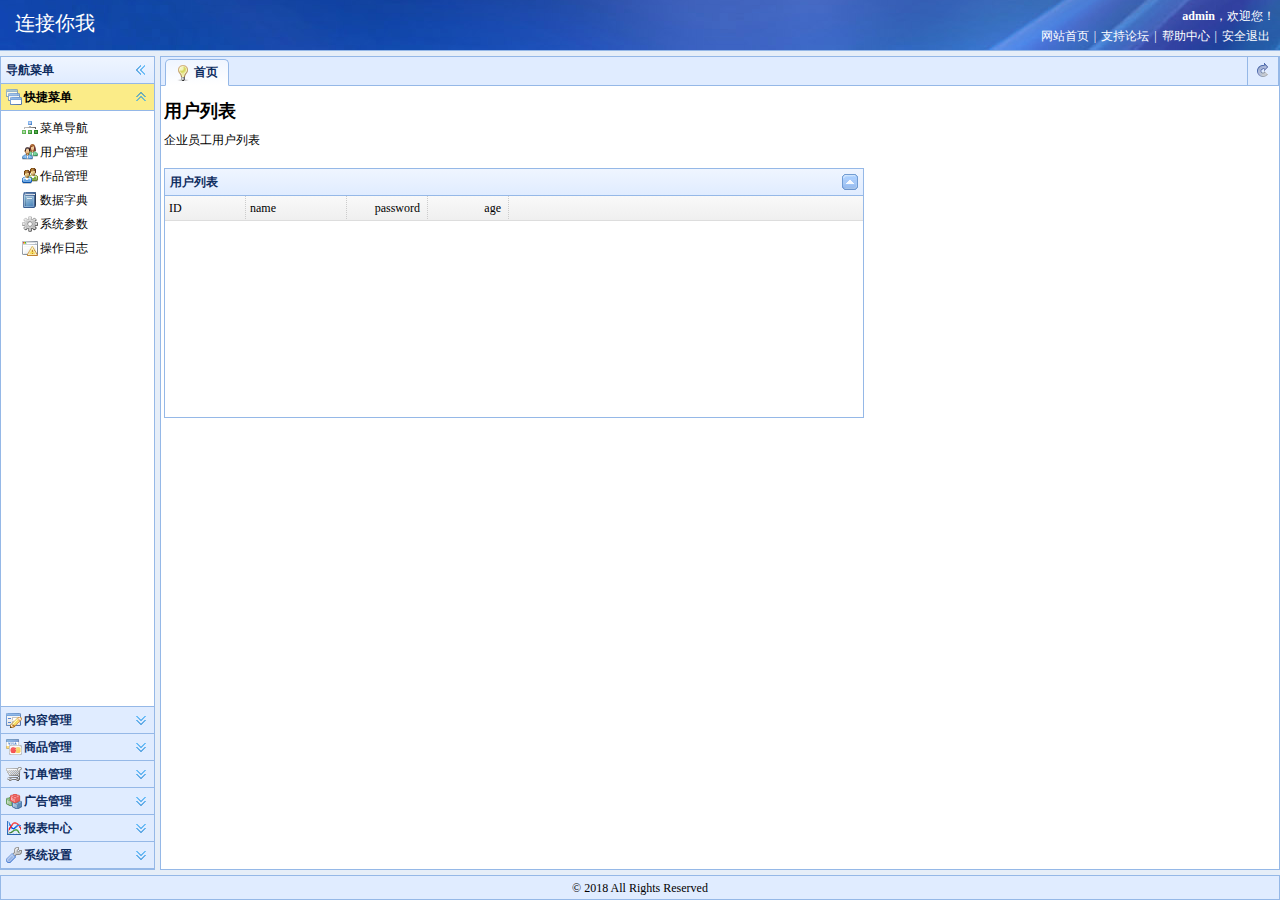
==== commit 6641f677: "kindeditor and article" ====
--- a/src/main/webapp/index.html
+++ b/src/main/webapp/index.html
@@ -7,6 +7,7 @@
 <link rel="stylesheet" type="text/css" href="./static/plugins/easyui/1.3.4/themes/default/easyui.css" />
 <link rel="stylesheet" type="text/css" href="./static/plugins/css/wu.css" />
 <link rel="stylesheet" type="text/css" href="./static/plugins/css/icon.css" />
+<script charset="utf-8" src="./static/plugins/kindeditor/kindeditor-all.js"></script>
 <script type="text/javascript" src="./static/plugins/js/jquery-3.2.1.min.js"></script>
 <script type="text/javascript" src="./static/plugins/easyui/1.3.4/jquery.easyui.min.js"></script>
 <script type="text/javascript" src="./static/plugins/easyui/1.3.4/locale/easyui-lang-zh_CN.js"></script>
@@ -30,8 +31,8 @@
     			<ul class="easyui-tree wu-side-tree">
                 	<li iconCls="icon-chart-organisation"><a href="javascript:void(0)" data-icon="icon-chart-organisation" data-link="temp/layout-2.html" iframe="0">菜单导航</a></li>
                     <li iconCls="icon-users"><a href="javascript:void(0)" data-icon="icon-users" data-link="html/user.html" iframe="0">用户管理</a></li>
-                    <li iconCls="icon-user-group"><a href="javascript:void(0)" data-icon="icon-user-group" data-link="temp/layout-3.html" iframe="0">角色管理</a></li>
-                    <li iconCls="icon-book"><a href="javascript:void(0)" data-icon="icon-book" data-link="temp/layout-3.html" iframe="0">数据字典</a></li>
+                    <li iconCls="icon-user-group"><a href="javascript:void(0)" data-icon="icon-user-group" data-link="html/zuopin.html" iframe="0">作品管理</a></li>
+                    <li iconCls="icon-book"><a href="javascript:void(0)" data-icon="icon-book" data-link="html/edit.html" iframe="0">数据字典</a></li>
                     <li iconCls="icon-cog"><a href="javascript:void(0)" data-icon="icon-cog" data-link="temp/layout-3.html" iframe="0">系统参数</a></li>
                     <li iconCls="icon-application-osx-error"><a href="javascript:void(0)" data-icon="icon-application-osx-error" data-link="temp/layout-3.html" iframe="0">操作日志</a></li>
                 </ul>
@@ -102,13 +103,13 @@
     <!-- begin of main -->
     <div class="wu-main" data-options="region:'center'">
         <div id="wu-tabs" class="easyui-tabs" data-options="border:false,fit:true">  
-            <div title="首页" data-options="href:'temp/layout-1.html',closable:false,iconCls:'icon-tip',cls:'pd3'"></div>
+            <div title="首页" data-options="href:'html/user.html',closable:false,iconCls:'icon-tip',cls:'pd3'"></div>
         </div>
     </div>
     <!-- end of main --> 
     <!-- begin of footer -->
 	<div class="wu-footer" data-options="region:'south',border:true,split:true">
-    	&copy; 2013 Wu All Rights Reserved
+    	&copy; 2018 All Rights Reserved
     </div>
     <!-- end of footer -->  
     <script type="text/javascript">
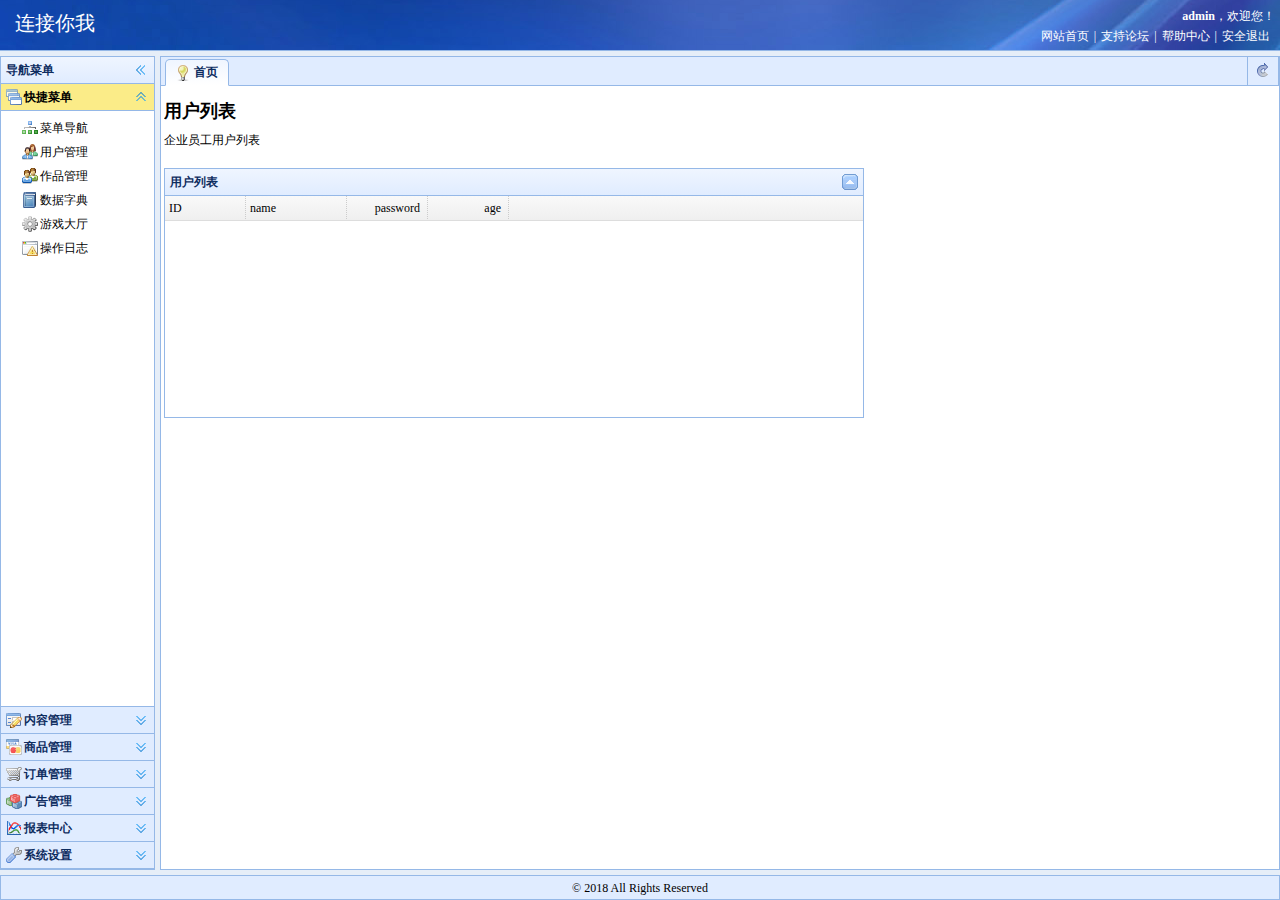
==== commit aa9ab650: "象棋" ====
--- a/src/main/webapp/index.html
+++ b/src/main/webapp/index.html
@@ -33,7 +33,7 @@
                     <li iconCls="icon-users"><a href="javascript:void(0)" data-icon="icon-users" data-link="html/user.html" iframe="0">用户管理</a></li>
                     <li iconCls="icon-user-group"><a href="javascript:void(0)" data-icon="icon-user-group" data-link="html/zuopin.html" iframe="0">作品管理</a></li>
                     <li iconCls="icon-book"><a href="javascript:void(0)" data-icon="icon-book" data-link="html/edit.html" iframe="0">数据字典</a></li>
-                    <li iconCls="icon-cog"><a href="javascript:void(0)" data-icon="icon-cog" data-link="temp/layout-3.html" iframe="0">系统参数</a></li>
+                    <li iconCls="icon-cog"><a href="javascript:void(0)" data-icon="icon-cog" data-link="html/game.html" iframe="0">游戏大厅</a></li>
                     <li iconCls="icon-application-osx-error"><a href="javascript:void(0)" data-icon="icon-application-osx-error" data-link="temp/layout-3.html" iframe="0">操作日志</a></li>
                 </ul>
             </div>
